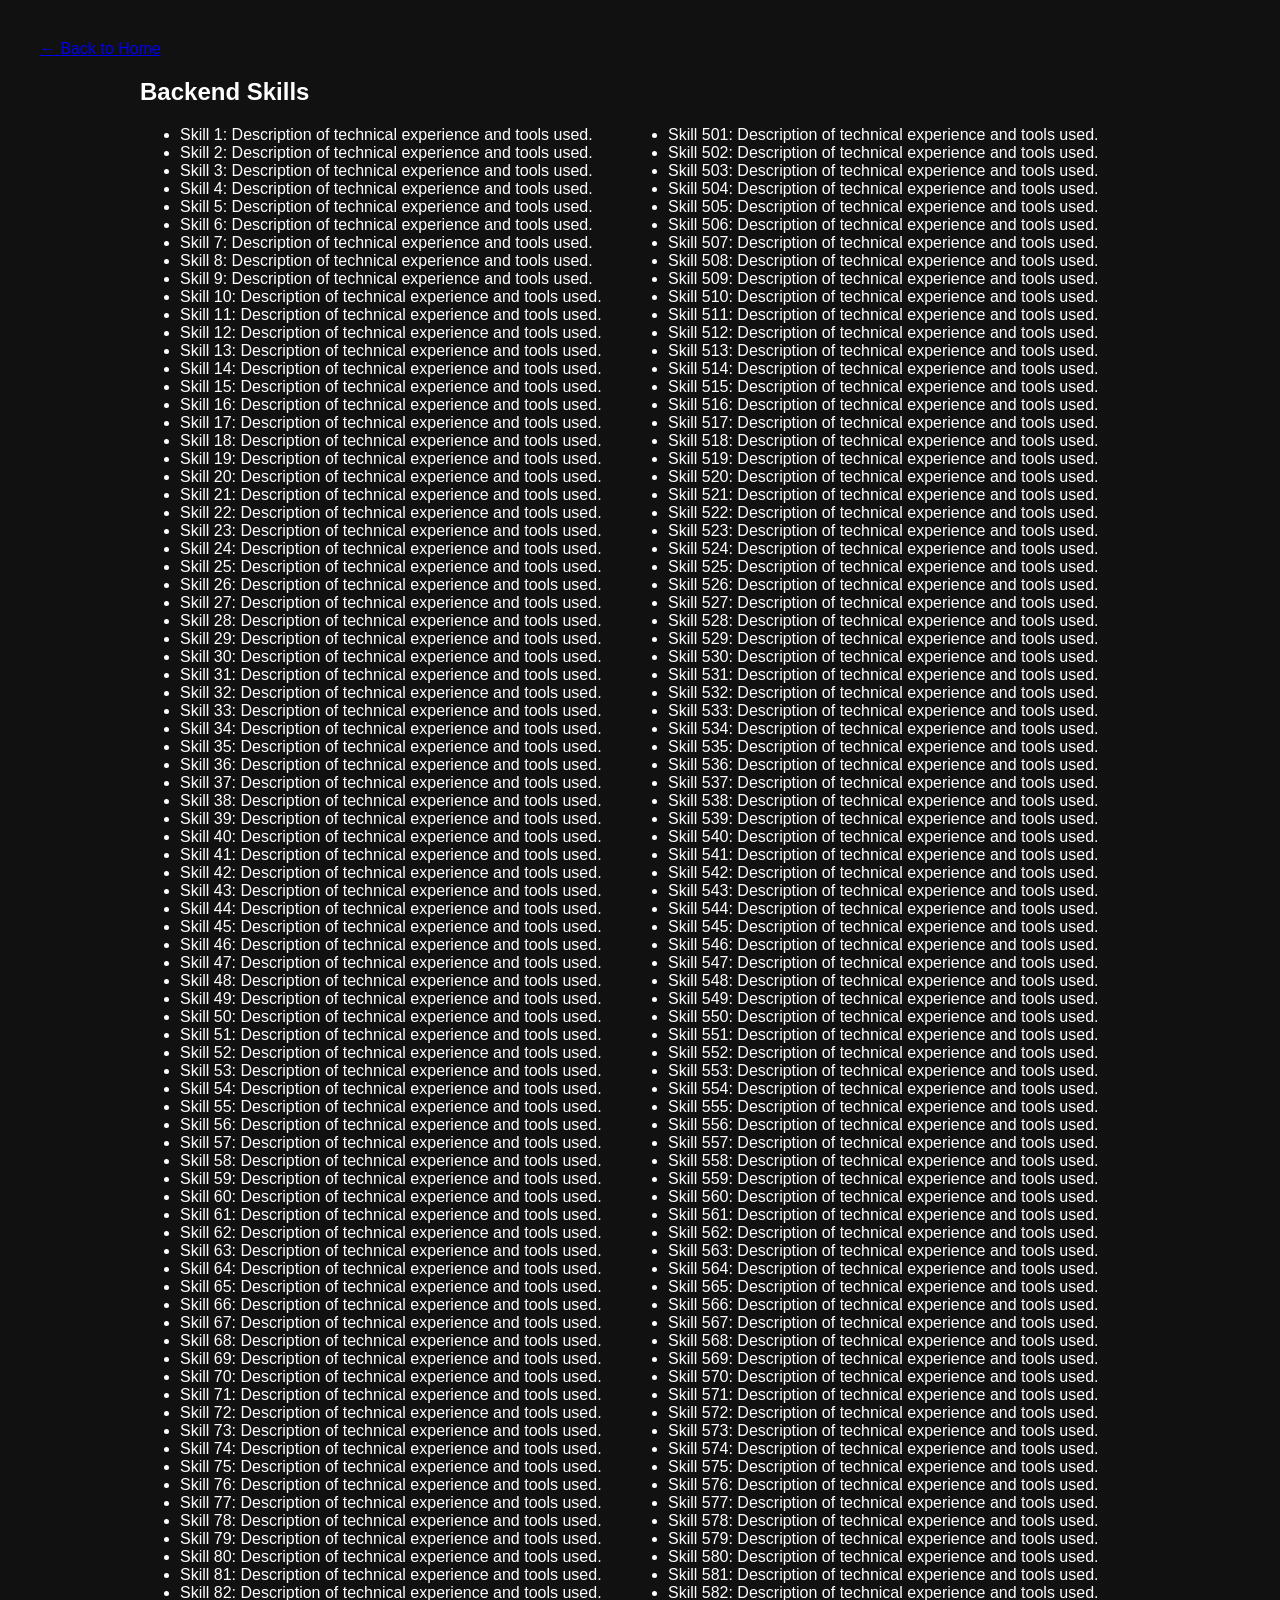
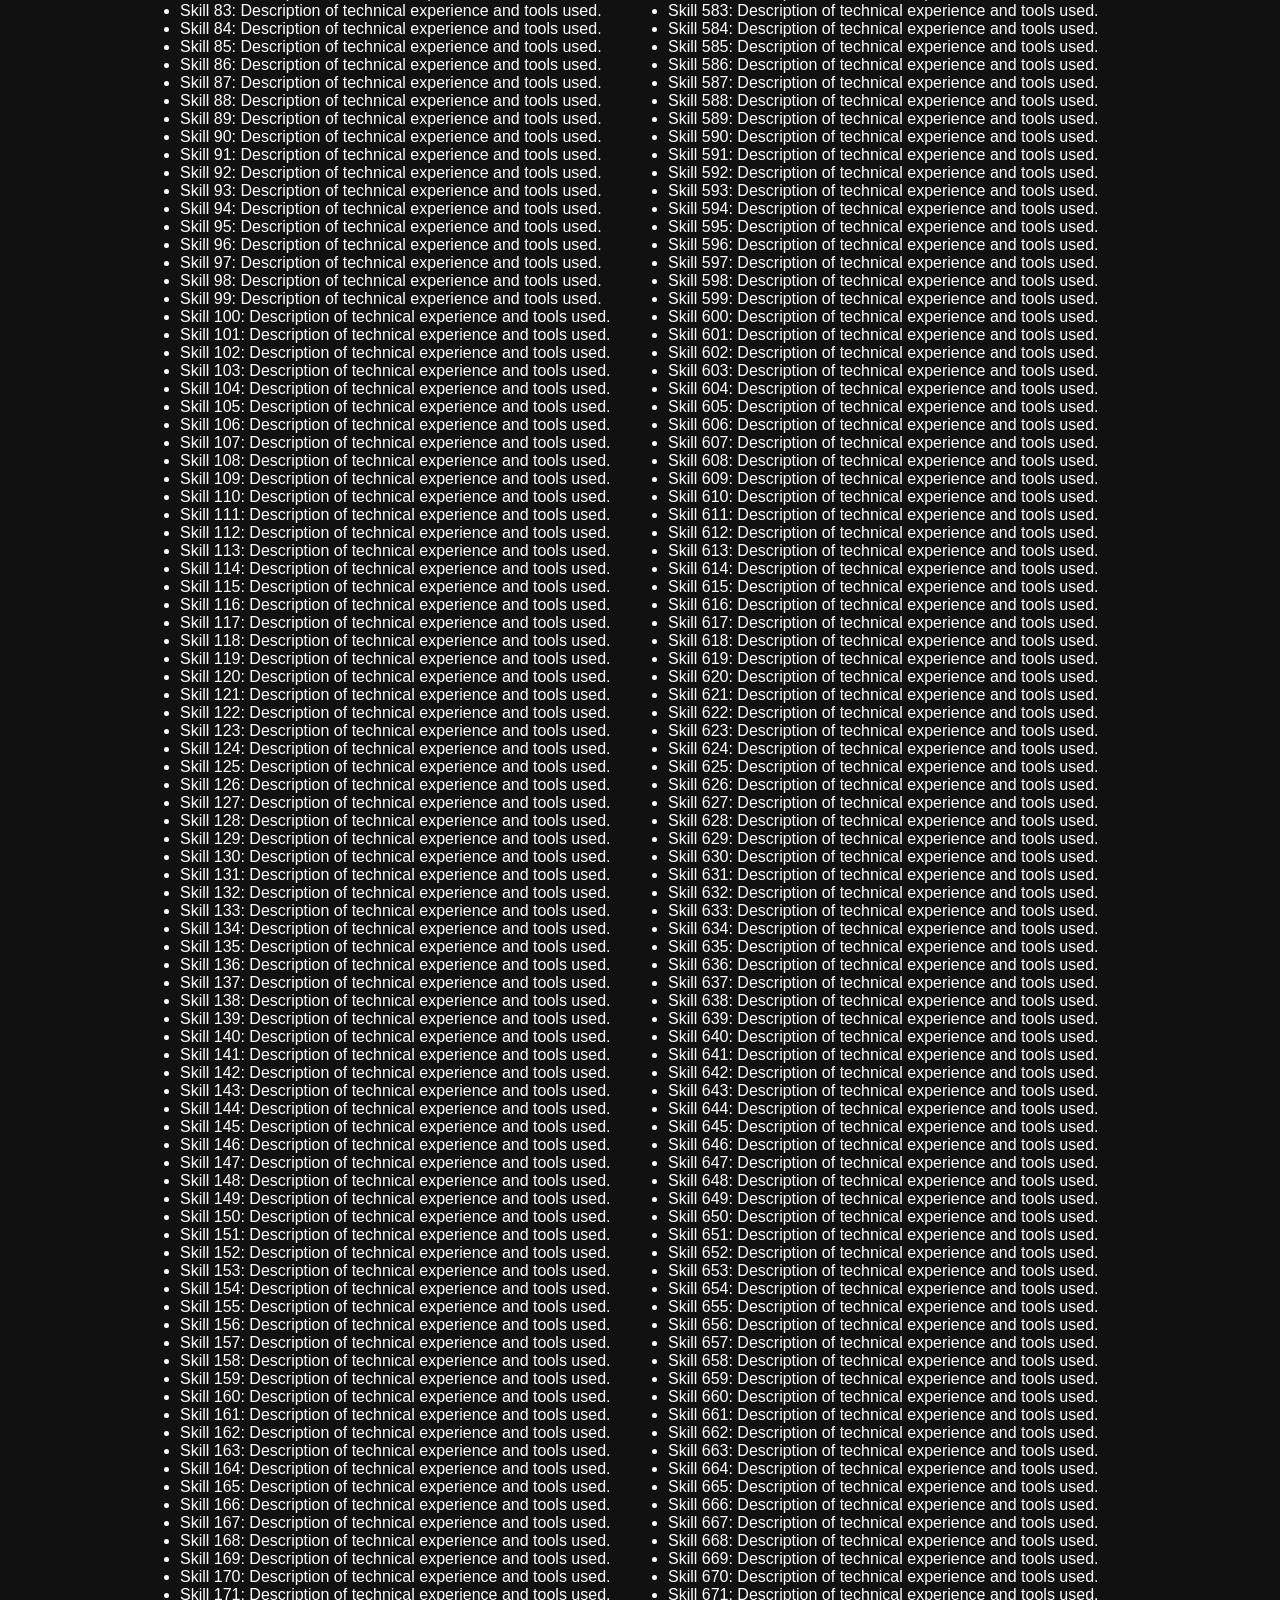
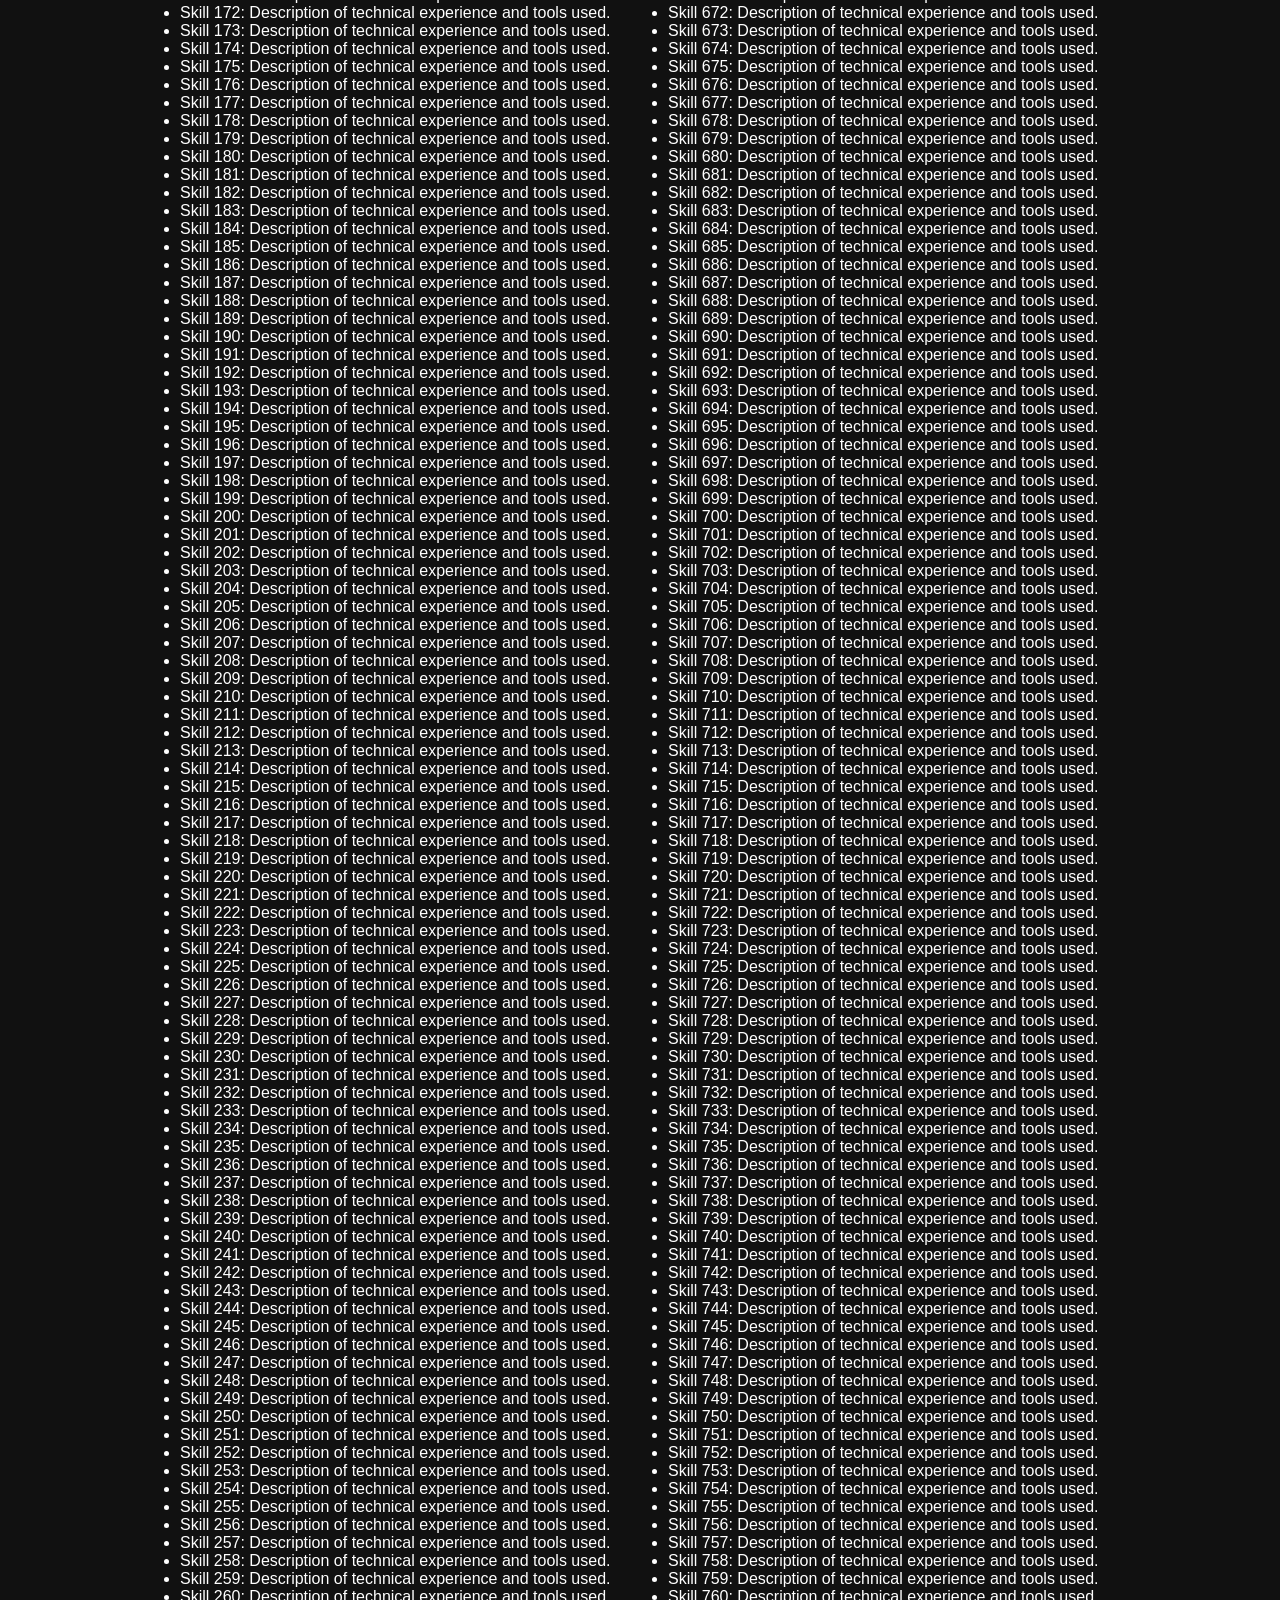
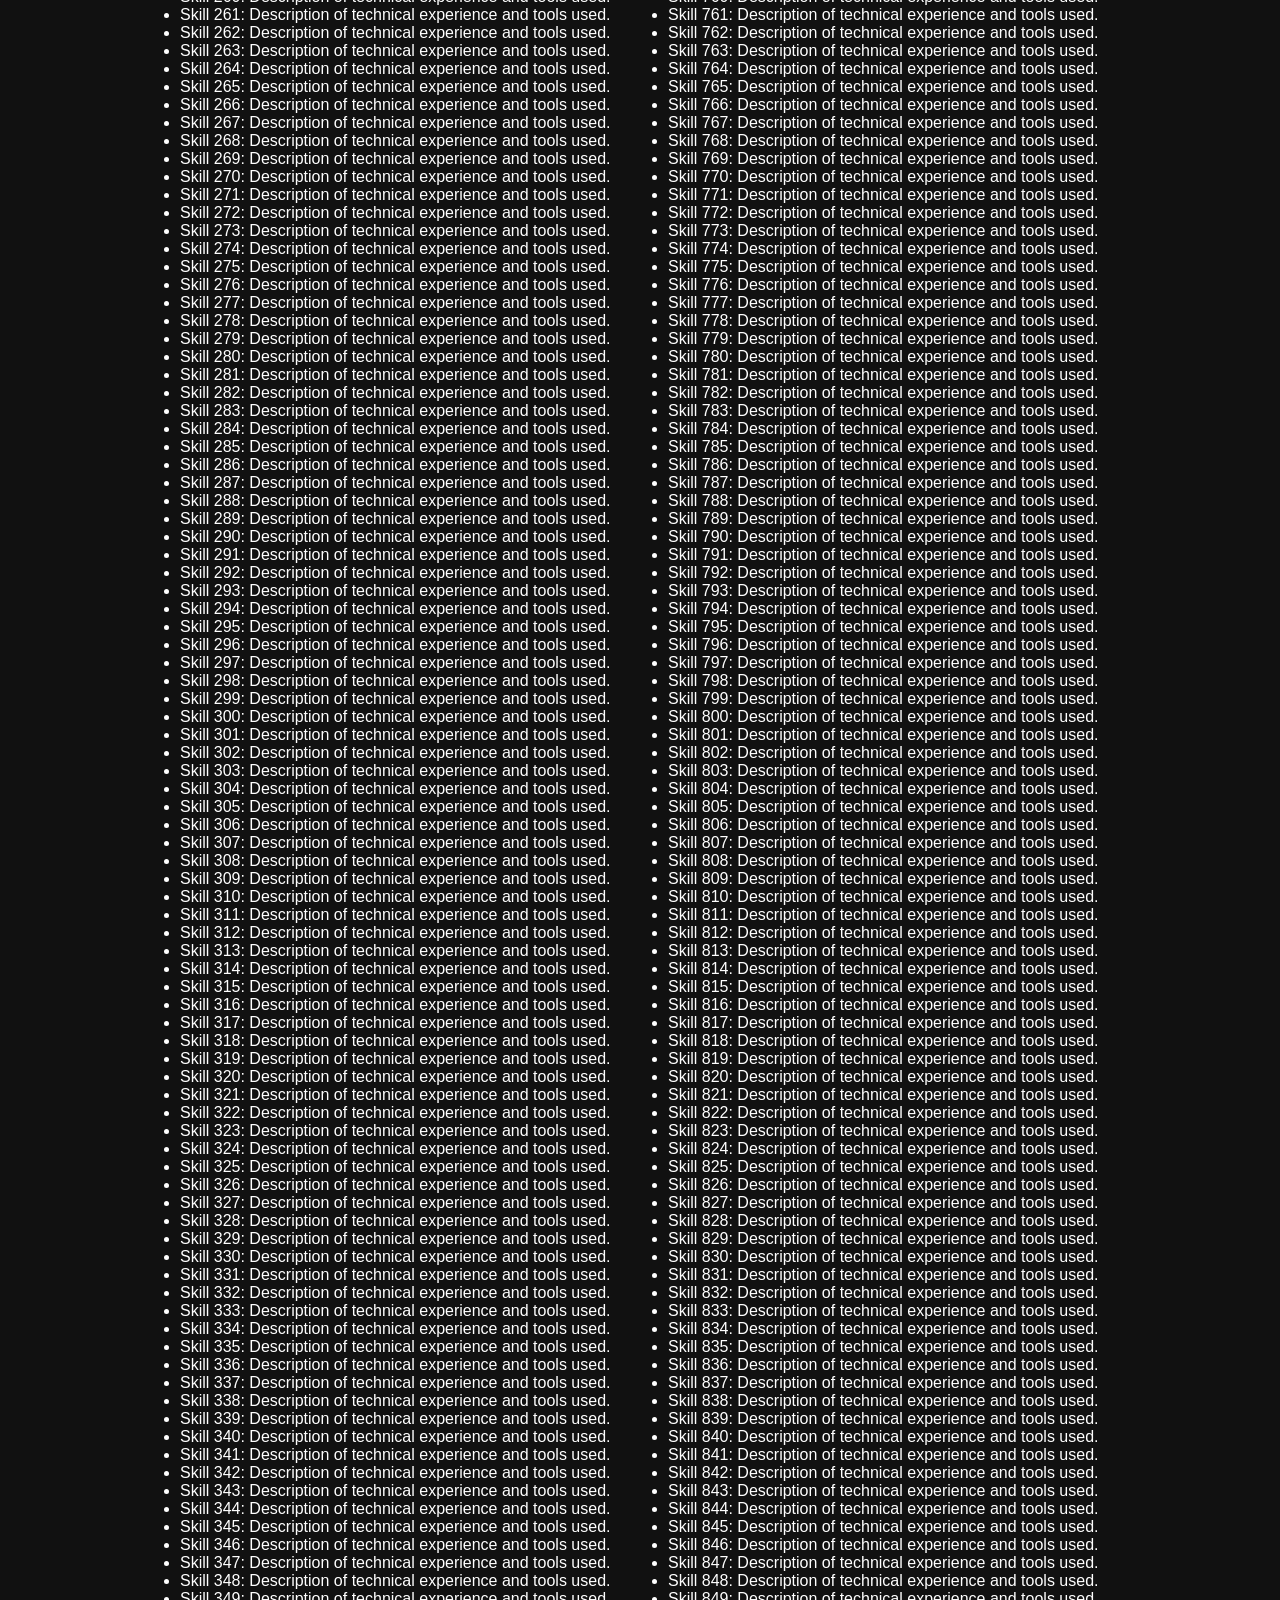
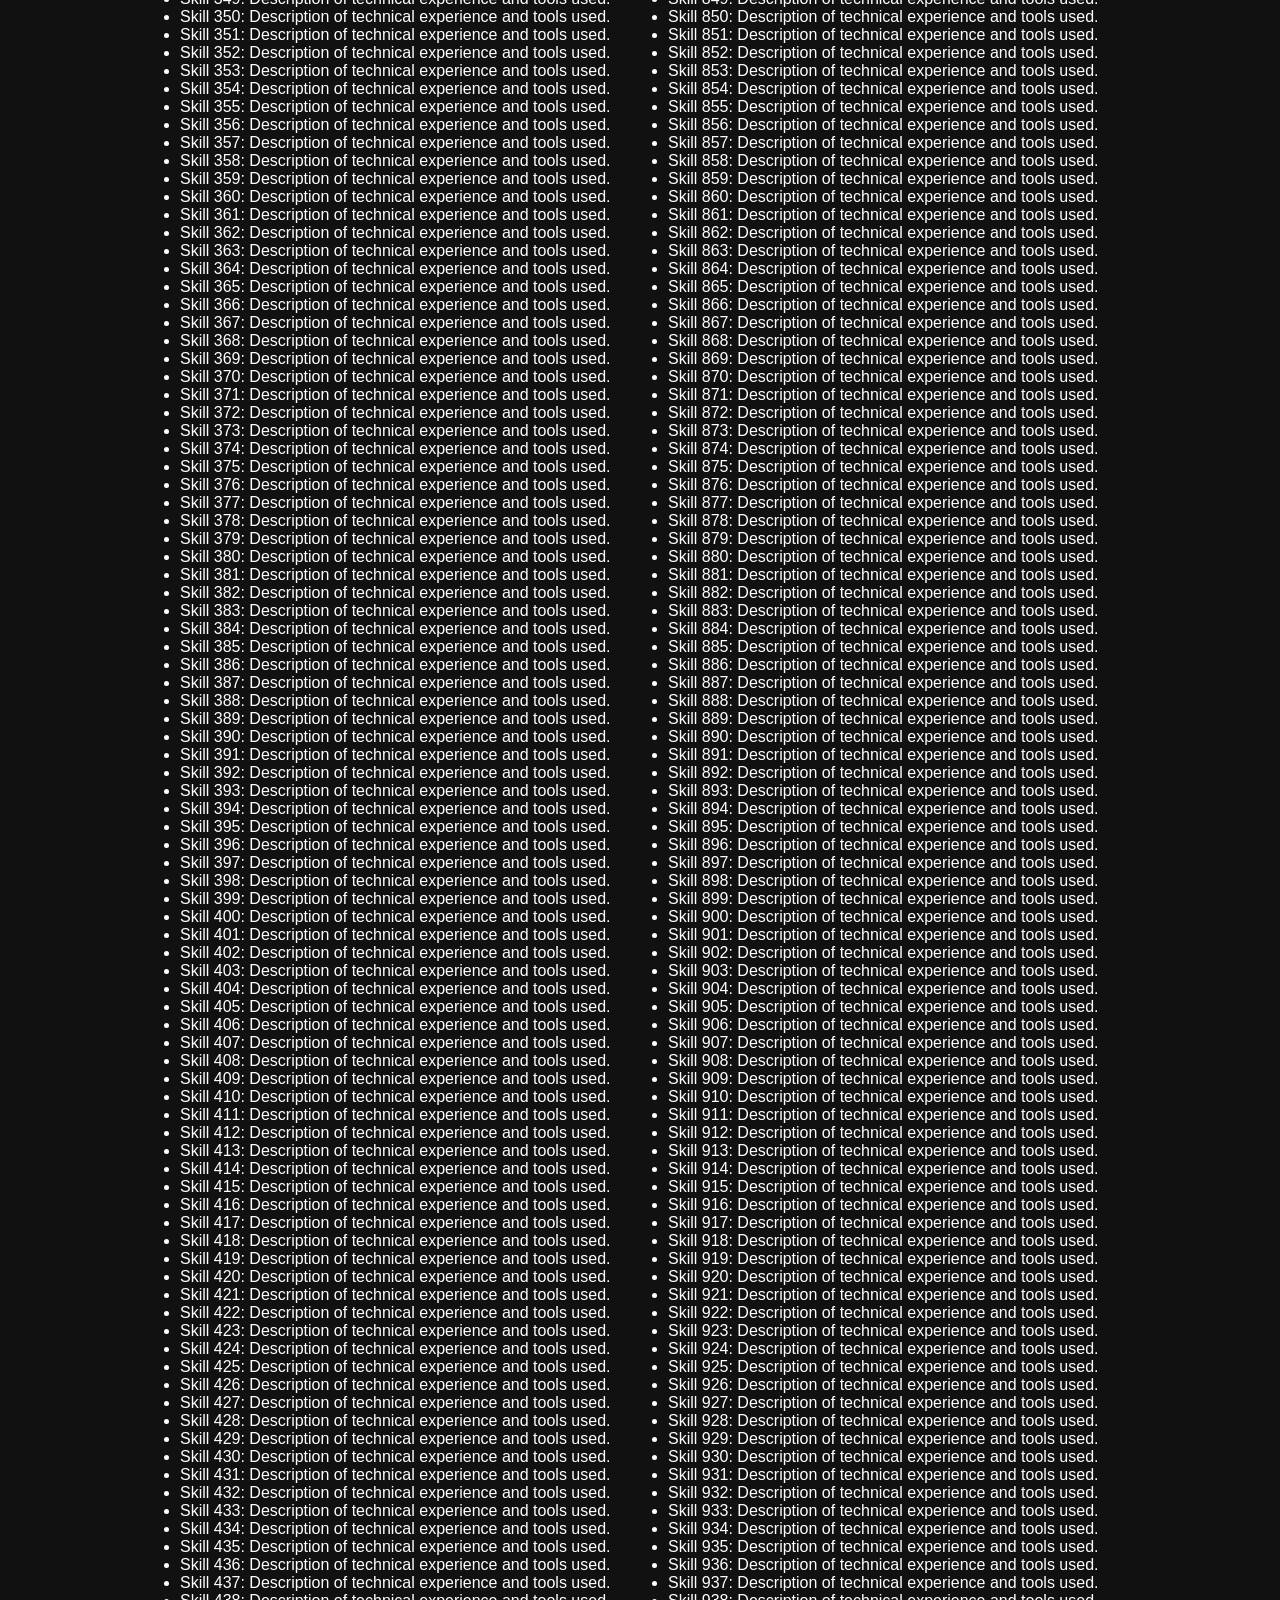
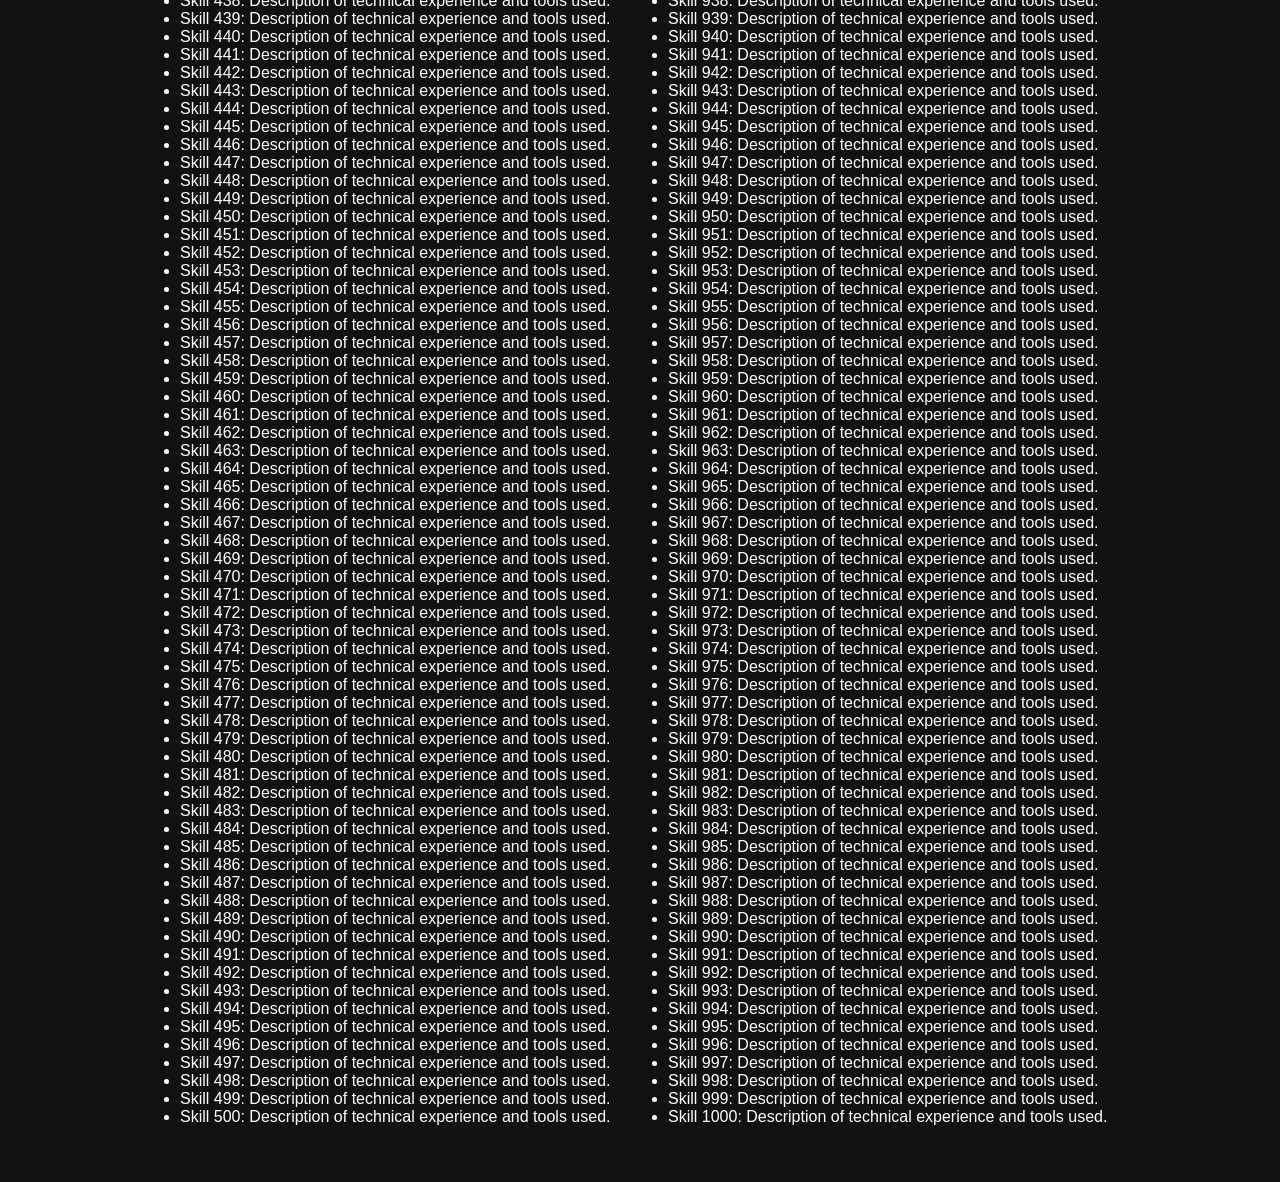
==== backend.html @ 87436a3a "Add files via upload" ====
<!DOCTYPE html>
<html>
<head>
  <meta charset="UTF-8" />
  <title>Backend Skills - Byheir Wise</title>
  <link rel="stylesheet" href="styles.css" />
</head>
<body>
  <nav class="navbar"><a href="index.html">← Back to Home</a></nav>
  <section class="info-section">
    <div class="content fade-up">
      <h2>Backend Skills</h2>
      <ul class="skills-list">
        <li>Skill 1: Description of technical experience and tools used.</li>
<li>Skill 2: Description of technical experience and tools used.</li>
<li>Skill 3: Description of technical experience and tools used.</li>
<li>Skill 4: Description of technical experience and tools used.</li>
<li>Skill 5: Description of technical experience and tools used.</li>
<li>Skill 6: Description of technical experience and tools used.</li>
<li>Skill 7: Description of technical experience and tools used.</li>
<li>Skill 8: Description of technical experience and tools used.</li>
<li>Skill 9: Description of technical experience and tools used.</li>
<li>Skill 10: Description of technical experience and tools used.</li>
<li>Skill 11: Description of technical experience and tools used.</li>
<li>Skill 12: Description of technical experience and tools used.</li>
<li>Skill 13: Description of technical experience and tools used.</li>
<li>Skill 14: Description of technical experience and tools used.</li>
<li>Skill 15: Description of technical experience and tools used.</li>
<li>Skill 16: Description of technical experience and tools used.</li>
<li>Skill 17: Description of technical experience and tools used.</li>
<li>Skill 18: Description of technical experience and tools used.</li>
<li>Skill 19: Description of technical experience and tools used.</li>
<li>Skill 20: Description of technical experience and tools used.</li>
<li>Skill 21: Description of technical experience and tools used.</li>
<li>Skill 22: Description of technical experience and tools used.</li>
<li>Skill 23: Description of technical experience and tools used.</li>
<li>Skill 24: Description of technical experience and tools used.</li>
<li>Skill 25: Description of technical experience and tools used.</li>
<li>Skill 26: Description of technical experience and tools used.</li>
<li>Skill 27: Description of technical experience and tools used.</li>
<li>Skill 28: Description of technical experience and tools used.</li>
<li>Skill 29: Description of technical experience and tools used.</li>
<li>Skill 30: Description of technical experience and tools used.</li>
<li>Skill 31: Description of technical experience and tools used.</li>
<li>Skill 32: Description of technical experience and tools used.</li>
<li>Skill 33: Description of technical experience and tools used.</li>
<li>Skill 34: Description of technical experience and tools used.</li>
<li>Skill 35: Description of technical experience and tools used.</li>
<li>Skill 36: Description of technical experience and tools used.</li>
<li>Skill 37: Description of technical experience and tools used.</li>
<li>Skill 38: Description of technical experience and tools used.</li>
<li>Skill 39: Description of technical experience and tools used.</li>
<li>Skill 40: Description of technical experience and tools used.</li>
<li>Skill 41: Description of technical experience and tools used.</li>
<li>Skill 42: Description of technical experience and tools used.</li>
<li>Skill 43: Description of technical experience and tools used.</li>
<li>Skill 44: Description of technical experience and tools used.</li>
<li>Skill 45: Description of technical experience and tools used.</li>
<li>Skill 46: Description of technical experience and tools used.</li>
<li>Skill 47: Description of technical experience and tools used.</li>
<li>Skill 48: Description of technical experience and tools used.</li>
<li>Skill 49: Description of technical experience and tools used.</li>
<li>Skill 50: Description of technical experience and tools used.</li>
<li>Skill 51: Description of technical experience and tools used.</li>
<li>Skill 52: Description of technical experience and tools used.</li>
<li>Skill 53: Description of technical experience and tools used.</li>
<li>Skill 54: Description of technical experience and tools used.</li>
<li>Skill 55: Description of technical experience and tools used.</li>
<li>Skill 56: Description of technical experience and tools used.</li>
<li>Skill 57: Description of technical experience and tools used.</li>
<li>Skill 58: Description of technical experience and tools used.</li>
<li>Skill 59: Description of technical experience and tools used.</li>
<li>Skill 60: Description of technical experience and tools used.</li>
<li>Skill 61: Description of technical experience and tools used.</li>
<li>Skill 62: Description of technical experience and tools used.</li>
<li>Skill 63: Description of technical experience and tools used.</li>
<li>Skill 64: Description of technical experience and tools used.</li>
<li>Skill 65: Description of technical experience and tools used.</li>
<li>Skill 66: Description of technical experience and tools used.</li>
<li>Skill 67: Description of technical experience and tools used.</li>
<li>Skill 68: Description of technical experience and tools used.</li>
<li>Skill 69: Description of technical experience and tools used.</li>
<li>Skill 70: Description of technical experience and tools used.</li>
<li>Skill 71: Description of technical experience and tools used.</li>
<li>Skill 72: Description of technical experience and tools used.</li>
<li>Skill 73: Description of technical experience and tools used.</li>
<li>Skill 74: Description of technical experience and tools used.</li>
<li>Skill 75: Description of technical experience and tools used.</li>
<li>Skill 76: Description of technical experience and tools used.</li>
<li>Skill 77: Description of technical experience and tools used.</li>
<li>Skill 78: Description of technical experience and tools used.</li>
<li>Skill 79: Description of technical experience and tools used.</li>
<li>Skill 80: Description of technical experience and tools used.</li>
<li>Skill 81: Description of technical experience and tools used.</li>
<li>Skill 82: Description of technical experience and tools used.</li>
<li>Skill 83: Description of technical experience and tools used.</li>
<li>Skill 84: Description of technical experience and tools used.</li>
<li>Skill 85: Description of technical experience and tools used.</li>
<li>Skill 86: Description of technical experience and tools used.</li>
<li>Skill 87: Description of technical experience and tools used.</li>
<li>Skill 88: Description of technical experience and tools used.</li>
<li>Skill 89: Description of technical experience and tools used.</li>
<li>Skill 90: Description of technical experience and tools used.</li>
<li>Skill 91: Description of technical experience and tools used.</li>
<li>Skill 92: Description of technical experience and tools used.</li>
<li>Skill 93: Description of technical experience and tools used.</li>
<li>Skill 94: Description of technical experience and tools used.</li>
<li>Skill 95: Description of technical experience and tools used.</li>
<li>Skill 96: Description of technical experience and tools used.</li>
<li>Skill 97: Description of technical experience and tools used.</li>
<li>Skill 98: Description of technical experience and tools used.</li>
<li>Skill 99: Description of technical experience and tools used.</li>
<li>Skill 100: Description of technical experience and tools used.</li>
<li>Skill 101: Description of technical experience and tools used.</li>
<li>Skill 102: Description of technical experience and tools used.</li>
<li>Skill 103: Description of technical experience and tools used.</li>
<li>Skill 104: Description of technical experience and tools used.</li>
<li>Skill 105: Description of technical experience and tools used.</li>
<li>Skill 106: Description of technical experience and tools used.</li>
<li>Skill 107: Description of technical experience and tools used.</li>
<li>Skill 108: Description of technical experience and tools used.</li>
<li>Skill 109: Description of technical experience and tools used.</li>
<li>Skill 110: Description of technical experience and tools used.</li>
<li>Skill 111: Description of technical experience and tools used.</li>
<li>Skill 112: Description of technical experience and tools used.</li>
<li>Skill 113: Description of technical experience and tools used.</li>
<li>Skill 114: Description of technical experience and tools used.</li>
<li>Skill 115: Description of technical experience and tools used.</li>
<li>Skill 116: Description of technical experience and tools used.</li>
<li>Skill 117: Description of technical experience and tools used.</li>
<li>Skill 118: Description of technical experience and tools used.</li>
<li>Skill 119: Description of technical experience and tools used.</li>
<li>Skill 120: Description of technical experience and tools used.</li>
<li>Skill 121: Description of technical experience and tools used.</li>
<li>Skill 122: Description of technical experience and tools used.</li>
<li>Skill 123: Description of technical experience and tools used.</li>
<li>Skill 124: Description of technical experience and tools used.</li>
<li>Skill 125: Description of technical experience and tools used.</li>
<li>Skill 126: Description of technical experience and tools used.</li>
<li>Skill 127: Description of technical experience and tools used.</li>
<li>Skill 128: Description of technical experience and tools used.</li>
<li>Skill 129: Description of technical experience and tools used.</li>
<li>Skill 130: Description of technical experience and tools used.</li>
<li>Skill 131: Description of technical experience and tools used.</li>
<li>Skill 132: Description of technical experience and tools used.</li>
<li>Skill 133: Description of technical experience and tools used.</li>
<li>Skill 134: Description of technical experience and tools used.</li>
<li>Skill 135: Description of technical experience and tools used.</li>
<li>Skill 136: Description of technical experience and tools used.</li>
<li>Skill 137: Description of technical experience and tools used.</li>
<li>Skill 138: Description of technical experience and tools used.</li>
<li>Skill 139: Description of technical experience and tools used.</li>
<li>Skill 140: Description of technical experience and tools used.</li>
<li>Skill 141: Description of technical experience and tools used.</li>
<li>Skill 142: Description of technical experience and tools used.</li>
<li>Skill 143: Description of technical experience and tools used.</li>
<li>Skill 144: Description of technical experience and tools used.</li>
<li>Skill 145: Description of technical experience and tools used.</li>
<li>Skill 146: Description of technical experience and tools used.</li>
<li>Skill 147: Description of technical experience and tools used.</li>
<li>Skill 148: Description of technical experience and tools used.</li>
<li>Skill 149: Description of technical experience and tools used.</li>
<li>Skill 150: Description of technical experience and tools used.</li>
<li>Skill 151: Description of technical experience and tools used.</li>
<li>Skill 152: Description of technical experience and tools used.</li>
<li>Skill 153: Description of technical experience and tools used.</li>
<li>Skill 154: Description of technical experience and tools used.</li>
<li>Skill 155: Description of technical experience and tools used.</li>
<li>Skill 156: Description of technical experience and tools used.</li>
<li>Skill 157: Description of technical experience and tools used.</li>
<li>Skill 158: Description of technical experience and tools used.</li>
<li>Skill 159: Description of technical experience and tools used.</li>
<li>Skill 160: Description of technical experience and tools used.</li>
<li>Skill 161: Description of technical experience and tools used.</li>
<li>Skill 162: Description of technical experience and tools used.</li>
<li>Skill 163: Description of technical experience and tools used.</li>
<li>Skill 164: Description of technical experience and tools used.</li>
<li>Skill 165: Description of technical experience and tools used.</li>
<li>Skill 166: Description of technical experience and tools used.</li>
<li>Skill 167: Description of technical experience and tools used.</li>
<li>Skill 168: Description of technical experience and tools used.</li>
<li>Skill 169: Description of technical experience and tools used.</li>
<li>Skill 170: Description of technical experience and tools used.</li>
<li>Skill 171: Description of technical experience and tools used.</li>
<li>Skill 172: Description of technical experience and tools used.</li>
<li>Skill 173: Description of technical experience and tools used.</li>
<li>Skill 174: Description of technical experience and tools used.</li>
<li>Skill 175: Description of technical experience and tools used.</li>
<li>Skill 176: Description of technical experience and tools used.</li>
<li>Skill 177: Description of technical experience and tools used.</li>
<li>Skill 178: Description of technical experience and tools used.</li>
<li>Skill 179: Description of technical experience and tools used.</li>
<li>Skill 180: Description of technical experience and tools used.</li>
<li>Skill 181: Description of technical experience and tools used.</li>
<li>Skill 182: Description of technical experience and tools used.</li>
<li>Skill 183: Description of technical experience and tools used.</li>
<li>Skill 184: Description of technical experience and tools used.</li>
<li>Skill 185: Description of technical experience and tools used.</li>
<li>Skill 186: Description of technical experience and tools used.</li>
<li>Skill 187: Description of technical experience and tools used.</li>
<li>Skill 188: Description of technical experience and tools used.</li>
<li>Skill 189: Description of technical experience and tools used.</li>
<li>Skill 190: Description of technical experience and tools used.</li>
<li>Skill 191: Description of technical experience and tools used.</li>
<li>Skill 192: Description of technical experience and tools used.</li>
<li>Skill 193: Description of technical experience and tools used.</li>
<li>Skill 194: Description of technical experience and tools used.</li>
<li>Skill 195: Description of technical experience and tools used.</li>
<li>Skill 196: Description of technical experience and tools used.</li>
<li>Skill 197: Description of technical experience and tools used.</li>
<li>Skill 198: Description of technical experience and tools used.</li>
<li>Skill 199: Description of technical experience and tools used.</li>
<li>Skill 200: Description of technical experience and tools used.</li>
<li>Skill 201: Description of technical experience and tools used.</li>
<li>Skill 202: Description of technical experience and tools used.</li>
<li>Skill 203: Description of technical experience and tools used.</li>
<li>Skill 204: Description of technical experience and tools used.</li>
<li>Skill 205: Description of technical experience and tools used.</li>
<li>Skill 206: Description of technical experience and tools used.</li>
<li>Skill 207: Description of technical experience and tools used.</li>
<li>Skill 208: Description of technical experience and tools used.</li>
<li>Skill 209: Description of technical experience and tools used.</li>
<li>Skill 210: Description of technical experience and tools used.</li>
<li>Skill 211: Description of technical experience and tools used.</li>
<li>Skill 212: Description of technical experience and tools used.</li>
<li>Skill 213: Description of technical experience and tools used.</li>
<li>Skill 214: Description of technical experience and tools used.</li>
<li>Skill 215: Description of technical experience and tools used.</li>
<li>Skill 216: Description of technical experience and tools used.</li>
<li>Skill 217: Description of technical experience and tools used.</li>
<li>Skill 218: Description of technical experience and tools used.</li>
<li>Skill 219: Description of technical experience and tools used.</li>
<li>Skill 220: Description of technical experience and tools used.</li>
<li>Skill 221: Description of technical experience and tools used.</li>
<li>Skill 222: Description of technical experience and tools used.</li>
<li>Skill 223: Description of technical experience and tools used.</li>
<li>Skill 224: Description of technical experience and tools used.</li>
<li>Skill 225: Description of technical experience and tools used.</li>
<li>Skill 226: Description of technical experience and tools used.</li>
<li>Skill 227: Description of technical experience and tools used.</li>
<li>Skill 228: Description of technical experience and tools used.</li>
<li>Skill 229: Description of technical experience and tools used.</li>
<li>Skill 230: Description of technical experience and tools used.</li>
<li>Skill 231: Description of technical experience and tools used.</li>
<li>Skill 232: Description of technical experience and tools used.</li>
<li>Skill 233: Description of technical experience and tools used.</li>
<li>Skill 234: Description of technical experience and tools used.</li>
<li>Skill 235: Description of technical experience and tools used.</li>
<li>Skill 236: Description of technical experience and tools used.</li>
<li>Skill 237: Description of technical experience and tools used.</li>
<li>Skill 238: Description of technical experience and tools used.</li>
<li>Skill 239: Description of technical experience and tools used.</li>
<li>Skill 240: Description of technical experience and tools used.</li>
<li>Skill 241: Description of technical experience and tools used.</li>
<li>Skill 242: Description of technical experience and tools used.</li>
<li>Skill 243: Description of technical experience and tools used.</li>
<li>Skill 244: Description of technical experience and tools used.</li>
<li>Skill 245: Description of technical experience and tools used.</li>
<li>Skill 246: Description of technical experience and tools used.</li>
<li>Skill 247: Description of technical experience and tools used.</li>
<li>Skill 248: Description of technical experience and tools used.</li>
<li>Skill 249: Description of technical experience and tools used.</li>
<li>Skill 250: Description of technical experience and tools used.</li>
<li>Skill 251: Description of technical experience and tools used.</li>
<li>Skill 252: Description of technical experience and tools used.</li>
<li>Skill 253: Description of technical experience and tools used.</li>
<li>Skill 254: Description of technical experience and tools used.</li>
<li>Skill 255: Description of technical experience and tools used.</li>
<li>Skill 256: Description of technical experience and tools used.</li>
<li>Skill 257: Description of technical experience and tools used.</li>
<li>Skill 258: Description of technical experience and tools used.</li>
<li>Skill 259: Description of technical experience and tools used.</li>
<li>Skill 260: Description of technical experience and tools used.</li>
<li>Skill 261: Description of technical experience and tools used.</li>
<li>Skill 262: Description of technical experience and tools used.</li>
<li>Skill 263: Description of technical experience and tools used.</li>
<li>Skill 264: Description of technical experience and tools used.</li>
<li>Skill 265: Description of technical experience and tools used.</li>
<li>Skill 266: Description of technical experience and tools used.</li>
<li>Skill 267: Description of technical experience and tools used.</li>
<li>Skill 268: Description of technical experience and tools used.</li>
<li>Skill 269: Description of technical experience and tools used.</li>
<li>Skill 270: Description of technical experience and tools used.</li>
<li>Skill 271: Description of technical experience and tools used.</li>
<li>Skill 272: Description of technical experience and tools used.</li>
<li>Skill 273: Description of technical experience and tools used.</li>
<li>Skill 274: Description of technical experience and tools used.</li>
<li>Skill 275: Description of technical experience and tools used.</li>
<li>Skill 276: Description of technical experience and tools used.</li>
<li>Skill 277: Description of technical experience and tools used.</li>
<li>Skill 278: Description of technical experience and tools used.</li>
<li>Skill 279: Description of technical experience and tools used.</li>
<li>Skill 280: Description of technical experience and tools used.</li>
<li>Skill 281: Description of technical experience and tools used.</li>
<li>Skill 282: Description of technical experience and tools used.</li>
<li>Skill 283: Description of technical experience and tools used.</li>
<li>Skill 284: Description of technical experience and tools used.</li>
<li>Skill 285: Description of technical experience and tools used.</li>
<li>Skill 286: Description of technical experience and tools used.</li>
<li>Skill 287: Description of technical experience and tools used.</li>
<li>Skill 288: Description of technical experience and tools used.</li>
<li>Skill 289: Description of technical experience and tools used.</li>
<li>Skill 290: Description of technical experience and tools used.</li>
<li>Skill 291: Description of technical experience and tools used.</li>
<li>Skill 292: Description of technical experience and tools used.</li>
<li>Skill 293: Description of technical experience and tools used.</li>
<li>Skill 294: Description of technical experience and tools used.</li>
<li>Skill 295: Description of technical experience and tools used.</li>
<li>Skill 296: Description of technical experience and tools used.</li>
<li>Skill 297: Description of technical experience and tools used.</li>
<li>Skill 298: Description of technical experience and tools used.</li>
<li>Skill 299: Description of technical experience and tools used.</li>
<li>Skill 300: Description of technical experience and tools used.</li>
<li>Skill 301: Description of technical experience and tools used.</li>
<li>Skill 302: Description of technical experience and tools used.</li>
<li>Skill 303: Description of technical experience and tools used.</li>
<li>Skill 304: Description of technical experience and tools used.</li>
<li>Skill 305: Description of technical experience and tools used.</li>
<li>Skill 306: Description of technical experience and tools used.</li>
<li>Skill 307: Description of technical experience and tools used.</li>
<li>Skill 308: Description of technical experience and tools used.</li>
<li>Skill 309: Description of technical experience and tools used.</li>
<li>Skill 310: Description of technical experience and tools used.</li>
<li>Skill 311: Description of technical experience and tools used.</li>
<li>Skill 312: Description of technical experience and tools used.</li>
<li>Skill 313: Description of technical experience and tools used.</li>
<li>Skill 314: Description of technical experience and tools used.</li>
<li>Skill 315: Description of technical experience and tools used.</li>
<li>Skill 316: Description of technical experience and tools used.</li>
<li>Skill 317: Description of technical experience and tools used.</li>
<li>Skill 318: Description of technical experience and tools used.</li>
<li>Skill 319: Description of technical experience and tools used.</li>
<li>Skill 320: Description of technical experience and tools used.</li>
<li>Skill 321: Description of technical experience and tools used.</li>
<li>Skill 322: Description of technical experience and tools used.</li>
<li>Skill 323: Description of technical experience and tools used.</li>
<li>Skill 324: Description of technical experience and tools used.</li>
<li>Skill 325: Description of technical experience and tools used.</li>
<li>Skill 326: Description of technical experience and tools used.</li>
<li>Skill 327: Description of technical experience and tools used.</li>
<li>Skill 328: Description of technical experience and tools used.</li>
<li>Skill 329: Description of technical experience and tools used.</li>
<li>Skill 330: Description of technical experience and tools used.</li>
<li>Skill 331: Description of technical experience and tools used.</li>
<li>Skill 332: Description of technical experience and tools used.</li>
<li>Skill 333: Description of technical experience and tools used.</li>
<li>Skill 334: Description of technical experience and tools used.</li>
<li>Skill 335: Description of technical experience and tools used.</li>
<li>Skill 336: Description of technical experience and tools used.</li>
<li>Skill 337: Description of technical experience and tools used.</li>
<li>Skill 338: Description of technical experience and tools used.</li>
<li>Skill 339: Description of technical experience and tools used.</li>
<li>Skill 340: Description of technical experience and tools used.</li>
<li>Skill 341: Description of technical experience and tools used.</li>
<li>Skill 342: Description of technical experience and tools used.</li>
<li>Skill 343: Description of technical experience and tools used.</li>
<li>Skill 344: Description of technical experience and tools used.</li>
<li>Skill 345: Description of technical experience and tools used.</li>
<li>Skill 346: Description of technical experience and tools used.</li>
<li>Skill 347: Description of technical experience and tools used.</li>
<li>Skill 348: Description of technical experience and tools used.</li>
<li>Skill 349: Description of technical experience and tools used.</li>
<li>Skill 350: Description of technical experience and tools used.</li>
<li>Skill 351: Description of technical experience and tools used.</li>
<li>Skill 352: Description of technical experience and tools used.</li>
<li>Skill 353: Description of technical experience and tools used.</li>
<li>Skill 354: Description of technical experience and tools used.</li>
<li>Skill 355: Description of technical experience and tools used.</li>
<li>Skill 356: Description of technical experience and tools used.</li>
<li>Skill 357: Description of technical experience and tools used.</li>
<li>Skill 358: Description of technical experience and tools used.</li>
<li>Skill 359: Description of technical experience and tools used.</li>
<li>Skill 360: Description of technical experience and tools used.</li>
<li>Skill 361: Description of technical experience and tools used.</li>
<li>Skill 362: Description of technical experience and tools used.</li>
<li>Skill 363: Description of technical experience and tools used.</li>
<li>Skill 364: Description of technical experience and tools used.</li>
<li>Skill 365: Description of technical experience and tools used.</li>
<li>Skill 366: Description of technical experience and tools used.</li>
<li>Skill 367: Description of technical experience and tools used.</li>
<li>Skill 368: Description of technical experience and tools used.</li>
<li>Skill 369: Description of technical experience and tools used.</li>
<li>Skill 370: Description of technical experience and tools used.</li>
<li>Skill 371: Description of technical experience and tools used.</li>
<li>Skill 372: Description of technical experience and tools used.</li>
<li>Skill 373: Description of technical experience and tools used.</li>
<li>Skill 374: Description of technical experience and tools used.</li>
<li>Skill 375: Description of technical experience and tools used.</li>
<li>Skill 376: Description of technical experience and tools used.</li>
<li>Skill 377: Description of technical experience and tools used.</li>
<li>Skill 378: Description of technical experience and tools used.</li>
<li>Skill 379: Description of technical experience and tools used.</li>
<li>Skill 380: Description of technical experience and tools used.</li>
<li>Skill 381: Description of technical experience and tools used.</li>
<li>Skill 382: Description of technical experience and tools used.</li>
<li>Skill 383: Description of technical experience and tools used.</li>
<li>Skill 384: Description of technical experience and tools used.</li>
<li>Skill 385: Description of technical experience and tools used.</li>
<li>Skill 386: Description of technical experience and tools used.</li>
<li>Skill 387: Description of technical experience and tools used.</li>
<li>Skill 388: Description of technical experience and tools used.</li>
<li>Skill 389: Description of technical experience and tools used.</li>
<li>Skill 390: Description of technical experience and tools used.</li>
<li>Skill 391: Description of technical experience and tools used.</li>
<li>Skill 392: Description of technical experience and tools used.</li>
<li>Skill 393: Description of technical experience and tools used.</li>
<li>Skill 394: Description of technical experience and tools used.</li>
<li>Skill 395: Description of technical experience and tools used.</li>
<li>Skill 396: Description of technical experience and tools used.</li>
<li>Skill 397: Description of technical experience and tools used.</li>
<li>Skill 398: Description of technical experience and tools used.</li>
<li>Skill 399: Description of technical experience and tools used.</li>
<li>Skill 400: Description of technical experience and tools used.</li>
<li>Skill 401: Description of technical experience and tools used.</li>
<li>Skill 402: Description of technical experience and tools used.</li>
<li>Skill 403: Description of technical experience and tools used.</li>
<li>Skill 404: Description of technical experience and tools used.</li>
<li>Skill 405: Description of technical experience and tools used.</li>
<li>Skill 406: Description of technical experience and tools used.</li>
<li>Skill 407: Description of technical experience and tools used.</li>
<li>Skill 408: Description of technical experience and tools used.</li>
<li>Skill 409: Description of technical experience and tools used.</li>
<li>Skill 410: Description of technical experience and tools used.</li>
<li>Skill 411: Description of technical experience and tools used.</li>
<li>Skill 412: Description of technical experience and tools used.</li>
<li>Skill 413: Description of technical experience and tools used.</li>
<li>Skill 414: Description of technical experience and tools used.</li>
<li>Skill 415: Description of technical experience and tools used.</li>
<li>Skill 416: Description of technical experience and tools used.</li>
<li>Skill 417: Description of technical experience and tools used.</li>
<li>Skill 418: Description of technical experience and tools used.</li>
<li>Skill 419: Description of technical experience and tools used.</li>
<li>Skill 420: Description of technical experience and tools used.</li>
<li>Skill 421: Description of technical experience and tools used.</li>
<li>Skill 422: Description of technical experience and tools used.</li>
<li>Skill 423: Description of technical experience and tools used.</li>
<li>Skill 424: Description of technical experience and tools used.</li>
<li>Skill 425: Description of technical experience and tools used.</li>
<li>Skill 426: Description of technical experience and tools used.</li>
<li>Skill 427: Description of technical experience and tools used.</li>
<li>Skill 428: Description of technical experience and tools used.</li>
<li>Skill 429: Description of technical experience and tools used.</li>
<li>Skill 430: Description of technical experience and tools used.</li>
<li>Skill 431: Description of technical experience and tools used.</li>
<li>Skill 432: Description of technical experience and tools used.</li>
<li>Skill 433: Description of technical experience and tools used.</li>
<li>Skill 434: Description of technical experience and tools used.</li>
<li>Skill 435: Description of technical experience and tools used.</li>
<li>Skill 436: Description of technical experience and tools used.</li>
<li>Skill 437: Description of technical experience and tools used.</li>
<li>Skill 438: Description of technical experience and tools used.</li>
<li>Skill 439: Description of technical experience and tools used.</li>
<li>Skill 440: Description of technical experience and tools used.</li>
<li>Skill 441: Description of technical experience and tools used.</li>
<li>Skill 442: Description of technical experience and tools used.</li>
<li>Skill 443: Description of technical experience and tools used.</li>
<li>Skill 444: Description of technical experience and tools used.</li>
<li>Skill 445: Description of technical experience and tools used.</li>
<li>Skill 446: Description of technical experience and tools used.</li>
<li>Skill 447: Description of technical experience and tools used.</li>
<li>Skill 448: Description of technical experience and tools used.</li>
<li>Skill 449: Description of technical experience and tools used.</li>
<li>Skill 450: Description of technical experience and tools used.</li>
<li>Skill 451: Description of technical experience and tools used.</li>
<li>Skill 452: Description of technical experience and tools used.</li>
<li>Skill 453: Description of technical experience and tools used.</li>
<li>Skill 454: Description of technical experience and tools used.</li>
<li>Skill 455: Description of technical experience and tools used.</li>
<li>Skill 456: Description of technical experience and tools used.</li>
<li>Skill 457: Description of technical experience and tools used.</li>
<li>Skill 458: Description of technical experience and tools used.</li>
<li>Skill 459: Description of technical experience and tools used.</li>
<li>Skill 460: Description of technical experience and tools used.</li>
<li>Skill 461: Description of technical experience and tools used.</li>
<li>Skill 462: Description of technical experience and tools used.</li>
<li>Skill 463: Description of technical experience and tools used.</li>
<li>Skill 464: Description of technical experience and tools used.</li>
<li>Skill 465: Description of technical experience and tools used.</li>
<li>Skill 466: Description of technical experience and tools used.</li>
<li>Skill 467: Description of technical experience and tools used.</li>
<li>Skill 468: Description of technical experience and tools used.</li>
<li>Skill 469: Description of technical experience and tools used.</li>
<li>Skill 470: Description of technical experience and tools used.</li>
<li>Skill 471: Description of technical experience and tools used.</li>
<li>Skill 472: Description of technical experience and tools used.</li>
<li>Skill 473: Description of technical experience and tools used.</li>
<li>Skill 474: Description of technical experience and tools used.</li>
<li>Skill 475: Description of technical experience and tools used.</li>
<li>Skill 476: Description of technical experience and tools used.</li>
<li>Skill 477: Description of technical experience and tools used.</li>
<li>Skill 478: Description of technical experience and tools used.</li>
<li>Skill 479: Description of technical experience and tools used.</li>
<li>Skill 480: Description of technical experience and tools used.</li>
<li>Skill 481: Description of technical experience and tools used.</li>
<li>Skill 482: Description of technical experience and tools used.</li>
<li>Skill 483: Description of technical experience and tools used.</li>
<li>Skill 484: Description of technical experience and tools used.</li>
<li>Skill 485: Description of technical experience and tools used.</li>
<li>Skill 486: Description of technical experience and tools used.</li>
<li>Skill 487: Description of technical experience and tools used.</li>
<li>Skill 488: Description of technical experience and tools used.</li>
<li>Skill 489: Description of technical experience and tools used.</li>
<li>Skill 490: Description of technical experience and tools used.</li>
<li>Skill 491: Description of technical experience and tools used.</li>
<li>Skill 492: Description of technical experience and tools used.</li>
<li>Skill 493: Description of technical experience and tools used.</li>
<li>Skill 494: Description of technical experience and tools used.</li>
<li>Skill 495: Description of technical experience and tools used.</li>
<li>Skill 496: Description of technical experience and tools used.</li>
<li>Skill 497: Description of technical experience and tools used.</li>
<li>Skill 498: Description of technical experience and tools used.</li>
<li>Skill 499: Description of technical experience and tools used.</li>
<li>Skill 500: Description of technical experience and tools used.</li>
<li>Skill 501: Description of technical experience and tools used.</li>
<li>Skill 502: Description of technical experience and tools used.</li>
<li>Skill 503: Description of technical experience and tools used.</li>
<li>Skill 504: Description of technical experience and tools used.</li>
<li>Skill 505: Description of technical experience and tools used.</li>
<li>Skill 506: Description of technical experience and tools used.</li>
<li>Skill 507: Description of technical experience and tools used.</li>
<li>Skill 508: Description of technical experience and tools used.</li>
<li>Skill 509: Description of technical experience and tools used.</li>
<li>Skill 510: Description of technical experience and tools used.</li>
<li>Skill 511: Description of technical experience and tools used.</li>
<li>Skill 512: Description of technical experience and tools used.</li>
<li>Skill 513: Description of technical experience and tools used.</li>
<li>Skill 514: Description of technical experience and tools used.</li>
<li>Skill 515: Description of technical experience and tools used.</li>
<li>Skill 516: Description of technical experience and tools used.</li>
<li>Skill 517: Description of technical experience and tools used.</li>
<li>Skill 518: Description of technical experience and tools used.</li>
<li>Skill 519: Description of technical experience and tools used.</li>
<li>Skill 520: Description of technical experience and tools used.</li>
<li>Skill 521: Description of technical experience and tools used.</li>
<li>Skill 522: Description of technical experience and tools used.</li>
<li>Skill 523: Description of technical experience and tools used.</li>
<li>Skill 524: Description of technical experience and tools used.</li>
<li>Skill 525: Description of technical experience and tools used.</li>
<li>Skill 526: Description of technical experience and tools used.</li>
<li>Skill 527: Description of technical experience and tools used.</li>
<li>Skill 528: Description of technical experience and tools used.</li>
<li>Skill 529: Description of technical experience and tools used.</li>
<li>Skill 530: Description of technical experience and tools used.</li>
<li>Skill 531: Description of technical experience and tools used.</li>
<li>Skill 532: Description of technical experience and tools used.</li>
<li>Skill 533: Description of technical experience and tools used.</li>
<li>Skill 534: Description of technical experience and tools used.</li>
<li>Skill 535: Description of technical experience and tools used.</li>
<li>Skill 536: Description of technical experience and tools used.</li>
<li>Skill 537: Description of technical experience and tools used.</li>
<li>Skill 538: Description of technical experience and tools used.</li>
<li>Skill 539: Description of technical experience and tools used.</li>
<li>Skill 540: Description of technical experience and tools used.</li>
<li>Skill 541: Description of technical experience and tools used.</li>
<li>Skill 542: Description of technical experience and tools used.</li>
<li>Skill 543: Description of technical experience and tools used.</li>
<li>Skill 544: Description of technical experience and tools used.</li>
<li>Skill 545: Description of technical experience and tools used.</li>
<li>Skill 546: Description of technical experience and tools used.</li>
<li>Skill 547: Description of technical experience and tools used.</li>
<li>Skill 548: Description of technical experience and tools used.</li>
<li>Skill 549: Description of technical experience and tools used.</li>
<li>Skill 550: Description of technical experience and tools used.</li>
<li>Skill 551: Description of technical experience and tools used.</li>
<li>Skill 552: Description of technical experience and tools used.</li>
<li>Skill 553: Description of technical experience and tools used.</li>
<li>Skill 554: Description of technical experience and tools used.</li>
<li>Skill 555: Description of technical experience and tools used.</li>
<li>Skill 556: Description of technical experience and tools used.</li>
<li>Skill 557: Description of technical experience and tools used.</li>
<li>Skill 558: Description of technical experience and tools used.</li>
<li>Skill 559: Description of technical experience and tools used.</li>
<li>Skill 560: Description of technical experience and tools used.</li>
<li>Skill 561: Description of technical experience and tools used.</li>
<li>Skill 562: Description of technical experience and tools used.</li>
<li>Skill 563: Description of technical experience and tools used.</li>
<li>Skill 564: Description of technical experience and tools used.</li>
<li>Skill 565: Description of technical experience and tools used.</li>
<li>Skill 566: Description of technical experience and tools used.</li>
<li>Skill 567: Description of technical experience and tools used.</li>
<li>Skill 568: Description of technical experience and tools used.</li>
<li>Skill 569: Description of technical experience and tools used.</li>
<li>Skill 570: Description of technical experience and tools used.</li>
<li>Skill 571: Description of technical experience and tools used.</li>
<li>Skill 572: Description of technical experience and tools used.</li>
<li>Skill 573: Description of technical experience and tools used.</li>
<li>Skill 574: Description of technical experience and tools used.</li>
<li>Skill 575: Description of technical experience and tools used.</li>
<li>Skill 576: Description of technical experience and tools used.</li>
<li>Skill 577: Description of technical experience and tools used.</li>
<li>Skill 578: Description of technical experience and tools used.</li>
<li>Skill 579: Description of technical experience and tools used.</li>
<li>Skill 580: Description of technical experience and tools used.</li>
<li>Skill 581: Description of technical experience and tools used.</li>
<li>Skill 582: Description of technical experience and tools used.</li>
<li>Skill 583: Description of technical experience and tools used.</li>
<li>Skill 584: Description of technical experience and tools used.</li>
<li>Skill 585: Description of technical experience and tools used.</li>
<li>Skill 586: Description of technical experience and tools used.</li>
<li>Skill 587: Description of technical experience and tools used.</li>
<li>Skill 588: Description of technical experience and tools used.</li>
<li>Skill 589: Description of technical experience and tools used.</li>
<li>Skill 590: Description of technical experience and tools used.</li>
<li>Skill 591: Description of technical experience and tools used.</li>
<li>Skill 592: Description of technical experience and tools used.</li>
<li>Skill 593: Description of technical experience and tools used.</li>
<li>Skill 594: Description of technical experience and tools used.</li>
<li>Skill 595: Description of technical experience and tools used.</li>
<li>Skill 596: Description of technical experience and tools used.</li>
<li>Skill 597: Description of technical experience and tools used.</li>
<li>Skill 598: Description of technical experience and tools used.</li>
<li>Skill 599: Description of technical experience and tools used.</li>
<li>Skill 600: Description of technical experience and tools used.</li>
<li>Skill 601: Description of technical experience and tools used.</li>
<li>Skill 602: Description of technical experience and tools used.</li>
<li>Skill 603: Description of technical experience and tools used.</li>
<li>Skill 604: Description of technical experience and tools used.</li>
<li>Skill 605: Description of technical experience and tools used.</li>
<li>Skill 606: Description of technical experience and tools used.</li>
<li>Skill 607: Description of technical experience and tools used.</li>
<li>Skill 608: Description of technical experience and tools used.</li>
<li>Skill 609: Description of technical experience and tools used.</li>
<li>Skill 610: Description of technical experience and tools used.</li>
<li>Skill 611: Description of technical experience and tools used.</li>
<li>Skill 612: Description of technical experience and tools used.</li>
<li>Skill 613: Description of technical experience and tools used.</li>
<li>Skill 614: Description of technical experience and tools used.</li>
<li>Skill 615: Description of technical experience and tools used.</li>
<li>Skill 616: Description of technical experience and tools used.</li>
<li>Skill 617: Description of technical experience and tools used.</li>
<li>Skill 618: Description of technical experience and tools used.</li>
<li>Skill 619: Description of technical experience and tools used.</li>
<li>Skill 620: Description of technical experience and tools used.</li>
<li>Skill 621: Description of technical experience and tools used.</li>
<li>Skill 622: Description of technical experience and tools used.</li>
<li>Skill 623: Description of technical experience and tools used.</li>
<li>Skill 624: Description of technical experience and tools used.</li>
<li>Skill 625: Description of technical experience and tools used.</li>
<li>Skill 626: Description of technical experience and tools used.</li>
<li>Skill 627: Description of technical experience and tools used.</li>
<li>Skill 628: Description of technical experience and tools used.</li>
<li>Skill 629: Description of technical experience and tools used.</li>
<li>Skill 630: Description of technical experience and tools used.</li>
<li>Skill 631: Description of technical experience and tools used.</li>
<li>Skill 632: Description of technical experience and tools used.</li>
<li>Skill 633: Description of technical experience and tools used.</li>
<li>Skill 634: Description of technical experience and tools used.</li>
<li>Skill 635: Description of technical experience and tools used.</li>
<li>Skill 636: Description of technical experience and tools used.</li>
<li>Skill 637: Description of technical experience and tools used.</li>
<li>Skill 638: Description of technical experience and tools used.</li>
<li>Skill 639: Description of technical experience and tools used.</li>
<li>Skill 640: Description of technical experience and tools used.</li>
<li>Skill 641: Description of technical experience and tools used.</li>
<li>Skill 642: Description of technical experience and tools used.</li>
<li>Skill 643: Description of technical experience and tools used.</li>
<li>Skill 644: Description of technical experience and tools used.</li>
<li>Skill 645: Description of technical experience and tools used.</li>
<li>Skill 646: Description of technical experience and tools used.</li>
<li>Skill 647: Description of technical experience and tools used.</li>
<li>Skill 648: Description of technical experience and tools used.</li>
<li>Skill 649: Description of technical experience and tools used.</li>
<li>Skill 650: Description of technical experience and tools used.</li>
<li>Skill 651: Description of technical experience and tools used.</li>
<li>Skill 652: Description of technical experience and tools used.</li>
<li>Skill 653: Description of technical experience and tools used.</li>
<li>Skill 654: Description of technical experience and tools used.</li>
<li>Skill 655: Description of technical experience and tools used.</li>
<li>Skill 656: Description of technical experience and tools used.</li>
<li>Skill 657: Description of technical experience and tools used.</li>
<li>Skill 658: Description of technical experience and tools used.</li>
<li>Skill 659: Description of technical experience and tools used.</li>
<li>Skill 660: Description of technical experience and tools used.</li>
<li>Skill 661: Description of technical experience and tools used.</li>
<li>Skill 662: Description of technical experience and tools used.</li>
<li>Skill 663: Description of technical experience and tools used.</li>
<li>Skill 664: Description of technical experience and tools used.</li>
<li>Skill 665: Description of technical experience and tools used.</li>
<li>Skill 666: Description of technical experience and tools used.</li>
<li>Skill 667: Description of technical experience and tools used.</li>
<li>Skill 668: Description of technical experience and tools used.</li>
<li>Skill 669: Description of technical experience and tools used.</li>
<li>Skill 670: Description of technical experience and tools used.</li>
<li>Skill 671: Description of technical experience and tools used.</li>
<li>Skill 672: Description of technical experience and tools used.</li>
<li>Skill 673: Description of technical experience and tools used.</li>
<li>Skill 674: Description of technical experience and tools used.</li>
<li>Skill 675: Description of technical experience and tools used.</li>
<li>Skill 676: Description of technical experience and tools used.</li>
<li>Skill 677: Description of technical experience and tools used.</li>
<li>Skill 678: Description of technical experience and tools used.</li>
<li>Skill 679: Description of technical experience and tools used.</li>
<li>Skill 680: Description of technical experience and tools used.</li>
<li>Skill 681: Description of technical experience and tools used.</li>
<li>Skill 682: Description of technical experience and tools used.</li>
<li>Skill 683: Description of technical experience and tools used.</li>
<li>Skill 684: Description of technical experience and tools used.</li>
<li>Skill 685: Description of technical experience and tools used.</li>
<li>Skill 686: Description of technical experience and tools used.</li>
<li>Skill 687: Description of technical experience and tools used.</li>
<li>Skill 688: Description of technical experience and tools used.</li>
<li>Skill 689: Description of technical experience and tools used.</li>
<li>Skill 690: Description of technical experience and tools used.</li>
<li>Skill 691: Description of technical experience and tools used.</li>
<li>Skill 692: Description of technical experience and tools used.</li>
<li>Skill 693: Description of technical experience and tools used.</li>
<li>Skill 694: Description of technical experience and tools used.</li>
<li>Skill 695: Description of technical experience and tools used.</li>
<li>Skill 696: Description of technical experience and tools used.</li>
<li>Skill 697: Description of technical experience and tools used.</li>
<li>Skill 698: Description of technical experience and tools used.</li>
<li>Skill 699: Description of technical experience and tools used.</li>
<li>Skill 700: Description of technical experience and tools used.</li>
<li>Skill 701: Description of technical experience and tools used.</li>
<li>Skill 702: Description of technical experience and tools used.</li>
<li>Skill 703: Description of technical experience and tools used.</li>
<li>Skill 704: Description of technical experience and tools used.</li>
<li>Skill 705: Description of technical experience and tools used.</li>
<li>Skill 706: Description of technical experience and tools used.</li>
<li>Skill 707: Description of technical experience and tools used.</li>
<li>Skill 708: Description of technical experience and tools used.</li>
<li>Skill 709: Description of technical experience and tools used.</li>
<li>Skill 710: Description of technical experience and tools used.</li>
<li>Skill 711: Description of technical experience and tools used.</li>
<li>Skill 712: Description of technical experience and tools used.</li>
<li>Skill 713: Description of technical experience and tools used.</li>
<li>Skill 714: Description of technical experience and tools used.</li>
<li>Skill 715: Description of technical experience and tools used.</li>
<li>Skill 716: Description of technical experience and tools used.</li>
<li>Skill 717: Description of technical experience and tools used.</li>
<li>Skill 718: Description of technical experience and tools used.</li>
<li>Skill 719: Description of technical experience and tools used.</li>
<li>Skill 720: Description of technical experience and tools used.</li>
<li>Skill 721: Description of technical experience and tools used.</li>
<li>Skill 722: Description of technical experience and tools used.</li>
<li>Skill 723: Description of technical experience and tools used.</li>
<li>Skill 724: Description of technical experience and tools used.</li>
<li>Skill 725: Description of technical experience and tools used.</li>
<li>Skill 726: Description of technical experience and tools used.</li>
<li>Skill 727: Description of technical experience and tools used.</li>
<li>Skill 728: Description of technical experience and tools used.</li>
<li>Skill 729: Description of technical experience and tools used.</li>
<li>Skill 730: Description of technical experience and tools used.</li>
<li>Skill 731: Description of technical experience and tools used.</li>
<li>Skill 732: Description of technical experience and tools used.</li>
<li>Skill 733: Description of technical experience and tools used.</li>
<li>Skill 734: Description of technical experience and tools used.</li>
<li>Skill 735: Description of technical experience and tools used.</li>
<li>Skill 736: Description of technical experience and tools used.</li>
<li>Skill 737: Description of technical experience and tools used.</li>
<li>Skill 738: Description of technical experience and tools used.</li>
<li>Skill 739: Description of technical experience and tools used.</li>
<li>Skill 740: Description of technical experience and tools used.</li>
<li>Skill 741: Description of technical experience and tools used.</li>
<li>Skill 742: Description of technical experience and tools used.</li>
<li>Skill 743: Description of technical experience and tools used.</li>
<li>Skill 744: Description of technical experience and tools used.</li>
<li>Skill 745: Description of technical experience and tools used.</li>
<li>Skill 746: Description of technical experience and tools used.</li>
<li>Skill 747: Description of technical experience and tools used.</li>
<li>Skill 748: Description of technical experience and tools used.</li>
<li>Skill 749: Description of technical experience and tools used.</li>
<li>Skill 750: Description of technical experience and tools used.</li>
<li>Skill 751: Description of technical experience and tools used.</li>
<li>Skill 752: Description of technical experience and tools used.</li>
<li>Skill 753: Description of technical experience and tools used.</li>
<li>Skill 754: Description of technical experience and tools used.</li>
<li>Skill 755: Description of technical experience and tools used.</li>
<li>Skill 756: Description of technical experience and tools used.</li>
<li>Skill 757: Description of technical experience and tools used.</li>
<li>Skill 758: Description of technical experience and tools used.</li>
<li>Skill 759: Description of technical experience and tools used.</li>
<li>Skill 760: Description of technical experience and tools used.</li>
<li>Skill 761: Description of technical experience and tools used.</li>
<li>Skill 762: Description of technical experience and tools used.</li>
<li>Skill 763: Description of technical experience and tools used.</li>
<li>Skill 764: Description of technical experience and tools used.</li>
<li>Skill 765: Description of technical experience and tools used.</li>
<li>Skill 766: Description of technical experience and tools used.</li>
<li>Skill 767: Description of technical experience and tools used.</li>
<li>Skill 768: Description of technical experience and tools used.</li>
<li>Skill 769: Description of technical experience and tools used.</li>
<li>Skill 770: Description of technical experience and tools used.</li>
<li>Skill 771: Description of technical experience and tools used.</li>
<li>Skill 772: Description of technical experience and tools used.</li>
<li>Skill 773: Description of technical experience and tools used.</li>
<li>Skill 774: Description of technical experience and tools used.</li>
<li>Skill 775: Description of technical experience and tools used.</li>
<li>Skill 776: Description of technical experience and tools used.</li>
<li>Skill 777: Description of technical experience and tools used.</li>
<li>Skill 778: Description of technical experience and tools used.</li>
<li>Skill 779: Description of technical experience and tools used.</li>
<li>Skill 780: Description of technical experience and tools used.</li>
<li>Skill 781: Description of technical experience and tools used.</li>
<li>Skill 782: Description of technical experience and tools used.</li>
<li>Skill 783: Description of technical experience and tools used.</li>
<li>Skill 784: Description of technical experience and tools used.</li>
<li>Skill 785: Description of technical experience and tools used.</li>
<li>Skill 786: Description of technical experience and tools used.</li>
<li>Skill 787: Description of technical experience and tools used.</li>
<li>Skill 788: Description of technical experience and tools used.</li>
<li>Skill 789: Description of technical experience and tools used.</li>
<li>Skill 790: Description of technical experience and tools used.</li>
<li>Skill 791: Description of technical experience and tools used.</li>
<li>Skill 792: Description of technical experience and tools used.</li>
<li>Skill 793: Description of technical experience and tools used.</li>
<li>Skill 794: Description of technical experience and tools used.</li>
<li>Skill 795: Description of technical experience and tools used.</li>
<li>Skill 796: Description of technical experience and tools used.</li>
<li>Skill 797: Description of technical experience and tools used.</li>
<li>Skill 798: Description of technical experience and tools used.</li>
<li>Skill 799: Description of technical experience and tools used.</li>
<li>Skill 800: Description of technical experience and tools used.</li>
<li>Skill 801: Description of technical experience and tools used.</li>
<li>Skill 802: Description of technical experience and tools used.</li>
<li>Skill 803: Description of technical experience and tools used.</li>
<li>Skill 804: Description of technical experience and tools used.</li>
<li>Skill 805: Description of technical experience and tools used.</li>
<li>Skill 806: Description of technical experience and tools used.</li>
<li>Skill 807: Description of technical experience and tools used.</li>
<li>Skill 808: Description of technical experience and tools used.</li>
<li>Skill 809: Description of technical experience and tools used.</li>
<li>Skill 810: Description of technical experience and tools used.</li>
<li>Skill 811: Description of technical experience and tools used.</li>
<li>Skill 812: Description of technical experience and tools used.</li>
<li>Skill 813: Description of technical experience and tools used.</li>
<li>Skill 814: Description of technical experience and tools used.</li>
<li>Skill 815: Description of technical experience and tools used.</li>
<li>Skill 816: Description of technical experience and tools used.</li>
<li>Skill 817: Description of technical experience and tools used.</li>
<li>Skill 818: Description of technical experience and tools used.</li>
<li>Skill 819: Description of technical experience and tools used.</li>
<li>Skill 820: Description of technical experience and tools used.</li>
<li>Skill 821: Description of technical experience and tools used.</li>
<li>Skill 822: Description of technical experience and tools used.</li>
<li>Skill 823: Description of technical experience and tools used.</li>
<li>Skill 824: Description of technical experience and tools used.</li>
<li>Skill 825: Description of technical experience and tools used.</li>
<li>Skill 826: Description of technical experience and tools used.</li>
<li>Skill 827: Description of technical experience and tools used.</li>
<li>Skill 828: Description of technical experience and tools used.</li>
<li>Skill 829: Description of technical experience and tools used.</li>
<li>Skill 830: Description of technical experience and tools used.</li>
<li>Skill 831: Description of technical experience and tools used.</li>
<li>Skill 832: Description of technical experience and tools used.</li>
<li>Skill 833: Description of technical experience and tools used.</li>
<li>Skill 834: Description of technical experience and tools used.</li>
<li>Skill 835: Description of technical experience and tools used.</li>
<li>Skill 836: Description of technical experience and tools used.</li>
<li>Skill 837: Description of technical experience and tools used.</li>
<li>Skill 838: Description of technical experience and tools used.</li>
<li>Skill 839: Description of technical experience and tools used.</li>
<li>Skill 840: Description of technical experience and tools used.</li>
<li>Skill 841: Description of technical experience and tools used.</li>
<li>Skill 842: Description of technical experience and tools used.</li>
<li>Skill 843: Description of technical experience and tools used.</li>
<li>Skill 844: Description of technical experience and tools used.</li>
<li>Skill 845: Description of technical experience and tools used.</li>
<li>Skill 846: Description of technical experience and tools used.</li>
<li>Skill 847: Description of technical experience and tools used.</li>
<li>Skill 848: Description of technical experience and tools used.</li>
<li>Skill 849: Description of technical experience and tools used.</li>
<li>Skill 850: Description of technical experience and tools used.</li>
<li>Skill 851: Description of technical experience and tools used.</li>
<li>Skill 852: Description of technical experience and tools used.</li>
<li>Skill 853: Description of technical experience and tools used.</li>
<li>Skill 854: Description of technical experience and tools used.</li>
<li>Skill 855: Description of technical experience and tools used.</li>
<li>Skill 856: Description of technical experience and tools used.</li>
<li>Skill 857: Description of technical experience and tools used.</li>
<li>Skill 858: Description of technical experience and tools used.</li>
<li>Skill 859: Description of technical experience and tools used.</li>
<li>Skill 860: Description of technical experience and tools used.</li>
<li>Skill 861: Description of technical experience and tools used.</li>
<li>Skill 862: Description of technical experience and tools used.</li>
<li>Skill 863: Description of technical experience and tools used.</li>
<li>Skill 864: Description of technical experience and tools used.</li>
<li>Skill 865: Description of technical experience and tools used.</li>
<li>Skill 866: Description of technical experience and tools used.</li>
<li>Skill 867: Description of technical experience and tools used.</li>
<li>Skill 868: Description of technical experience and tools used.</li>
<li>Skill 869: Description of technical experience and tools used.</li>
<li>Skill 870: Description of technical experience and tools used.</li>
<li>Skill 871: Description of technical experience and tools used.</li>
<li>Skill 872: Description of technical experience and tools used.</li>
<li>Skill 873: Description of technical experience and tools used.</li>
<li>Skill 874: Description of technical experience and tools used.</li>
<li>Skill 875: Description of technical experience and tools used.</li>
<li>Skill 876: Description of technical experience and tools used.</li>
<li>Skill 877: Description of technical experience and tools used.</li>
<li>Skill 878: Description of technical experience and tools used.</li>
<li>Skill 879: Description of technical experience and tools used.</li>
<li>Skill 880: Description of technical experience and tools used.</li>
<li>Skill 881: Description of technical experience and tools used.</li>
<li>Skill 882: Description of technical experience and tools used.</li>
<li>Skill 883: Description of technical experience and tools used.</li>
<li>Skill 884: Description of technical experience and tools used.</li>
<li>Skill 885: Description of technical experience and tools used.</li>
<li>Skill 886: Description of technical experience and tools used.</li>
<li>Skill 887: Description of technical experience and tools used.</li>
<li>Skill 888: Description of technical experience and tools used.</li>
<li>Skill 889: Description of technical experience and tools used.</li>
<li>Skill 890: Description of technical experience and tools used.</li>
<li>Skill 891: Description of technical experience and tools used.</li>
<li>Skill 892: Description of technical experience and tools used.</li>
<li>Skill 893: Description of technical experience and tools used.</li>
<li>Skill 894: Description of technical experience and tools used.</li>
<li>Skill 895: Description of technical experience and tools used.</li>
<li>Skill 896: Description of technical experience and tools used.</li>
<li>Skill 897: Description of technical experience and tools used.</li>
<li>Skill 898: Description of technical experience and tools used.</li>
<li>Skill 899: Description of technical experience and tools used.</li>
<li>Skill 900: Description of technical experience and tools used.</li>
<li>Skill 901: Description of technical experience and tools used.</li>
<li>Skill 902: Description of technical experience and tools used.</li>
<li>Skill 903: Description of technical experience and tools used.</li>
<li>Skill 904: Description of technical experience and tools used.</li>
<li>Skill 905: Description of technical experience and tools used.</li>
<li>Skill 906: Description of technical experience and tools used.</li>
<li>Skill 907: Description of technical experience and tools used.</li>
<li>Skill 908: Description of technical experience and tools used.</li>
<li>Skill 909: Description of technical experience and tools used.</li>
<li>Skill 910: Description of technical experience and tools used.</li>
<li>Skill 911: Description of technical experience and tools used.</li>
<li>Skill 912: Description of technical experience and tools used.</li>
<li>Skill 913: Description of technical experience and tools used.</li>
<li>Skill 914: Description of technical experience and tools used.</li>
<li>Skill 915: Description of technical experience and tools used.</li>
<li>Skill 916: Description of technical experience and tools used.</li>
<li>Skill 917: Description of technical experience and tools used.</li>
<li>Skill 918: Description of technical experience and tools used.</li>
<li>Skill 919: Description of technical experience and tools used.</li>
<li>Skill 920: Description of technical experience and tools used.</li>
<li>Skill 921: Description of technical experience and tools used.</li>
<li>Skill 922: Description of technical experience and tools used.</li>
<li>Skill 923: Description of technical experience and tools used.</li>
<li>Skill 924: Description of technical experience and tools used.</li>
<li>Skill 925: Description of technical experience and tools used.</li>
<li>Skill 926: Description of technical experience and tools used.</li>
<li>Skill 927: Description of technical experience and tools used.</li>
<li>Skill 928: Description of technical experience and tools used.</li>
<li>Skill 929: Description of technical experience and tools used.</li>
<li>Skill 930: Description of technical experience and tools used.</li>
<li>Skill 931: Description of technical experience and tools used.</li>
<li>Skill 932: Description of technical experience and tools used.</li>
<li>Skill 933: Description of technical experience and tools used.</li>
<li>Skill 934: Description of technical experience and tools used.</li>
<li>Skill 935: Description of technical experience and tools used.</li>
<li>Skill 936: Description of technical experience and tools used.</li>
<li>Skill 937: Description of technical experience and tools used.</li>
<li>Skill 938: Description of technical experience and tools used.</li>
<li>Skill 939: Description of technical experience and tools used.</li>
<li>Skill 940: Description of technical experience and tools used.</li>
<li>Skill 941: Description of technical experience and tools used.</li>
<li>Skill 942: Description of technical experience and tools used.</li>
<li>Skill 943: Description of technical experience and tools used.</li>
<li>Skill 944: Description of technical experience and tools used.</li>
<li>Skill 945: Description of technical experience and tools used.</li>
<li>Skill 946: Description of technical experience and tools used.</li>
<li>Skill 947: Description of technical experience and tools used.</li>
<li>Skill 948: Description of technical experience and tools used.</li>
<li>Skill 949: Description of technical experience and tools used.</li>
<li>Skill 950: Description of technical experience and tools used.</li>
<li>Skill 951: Description of technical experience and tools used.</li>
<li>Skill 952: Description of technical experience and tools used.</li>
<li>Skill 953: Description of technical experience and tools used.</li>
<li>Skill 954: Description of technical experience and tools used.</li>
<li>Skill 955: Description of technical experience and tools used.</li>
<li>Skill 956: Description of technical experience and tools used.</li>
<li>Skill 957: Description of technical experience and tools used.</li>
<li>Skill 958: Description of technical experience and tools used.</li>
<li>Skill 959: Description of technical experience and tools used.</li>
<li>Skill 960: Description of technical experience and tools used.</li>
<li>Skill 961: Description of technical experience and tools used.</li>
<li>Skill 962: Description of technical experience and tools used.</li>
<li>Skill 963: Description of technical experience and tools used.</li>
<li>Skill 964: Description of technical experience and tools used.</li>
<li>Skill 965: Description of technical experience and tools used.</li>
<li>Skill 966: Description of technical experience and tools used.</li>
<li>Skill 967: Description of technical experience and tools used.</li>
<li>Skill 968: Description of technical experience and tools used.</li>
<li>Skill 969: Description of technical experience and tools used.</li>
<li>Skill 970: Description of technical experience and tools used.</li>
<li>Skill 971: Description of technical experience and tools used.</li>
<li>Skill 972: Description of technical experience and tools used.</li>
<li>Skill 973: Description of technical experience and tools used.</li>
<li>Skill 974: Description of technical experience and tools used.</li>
<li>Skill 975: Description of technical experience and tools used.</li>
<li>Skill 976: Description of technical experience and tools used.</li>
<li>Skill 977: Description of technical experience and tools used.</li>
<li>Skill 978: Description of technical experience and tools used.</li>
<li>Skill 979: Description of technical experience and tools used.</li>
<li>Skill 980: Description of technical experience and tools used.</li>
<li>Skill 981: Description of technical experience and tools used.</li>
<li>Skill 982: Description of technical experience and tools used.</li>
<li>Skill 983: Description of technical experience and tools used.</li>
<li>Skill 984: Description of technical experience and tools used.</li>
<li>Skill 985: Description of technical experience and tools used.</li>
<li>Skill 986: Description of technical experience and tools used.</li>
<li>Skill 987: Description of technical experience and tools used.</li>
<li>Skill 988: Description of technical experience and tools used.</li>
<li>Skill 989: Description of technical experience and tools used.</li>
<li>Skill 990: Description of technical experience and tools used.</li>
<li>Skill 991: Description of technical experience and tools used.</li>
<li>Skill 992: Description of technical experience and tools used.</li>
<li>Skill 993: Description of technical experience and tools used.</li>
<li>Skill 994: Description of technical experience and tools used.</li>
<li>Skill 995: Description of technical experience and tools used.</li>
<li>Skill 996: Description of technical experience and tools used.</li>
<li>Skill 997: Description of technical experience and tools used.</li>
<li>Skill 998: Description of technical experience and tools used.</li>
<li>Skill 999: Description of technical experience and tools used.</li>
<li>Skill 1000: Description of technical experience and tools used.</li>
      </ul>
    </div>
  </section>
</body>
</html>
---- styles.css ----
body { background: #111; color: white; font-family: sans-serif; padding: 2rem; } .navbar ul { list-style: none; display: flex; gap: 1rem; } .content { max-width: 1000px; margin: auto; } .skills-list { columns: 2; }
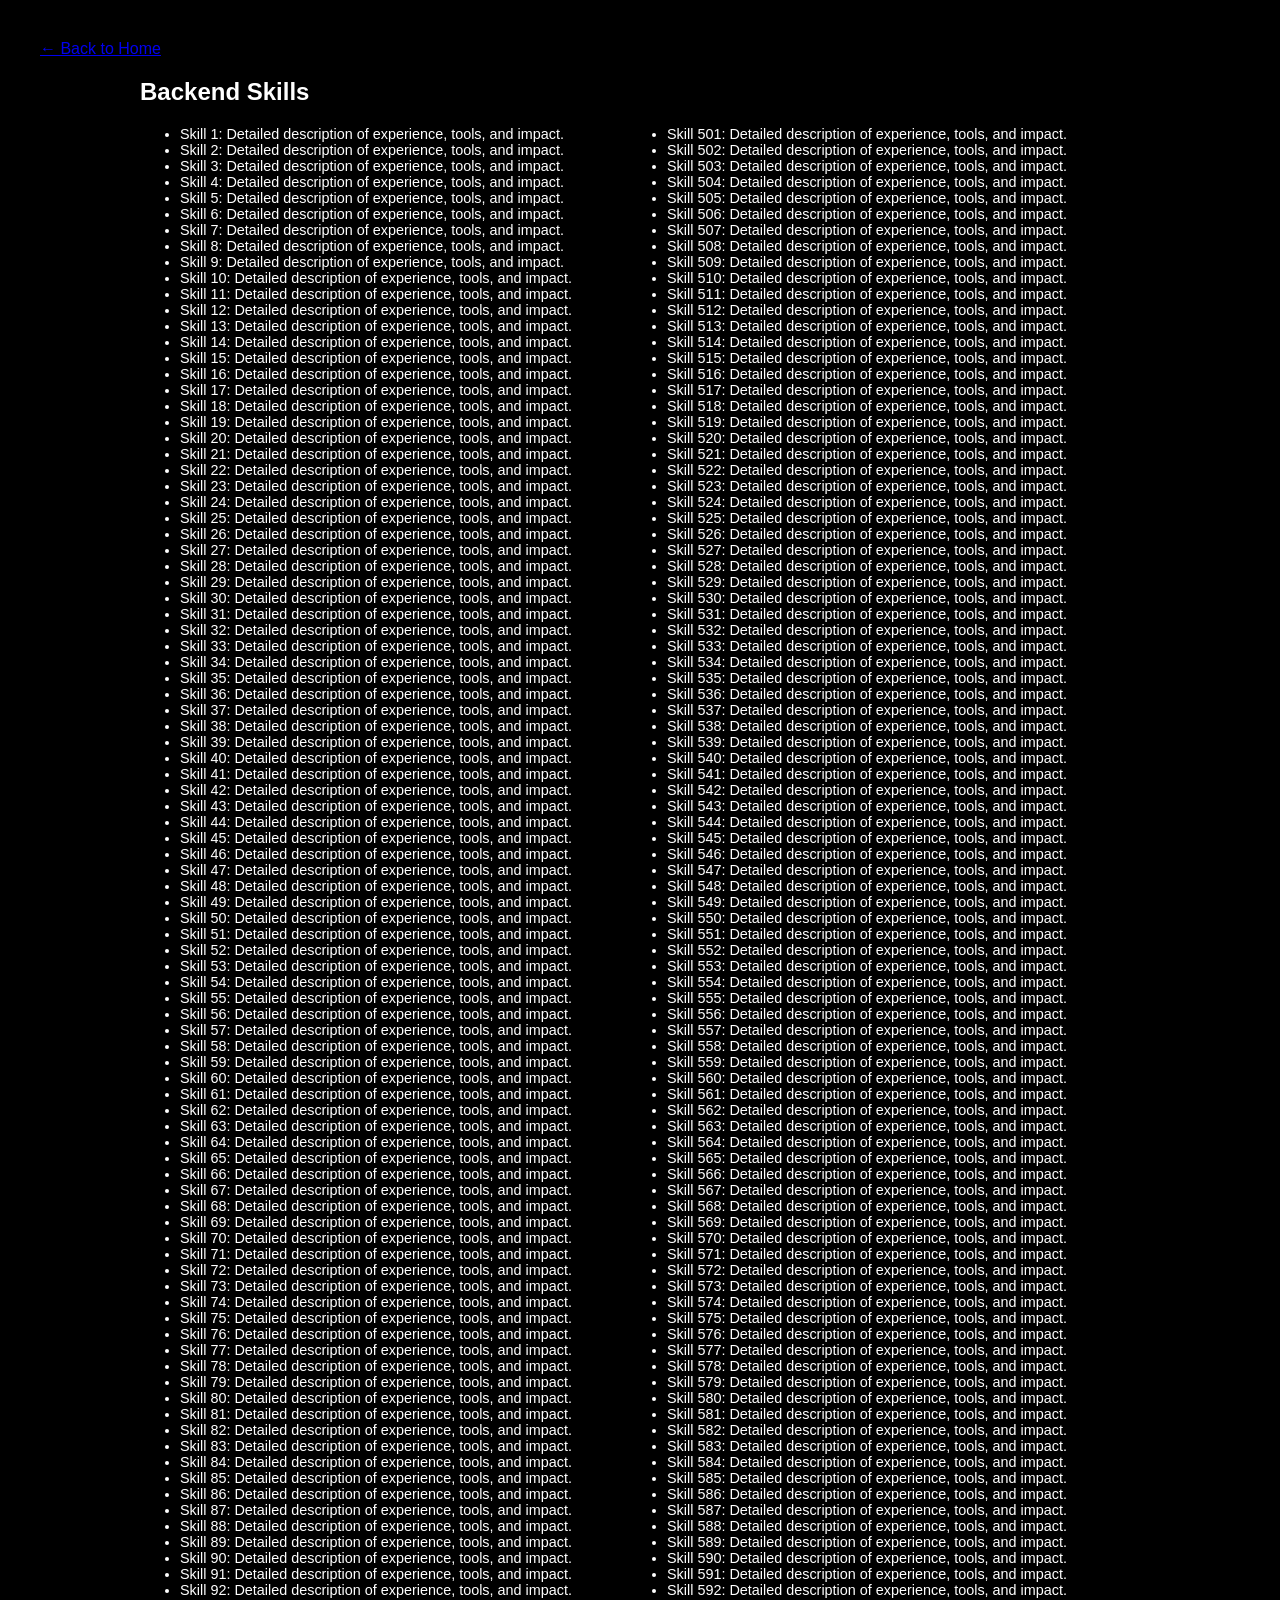
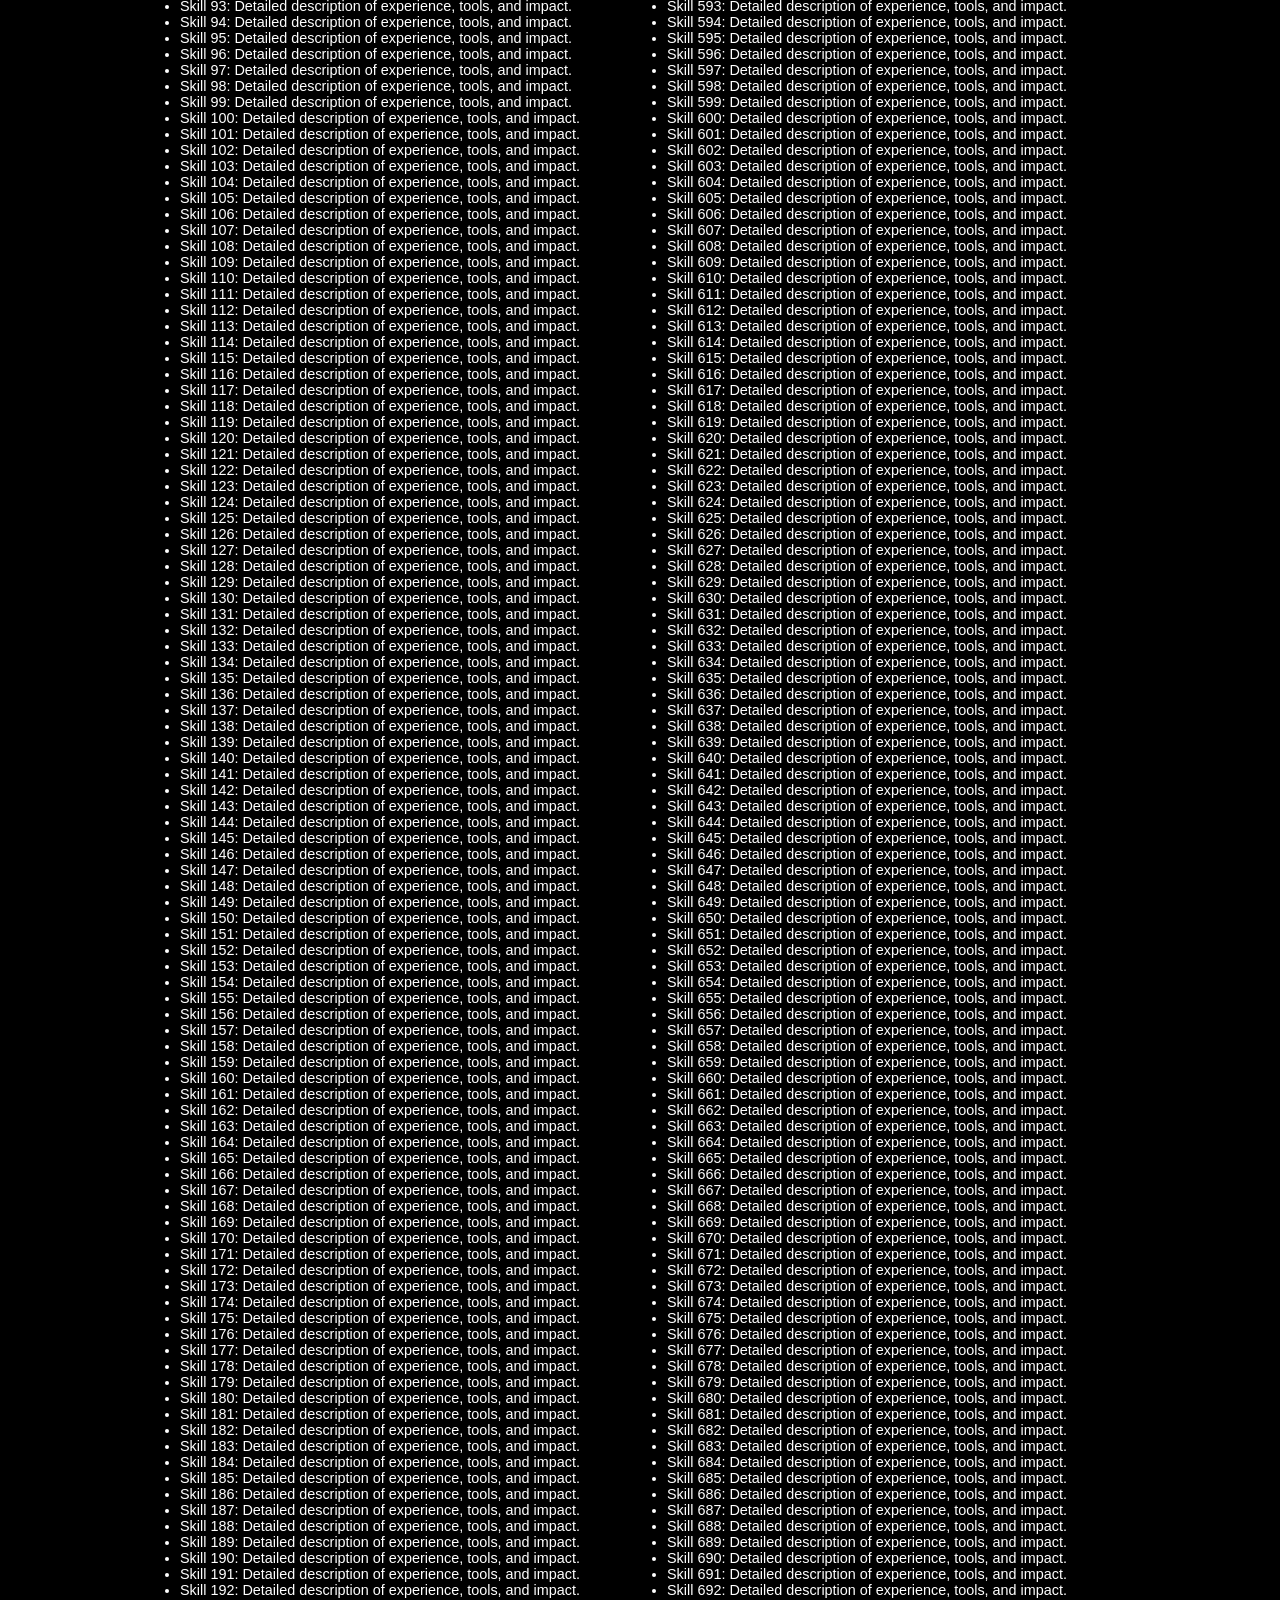
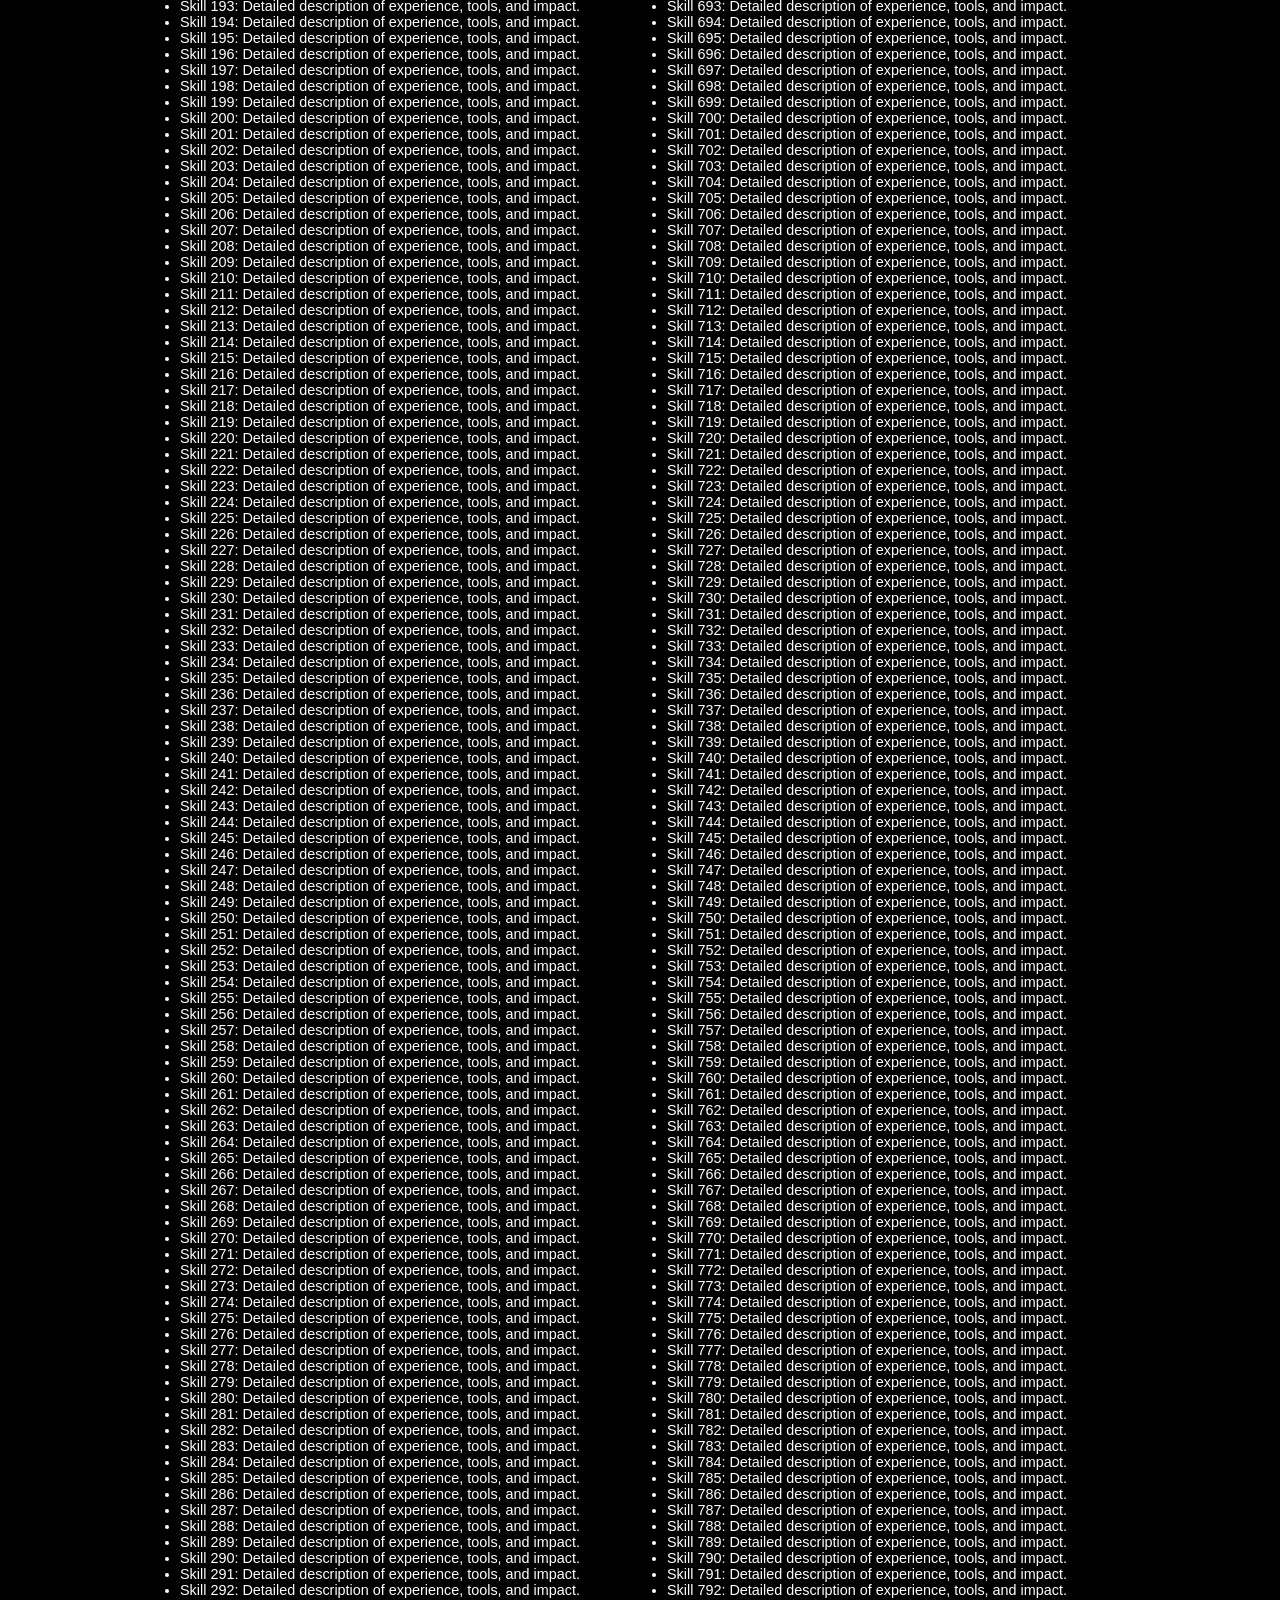
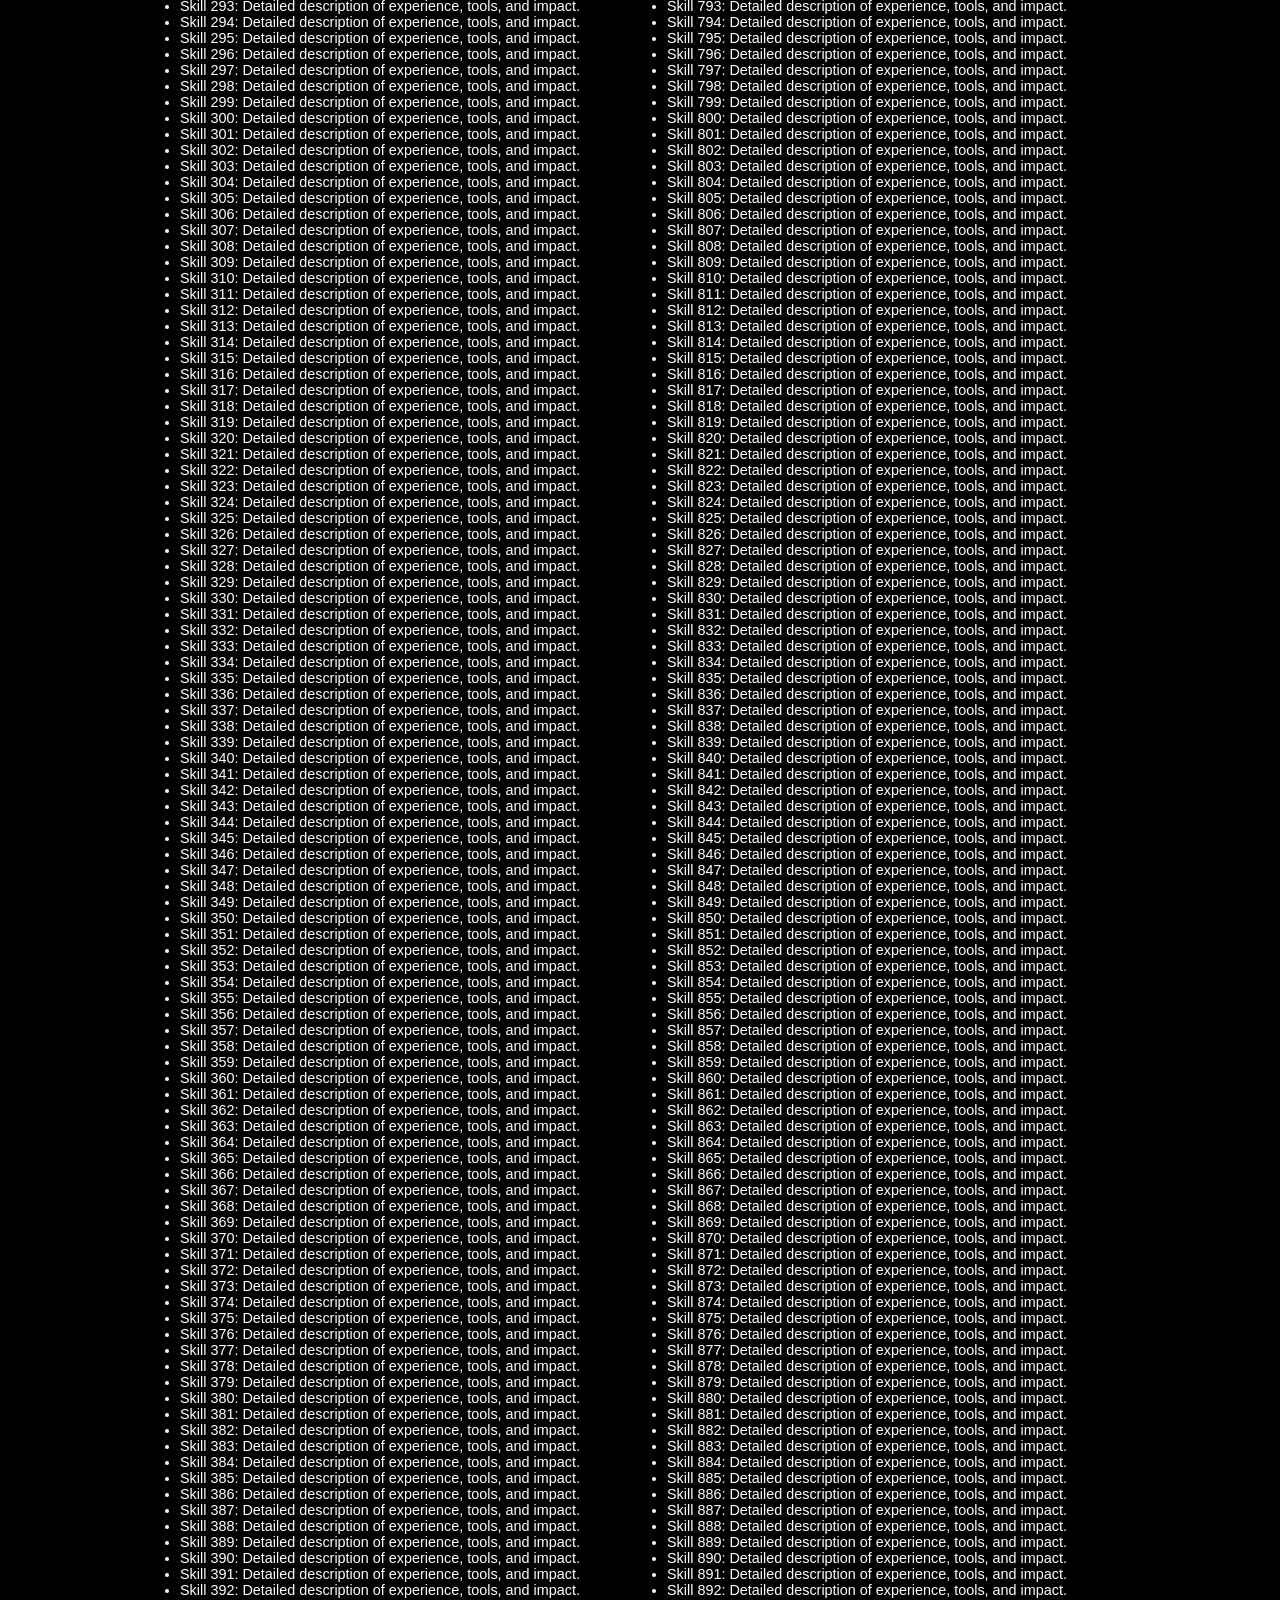
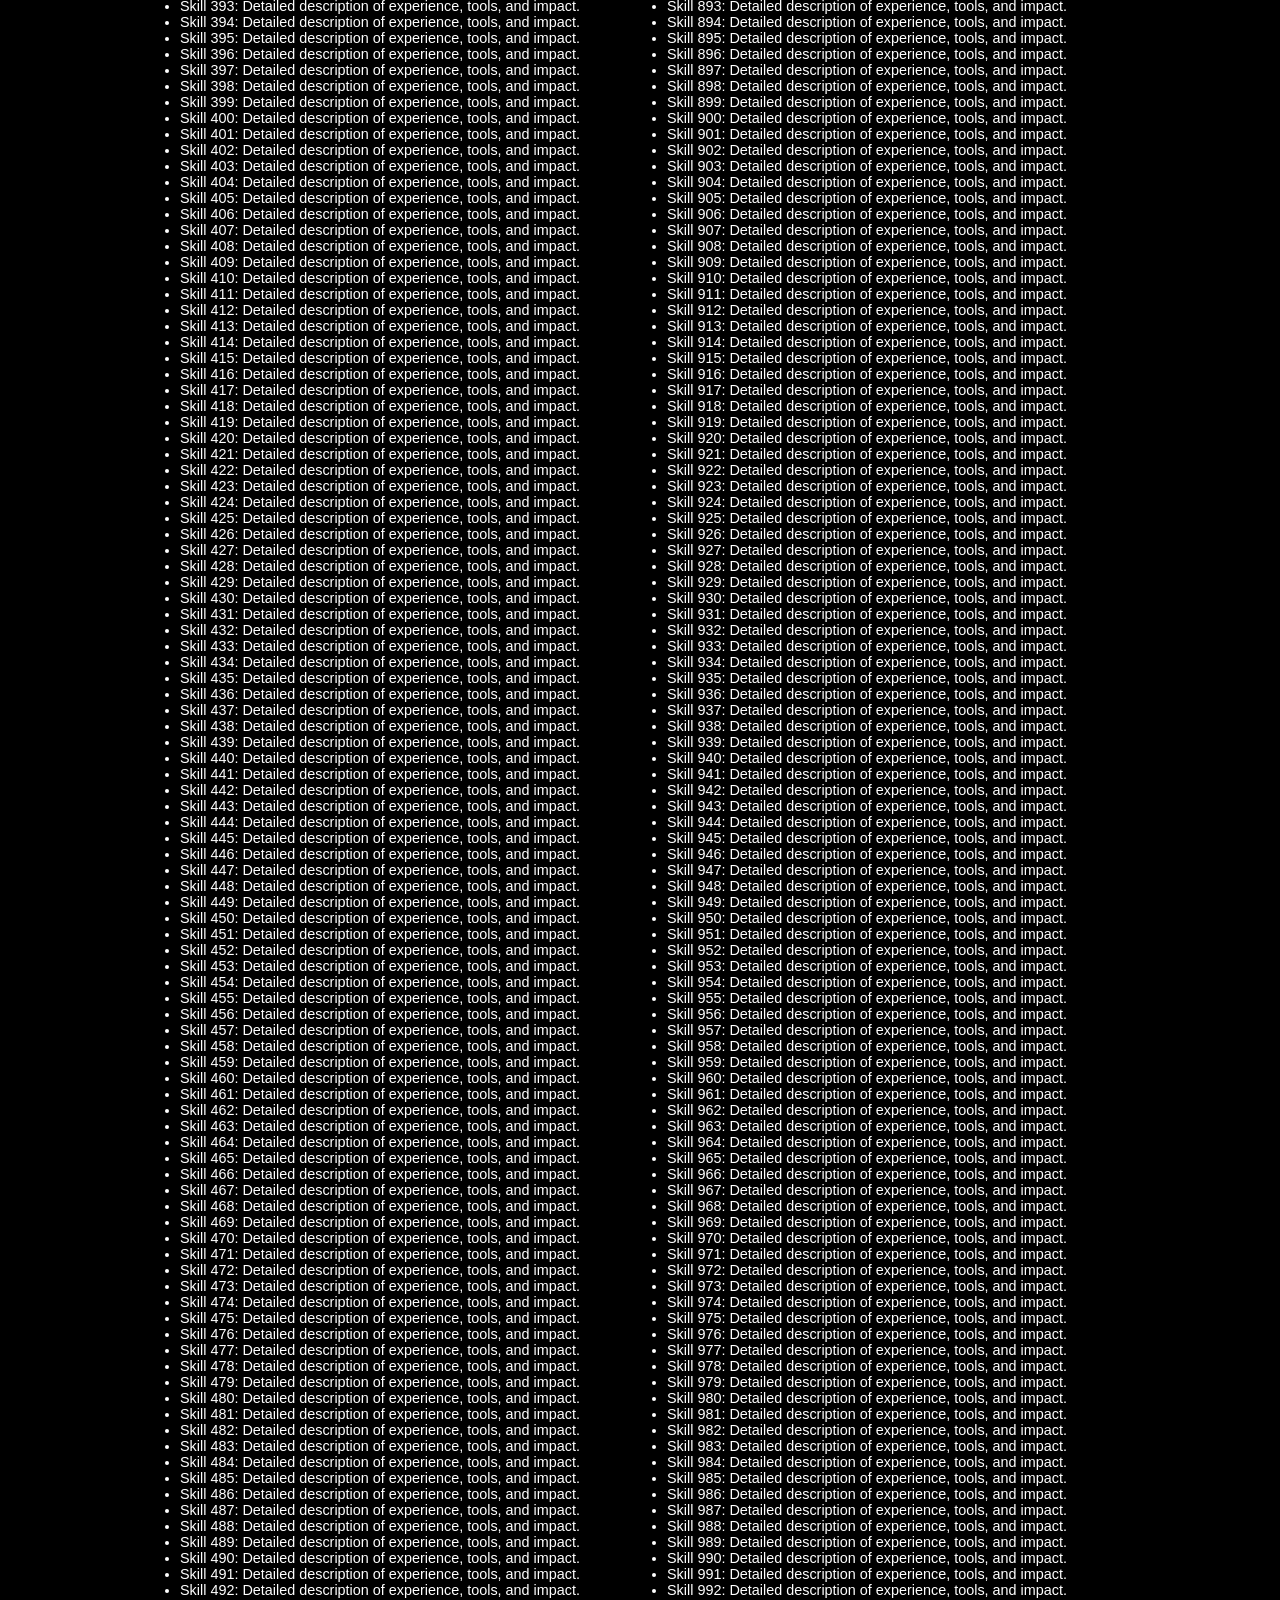
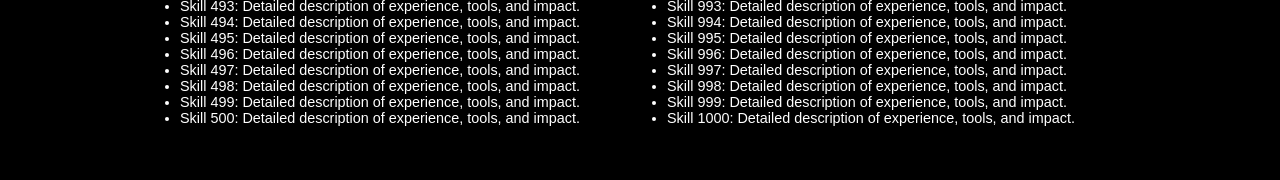
==== commit 59b84c9a: "Add files via upload" ====
--- a/backend.html
+++ b/backend.html
@@ -10,1008 +10,1006 @@
   <section class="info-section">
     <div class="content fade-up">
       <h2>Backend Skills</h2>
-      <ul class="skills-list">
-        <li>Skill 1: Description of technical experience and tools used.</li>
-<li>Skill 2: Description of technical experience and tools used.</li>
-<li>Skill 3: Description of technical experience and tools used.</li>
-<li>Skill 4: Description of technical experience and tools used.</li>
-<li>Skill 5: Description of technical experience and tools used.</li>
-<li>Skill 6: Description of technical experience and tools used.</li>
-<li>Skill 7: Description of technical experience and tools used.</li>
-<li>Skill 8: Description of technical experience and tools used.</li>
-<li>Skill 9: Description of technical experience and tools used.</li>
-<li>Skill 10: Description of technical experience and tools used.</li>
-<li>Skill 11: Description of technical experience and tools used.</li>
-<li>Skill 12: Description of technical experience and tools used.</li>
-<li>Skill 13: Description of technical experience and tools used.</li>
-<li>Skill 14: Description of technical experience and tools used.</li>
-<li>Skill 15: Description of technical experience and tools used.</li>
-<li>Skill 16: Description of technical experience and tools used.</li>
-<li>Skill 17: Description of technical experience and tools used.</li>
-<li>Skill 18: Description of technical experience and tools used.</li>
-<li>Skill 19: Description of technical experience and tools used.</li>
-<li>Skill 20: Description of technical experience and tools used.</li>
-<li>Skill 21: Description of technical experience and tools used.</li>
-<li>Skill 22: Description of technical experience and tools used.</li>
-<li>Skill 23: Description of technical experience and tools used.</li>
-<li>Skill 24: Description of technical experience and tools used.</li>
-<li>Skill 25: Description of technical experience and tools used.</li>
-<li>Skill 26: Description of technical experience and tools used.</li>
-<li>Skill 27: Description of technical experience and tools used.</li>
-<li>Skill 28: Description of technical experience and tools used.</li>
-<li>Skill 29: Description of technical experience and tools used.</li>
-<li>Skill 30: Description of technical experience and tools used.</li>
-<li>Skill 31: Description of technical experience and tools used.</li>
-<li>Skill 32: Description of technical experience and tools used.</li>
-<li>Skill 33: Description of technical experience and tools used.</li>
-<li>Skill 34: Description of technical experience and tools used.</li>
-<li>Skill 35: Description of technical experience and tools used.</li>
-<li>Skill 36: Description of technical experience and tools used.</li>
-<li>Skill 37: Description of technical experience and tools used.</li>
-<li>Skill 38: Description of technical experience and tools used.</li>
-<li>Skill 39: Description of technical experience and tools used.</li>
-<li>Skill 40: Description of technical experience and tools used.</li>
-<li>Skill 41: Description of technical experience and tools used.</li>
-<li>Skill 42: Description of technical experience and tools used.</li>
-<li>Skill 43: Description of technical experience and tools used.</li>
-<li>Skill 44: Description of technical experience and tools used.</li>
-<li>Skill 45: Description of technical experience and tools used.</li>
-<li>Skill 46: Description of technical experience and tools used.</li>
-<li>Skill 47: Description of technical experience and tools used.</li>
-<li>Skill 48: Description of technical experience and tools used.</li>
-<li>Skill 49: Description of technical experience and tools used.</li>
-<li>Skill 50: Description of technical experience and tools used.</li>
-<li>Skill 51: Description of technical experience and tools used.</li>
-<li>Skill 52: Description of technical experience and tools used.</li>
-<li>Skill 53: Description of technical experience and tools used.</li>
-<li>Skill 54: Description of technical experience and tools used.</li>
-<li>Skill 55: Description of technical experience and tools used.</li>
-<li>Skill 56: Description of technical experience and tools used.</li>
-<li>Skill 57: Description of technical experience and tools used.</li>
-<li>Skill 58: Description of technical experience and tools used.</li>
-<li>Skill 59: Description of technical experience and tools used.</li>
-<li>Skill 60: Description of technical experience and tools used.</li>
-<li>Skill 61: Description of technical experience and tools used.</li>
-<li>Skill 62: Description of technical experience and tools used.</li>
-<li>Skill 63: Description of technical experience and tools used.</li>
-<li>Skill 64: Description of technical experience and tools used.</li>
-<li>Skill 65: Description of technical experience and tools used.</li>
-<li>Skill 66: Description of technical experience and tools used.</li>
-<li>Skill 67: Description of technical experience and tools used.</li>
-<li>Skill 68: Description of technical experience and tools used.</li>
-<li>Skill 69: Description of technical experience and tools used.</li>
-<li>Skill 70: Description of technical experience and tools used.</li>
-<li>Skill 71: Description of technical experience and tools used.</li>
-<li>Skill 72: Description of technical experience and tools used.</li>
-<li>Skill 73: Description of technical experience and tools used.</li>
-<li>Skill 74: Description of technical experience and tools used.</li>
-<li>Skill 75: Description of technical experience and tools used.</li>
-<li>Skill 76: Description of technical experience and tools used.</li>
-<li>Skill 77: Description of technical experience and tools used.</li>
-<li>Skill 78: Description of technical experience and tools used.</li>
-<li>Skill 79: Description of technical experience and tools used.</li>
-<li>Skill 80: Description of technical experience and tools used.</li>
-<li>Skill 81: Description of technical experience and tools used.</li>
-<li>Skill 82: Description of technical experience and tools used.</li>
-<li>Skill 83: Description of technical experience and tools used.</li>
-<li>Skill 84: Description of technical experience and tools used.</li>
-<li>Skill 85: Description of technical experience and tools used.</li>
-<li>Skill 86: Description of technical experience and tools used.</li>
-<li>Skill 87: Description of technical experience and tools used.</li>
-<li>Skill 88: Description of technical experience and tools used.</li>
-<li>Skill 89: Description of technical experience and tools used.</li>
-<li>Skill 90: Description of technical experience and tools used.</li>
-<li>Skill 91: Description of technical experience and tools used.</li>
-<li>Skill 92: Description of technical experience and tools used.</li>
-<li>Skill 93: Description of technical experience and tools used.</li>
-<li>Skill 94: Description of technical experience and tools used.</li>
-<li>Skill 95: Description of technical experience and tools used.</li>
-<li>Skill 96: Description of technical experience and tools used.</li>
-<li>Skill 97: Description of technical experience and tools used.</li>
-<li>Skill 98: Description of technical experience and tools used.</li>
-<li>Skill 99: Description of technical experience and tools used.</li>
-<li>Skill 100: Description of technical experience and tools used.</li>
-<li>Skill 101: Description of technical experience and tools used.</li>
-<li>Skill 102: Description of technical experience and tools used.</li>
-<li>Skill 103: Description of technical experience and tools used.</li>
-<li>Skill 104: Description of technical experience and tools used.</li>
-<li>Skill 105: Description of technical experience and tools used.</li>
-<li>Skill 106: Description of technical experience and tools used.</li>
-<li>Skill 107: Description of technical experience and tools used.</li>
-<li>Skill 108: Description of technical experience and tools used.</li>
-<li>Skill 109: Description of technical experience and tools used.</li>
-<li>Skill 110: Description of technical experience and tools used.</li>
-<li>Skill 111: Description of technical experience and tools used.</li>
-<li>Skill 112: Description of technical experience and tools used.</li>
-<li>Skill 113: Description of technical experience and tools used.</li>
-<li>Skill 114: Description of technical experience and tools used.</li>
-<li>Skill 115: Description of technical experience and tools used.</li>
-<li>Skill 116: Description of technical experience and tools used.</li>
-<li>Skill 117: Description of technical experience and tools used.</li>
-<li>Skill 118: Description of technical experience and tools used.</li>
-<li>Skill 119: Description of technical experience and tools used.</li>
-<li>Skill 120: Description of technical experience and tools used.</li>
-<li>Skill 121: Description of technical experience and tools used.</li>
-<li>Skill 122: Description of technical experience and tools used.</li>
-<li>Skill 123: Description of technical experience and tools used.</li>
-<li>Skill 124: Description of technical experience and tools used.</li>
-<li>Skill 125: Description of technical experience and tools used.</li>
-<li>Skill 126: Description of technical experience and tools used.</li>
-<li>Skill 127: Description of technical experience and tools used.</li>
-<li>Skill 128: Description of technical experience and tools used.</li>
-<li>Skill 129: Description of technical experience and tools used.</li>
-<li>Skill 130: Description of technical experience and tools used.</li>
-<li>Skill 131: Description of technical experience and tools used.</li>
-<li>Skill 132: Description of technical experience and tools used.</li>
-<li>Skill 133: Description of technical experience and tools used.</li>
-<li>Skill 134: Description of technical experience and tools used.</li>
-<li>Skill 135: Description of technical experience and tools used.</li>
-<li>Skill 136: Description of technical experience and tools used.</li>
-<li>Skill 137: Description of technical experience and tools used.</li>
-<li>Skill 138: Description of technical experience and tools used.</li>
-<li>Skill 139: Description of technical experience and tools used.</li>
-<li>Skill 140: Description of technical experience and tools used.</li>
-<li>Skill 141: Description of technical experience and tools used.</li>
-<li>Skill 142: Description of technical experience and tools used.</li>
-<li>Skill 143: Description of technical experience and tools used.</li>
-<li>Skill 144: Description of technical experience and tools used.</li>
-<li>Skill 145: Description of technical experience and tools used.</li>
-<li>Skill 146: Description of technical experience and tools used.</li>
-<li>Skill 147: Description of technical experience and tools used.</li>
-<li>Skill 148: Description of technical experience and tools used.</li>
-<li>Skill 149: Description of technical experience and tools used.</li>
-<li>Skill 150: Description of technical experience and tools used.</li>
-<li>Skill 151: Description of technical experience and tools used.</li>
-<li>Skill 152: Description of technical experience and tools used.</li>
-<li>Skill 153: Description of technical experience and tools used.</li>
-<li>Skill 154: Description of technical experience and tools used.</li>
-<li>Skill 155: Description of technical experience and tools used.</li>
-<li>Skill 156: Description of technical experience and tools used.</li>
-<li>Skill 157: Description of technical experience and tools used.</li>
-<li>Skill 158: Description of technical experience and tools used.</li>
-<li>Skill 159: Description of technical experience and tools used.</li>
-<li>Skill 160: Description of technical experience and tools used.</li>
-<li>Skill 161: Description of technical experience and tools used.</li>
-<li>Skill 162: Description of technical experience and tools used.</li>
-<li>Skill 163: Description of technical experience and tools used.</li>
-<li>Skill 164: Description of technical experience and tools used.</li>
-<li>Skill 165: Description of technical experience and tools used.</li>
-<li>Skill 166: Description of technical experience and tools used.</li>
-<li>Skill 167: Description of technical experience and tools used.</li>
-<li>Skill 168: Description of technical experience and tools used.</li>
-<li>Skill 169: Description of technical experience and tools used.</li>
-<li>Skill 170: Description of technical experience and tools used.</li>
-<li>Skill 171: Description of technical experience and tools used.</li>
-<li>Skill 172: Description of technical experience and tools used.</li>
-<li>Skill 173: Description of technical experience and tools used.</li>
-<li>Skill 174: Description of technical experience and tools used.</li>
-<li>Skill 175: Description of technical experience and tools used.</li>
-<li>Skill 176: Description of technical experience and tools used.</li>
-<li>Skill 177: Description of technical experience and tools used.</li>
-<li>Skill 178: Description of technical experience and tools used.</li>
-<li>Skill 179: Description of technical experience and tools used.</li>
-<li>Skill 180: Description of technical experience and tools used.</li>
-<li>Skill 181: Description of technical experience and tools used.</li>
-<li>Skill 182: Description of technical experience and tools used.</li>
-<li>Skill 183: Description of technical experience and tools used.</li>
-<li>Skill 184: Description of technical experience and tools used.</li>
-<li>Skill 185: Description of technical experience and tools used.</li>
-<li>Skill 186: Description of technical experience and tools used.</li>
-<li>Skill 187: Description of technical experience and tools used.</li>
-<li>Skill 188: Description of technical experience and tools used.</li>
-<li>Skill 189: Description of technical experience and tools used.</li>
-<li>Skill 190: Description of technical experience and tools used.</li>
-<li>Skill 191: Description of technical experience and tools used.</li>
-<li>Skill 192: Description of technical experience and tools used.</li>
-<li>Skill 193: Description of technical experience and tools used.</li>
-<li>Skill 194: Description of technical experience and tools used.</li>
-<li>Skill 195: Description of technical experience and tools used.</li>
-<li>Skill 196: Description of technical experience and tools used.</li>
-<li>Skill 197: Description of technical experience and tools used.</li>
-<li>Skill 198: Description of technical experience and tools used.</li>
-<li>Skill 199: Description of technical experience and tools used.</li>
-<li>Skill 200: Description of technical experience and tools used.</li>
-<li>Skill 201: Description of technical experience and tools used.</li>
-<li>Skill 202: Description of technical experience and tools used.</li>
-<li>Skill 203: Description of technical experience and tools used.</li>
-<li>Skill 204: Description of technical experience and tools used.</li>
-<li>Skill 205: Description of technical experience and tools used.</li>
-<li>Skill 206: Description of technical experience and tools used.</li>
-<li>Skill 207: Description of technical experience and tools used.</li>
-<li>Skill 208: Description of technical experience and tools used.</li>
-<li>Skill 209: Description of technical experience and tools used.</li>
-<li>Skill 210: Description of technical experience and tools used.</li>
-<li>Skill 211: Description of technical experience and tools used.</li>
-<li>Skill 212: Description of technical experience and tools used.</li>
-<li>Skill 213: Description of technical experience and tools used.</li>
-<li>Skill 214: Description of technical experience and tools used.</li>
-<li>Skill 215: Description of technical experience and tools used.</li>
-<li>Skill 216: Description of technical experience and tools used.</li>
-<li>Skill 217: Description of technical experience and tools used.</li>
-<li>Skill 218: Description of technical experience and tools used.</li>
-<li>Skill 219: Description of technical experience and tools used.</li>
-<li>Skill 220: Description of technical experience and tools used.</li>
-<li>Skill 221: Description of technical experience and tools used.</li>
-<li>Skill 222: Description of technical experience and tools used.</li>
-<li>Skill 223: Description of technical experience and tools used.</li>
-<li>Skill 224: Description of technical experience and tools used.</li>
-<li>Skill 225: Description of technical experience and tools used.</li>
-<li>Skill 226: Description of technical experience and tools used.</li>
-<li>Skill 227: Description of technical experience and tools used.</li>
-<li>Skill 228: Description of technical experience and tools used.</li>
-<li>Skill 229: Description of technical experience and tools used.</li>
-<li>Skill 230: Description of technical experience and tools used.</li>
-<li>Skill 231: Description of technical experience and tools used.</li>
-<li>Skill 232: Description of technical experience and tools used.</li>
-<li>Skill 233: Description of technical experience and tools used.</li>
-<li>Skill 234: Description of technical experience and tools used.</li>
-<li>Skill 235: Description of technical experience and tools used.</li>
-<li>Skill 236: Description of technical experience and tools used.</li>
-<li>Skill 237: Description of technical experience and tools used.</li>
-<li>Skill 238: Description of technical experience and tools used.</li>
-<li>Skill 239: Description of technical experience and tools used.</li>
-<li>Skill 240: Description of technical experience and tools used.</li>
-<li>Skill 241: Description of technical experience and tools used.</li>
-<li>Skill 242: Description of technical experience and tools used.</li>
-<li>Skill 243: Description of technical experience and tools used.</li>
-<li>Skill 244: Description of technical experience and tools used.</li>
-<li>Skill 245: Description of technical experience and tools used.</li>
-<li>Skill 246: Description of technical experience and tools used.</li>
-<li>Skill 247: Description of technical experience and tools used.</li>
-<li>Skill 248: Description of technical experience and tools used.</li>
-<li>Skill 249: Description of technical experience and tools used.</li>
-<li>Skill 250: Description of technical experience and tools used.</li>
-<li>Skill 251: Description of technical experience and tools used.</li>
-<li>Skill 252: Description of technical experience and tools used.</li>
-<li>Skill 253: Description of technical experience and tools used.</li>
-<li>Skill 254: Description of technical experience and tools used.</li>
-<li>Skill 255: Description of technical experience and tools used.</li>
-<li>Skill 256: Description of technical experience and tools used.</li>
-<li>Skill 257: Description of technical experience and tools used.</li>
-<li>Skill 258: Description of technical experience and tools used.</li>
-<li>Skill 259: Description of technical experience and tools used.</li>
-<li>Skill 260: Description of technical experience and tools used.</li>
-<li>Skill 261: Description of technical experience and tools used.</li>
-<li>Skill 262: Description of technical experience and tools used.</li>
-<li>Skill 263: Description of technical experience and tools used.</li>
-<li>Skill 264: Description of technical experience and tools used.</li>
-<li>Skill 265: Description of technical experience and tools used.</li>
-<li>Skill 266: Description of technical experience and tools used.</li>
-<li>Skill 267: Description of technical experience and tools used.</li>
-<li>Skill 268: Description of technical experience and tools used.</li>
-<li>Skill 269: Description of technical experience and tools used.</li>
-<li>Skill 270: Description of technical experience and tools used.</li>
-<li>Skill 271: Description of technical experience and tools used.</li>
-<li>Skill 272: Description of technical experience and tools used.</li>
-<li>Skill 273: Description of technical experience and tools used.</li>
-<li>Skill 274: Description of technical experience and tools used.</li>
-<li>Skill 275: Description of technical experience and tools used.</li>
-<li>Skill 276: Description of technical experience and tools used.</li>
-<li>Skill 277: Description of technical experience and tools used.</li>
-<li>Skill 278: Description of technical experience and tools used.</li>
-<li>Skill 279: Description of technical experience and tools used.</li>
-<li>Skill 280: Description of technical experience and tools used.</li>
-<li>Skill 281: Description of technical experience and tools used.</li>
-<li>Skill 282: Description of technical experience and tools used.</li>
-<li>Skill 283: Description of technical experience and tools used.</li>
-<li>Skill 284: Description of technical experience and tools used.</li>
-<li>Skill 285: Description of technical experience and tools used.</li>
-<li>Skill 286: Description of technical experience and tools used.</li>
-<li>Skill 287: Description of technical experience and tools used.</li>
-<li>Skill 288: Description of technical experience and tools used.</li>
-<li>Skill 289: Description of technical experience and tools used.</li>
-<li>Skill 290: Description of technical experience and tools used.</li>
-<li>Skill 291: Description of technical experience and tools used.</li>
-<li>Skill 292: Description of technical experience and tools used.</li>
-<li>Skill 293: Description of technical experience and tools used.</li>
-<li>Skill 294: Description of technical experience and tools used.</li>
-<li>Skill 295: Description of technical experience and tools used.</li>
-<li>Skill 296: Description of technical experience and tools used.</li>
-<li>Skill 297: Description of technical experience and tools used.</li>
-<li>Skill 298: Description of technical experience and tools used.</li>
-<li>Skill 299: Description of technical experience and tools used.</li>
-<li>Skill 300: Description of technical experience and tools used.</li>
-<li>Skill 301: Description of technical experience and tools used.</li>
-<li>Skill 302: Description of technical experience and tools used.</li>
-<li>Skill 303: Description of technical experience and tools used.</li>
-<li>Skill 304: Description of technical experience and tools used.</li>
-<li>Skill 305: Description of technical experience and tools used.</li>
-<li>Skill 306: Description of technical experience and tools used.</li>
-<li>Skill 307: Description of technical experience and tools used.</li>
-<li>Skill 308: Description of technical experience and tools used.</li>
-<li>Skill 309: Description of technical experience and tools used.</li>
-<li>Skill 310: Description of technical experience and tools used.</li>
-<li>Skill 311: Description of technical experience and tools used.</li>
-<li>Skill 312: Description of technical experience and tools used.</li>
-<li>Skill 313: Description of technical experience and tools used.</li>
-<li>Skill 314: Description of technical experience and tools used.</li>
-<li>Skill 315: Description of technical experience and tools used.</li>
-<li>Skill 316: Description of technical experience and tools used.</li>
-<li>Skill 317: Description of technical experience and tools used.</li>
-<li>Skill 318: Description of technical experience and tools used.</li>
-<li>Skill 319: Description of technical experience and tools used.</li>
-<li>Skill 320: Description of technical experience and tools used.</li>
-<li>Skill 321: Description of technical experience and tools used.</li>
-<li>Skill 322: Description of technical experience and tools used.</li>
-<li>Skill 323: Description of technical experience and tools used.</li>
-<li>Skill 324: Description of technical experience and tools used.</li>
-<li>Skill 325: Description of technical experience and tools used.</li>
-<li>Skill 326: Description of technical experience and tools used.</li>
-<li>Skill 327: Description of technical experience and tools used.</li>
-<li>Skill 328: Description of technical experience and tools used.</li>
-<li>Skill 329: Description of technical experience and tools used.</li>
-<li>Skill 330: Description of technical experience and tools used.</li>
-<li>Skill 331: Description of technical experience and tools used.</li>
-<li>Skill 332: Description of technical experience and tools used.</li>
-<li>Skill 333: Description of technical experience and tools used.</li>
-<li>Skill 334: Description of technical experience and tools used.</li>
-<li>Skill 335: Description of technical experience and tools used.</li>
-<li>Skill 336: Description of technical experience and tools used.</li>
-<li>Skill 337: Description of technical experience and tools used.</li>
-<li>Skill 338: Description of technical experience and tools used.</li>
-<li>Skill 339: Description of technical experience and tools used.</li>
-<li>Skill 340: Description of technical experience and tools used.</li>
-<li>Skill 341: Description of technical experience and tools used.</li>
-<li>Skill 342: Description of technical experience and tools used.</li>
-<li>Skill 343: Description of technical experience and tools used.</li>
-<li>Skill 344: Description of technical experience and tools used.</li>
-<li>Skill 345: Description of technical experience and tools used.</li>
-<li>Skill 346: Description of technical experience and tools used.</li>
-<li>Skill 347: Description of technical experience and tools used.</li>
-<li>Skill 348: Description of technical experience and tools used.</li>
-<li>Skill 349: Description of technical experience and tools used.</li>
-<li>Skill 350: Description of technical experience and tools used.</li>
-<li>Skill 351: Description of technical experience and tools used.</li>
-<li>Skill 352: Description of technical experience and tools used.</li>
-<li>Skill 353: Description of technical experience and tools used.</li>
-<li>Skill 354: Description of technical experience and tools used.</li>
-<li>Skill 355: Description of technical experience and tools used.</li>
-<li>Skill 356: Description of technical experience and tools used.</li>
-<li>Skill 357: Description of technical experience and tools used.</li>
-<li>Skill 358: Description of technical experience and tools used.</li>
-<li>Skill 359: Description of technical experience and tools used.</li>
-<li>Skill 360: Description of technical experience and tools used.</li>
-<li>Skill 361: Description of technical experience and tools used.</li>
-<li>Skill 362: Description of technical experience and tools used.</li>
-<li>Skill 363: Description of technical experience and tools used.</li>
-<li>Skill 364: Description of technical experience and tools used.</li>
-<li>Skill 365: Description of technical experience and tools used.</li>
-<li>Skill 366: Description of technical experience and tools used.</li>
-<li>Skill 367: Description of technical experience and tools used.</li>
-<li>Skill 368: Description of technical experience and tools used.</li>
-<li>Skill 369: Description of technical experience and tools used.</li>
-<li>Skill 370: Description of technical experience and tools used.</li>
-<li>Skill 371: Description of technical experience and tools used.</li>
-<li>Skill 372: Description of technical experience and tools used.</li>
-<li>Skill 373: Description of technical experience and tools used.</li>
-<li>Skill 374: Description of technical experience and tools used.</li>
-<li>Skill 375: Description of technical experience and tools used.</li>
-<li>Skill 376: Description of technical experience and tools used.</li>
-<li>Skill 377: Description of technical experience and tools used.</li>
-<li>Skill 378: Description of technical experience and tools used.</li>
-<li>Skill 379: Description of technical experience and tools used.</li>
-<li>Skill 380: Description of technical experience and tools used.</li>
-<li>Skill 381: Description of technical experience and tools used.</li>
-<li>Skill 382: Description of technical experience and tools used.</li>
-<li>Skill 383: Description of technical experience and tools used.</li>
-<li>Skill 384: Description of technical experience and tools used.</li>
-<li>Skill 385: Description of technical experience and tools used.</li>
-<li>Skill 386: Description of technical experience and tools used.</li>
-<li>Skill 387: Description of technical experience and tools used.</li>
-<li>Skill 388: Description of technical experience and tools used.</li>
-<li>Skill 389: Description of technical experience and tools used.</li>
-<li>Skill 390: Description of technical experience and tools used.</li>
-<li>Skill 391: Description of technical experience and tools used.</li>
-<li>Skill 392: Description of technical experience and tools used.</li>
-<li>Skill 393: Description of technical experience and tools used.</li>
-<li>Skill 394: Description of technical experience and tools used.</li>
-<li>Skill 395: Description of technical experience and tools used.</li>
-<li>Skill 396: Description of technical experience and tools used.</li>
-<li>Skill 397: Description of technical experience and tools used.</li>
-<li>Skill 398: Description of technical experience and tools used.</li>
-<li>Skill 399: Description of technical experience and tools used.</li>
-<li>Skill 400: Description of technical experience and tools used.</li>
-<li>Skill 401: Description of technical experience and tools used.</li>
-<li>Skill 402: Description of technical experience and tools used.</li>
-<li>Skill 403: Description of technical experience and tools used.</li>
-<li>Skill 404: Description of technical experience and tools used.</li>
-<li>Skill 405: Description of technical experience and tools used.</li>
-<li>Skill 406: Description of technical experience and tools used.</li>
-<li>Skill 407: Description of technical experience and tools used.</li>
-<li>Skill 408: Description of technical experience and tools used.</li>
-<li>Skill 409: Description of technical experience and tools used.</li>
-<li>Skill 410: Description of technical experience and tools used.</li>
-<li>Skill 411: Description of technical experience and tools used.</li>
-<li>Skill 412: Description of technical experience and tools used.</li>
-<li>Skill 413: Description of technical experience and tools used.</li>
-<li>Skill 414: Description of technical experience and tools used.</li>
-<li>Skill 415: Description of technical experience and tools used.</li>
-<li>Skill 416: Description of technical experience and tools used.</li>
-<li>Skill 417: Description of technical experience and tools used.</li>
-<li>Skill 418: Description of technical experience and tools used.</li>
-<li>Skill 419: Description of technical experience and tools used.</li>
-<li>Skill 420: Description of technical experience and tools used.</li>
-<li>Skill 421: Description of technical experience and tools used.</li>
-<li>Skill 422: Description of technical experience and tools used.</li>
-<li>Skill 423: Description of technical experience and tools used.</li>
-<li>Skill 424: Description of technical experience and tools used.</li>
-<li>Skill 425: Description of technical experience and tools used.</li>
-<li>Skill 426: Description of technical experience and tools used.</li>
-<li>Skill 427: Description of technical experience and tools used.</li>
-<li>Skill 428: Description of technical experience and tools used.</li>
-<li>Skill 429: Description of technical experience and tools used.</li>
-<li>Skill 430: Description of technical experience and tools used.</li>
-<li>Skill 431: Description of technical experience and tools used.</li>
-<li>Skill 432: Description of technical experience and tools used.</li>
-<li>Skill 433: Description of technical experience and tools used.</li>
-<li>Skill 434: Description of technical experience and tools used.</li>
-<li>Skill 435: Description of technical experience and tools used.</li>
-<li>Skill 436: Description of technical experience and tools used.</li>
-<li>Skill 437: Description of technical experience and tools used.</li>
-<li>Skill 438: Description of technical experience and tools used.</li>
-<li>Skill 439: Description of technical experience and tools used.</li>
-<li>Skill 440: Description of technical experience and tools used.</li>
-<li>Skill 441: Description of technical experience and tools used.</li>
-<li>Skill 442: Description of technical experience and tools used.</li>
-<li>Skill 443: Description of technical experience and tools used.</li>
-<li>Skill 444: Description of technical experience and tools used.</li>
-<li>Skill 445: Description of technical experience and tools used.</li>
-<li>Skill 446: Description of technical experience and tools used.</li>
-<li>Skill 447: Description of technical experience and tools used.</li>
-<li>Skill 448: Description of technical experience and tools used.</li>
-<li>Skill 449: Description of technical experience and tools used.</li>
-<li>Skill 450: Description of technical experience and tools used.</li>
-<li>Skill 451: Description of technical experience and tools used.</li>
-<li>Skill 452: Description of technical experience and tools used.</li>
-<li>Skill 453: Description of technical experience and tools used.</li>
-<li>Skill 454: Description of technical experience and tools used.</li>
-<li>Skill 455: Description of technical experience and tools used.</li>
-<li>Skill 456: Description of technical experience and tools used.</li>
-<li>Skill 457: Description of technical experience and tools used.</li>
-<li>Skill 458: Description of technical experience and tools used.</li>
-<li>Skill 459: Description of technical experience and tools used.</li>
-<li>Skill 460: Description of technical experience and tools used.</li>
-<li>Skill 461: Description of technical experience and tools used.</li>
-<li>Skill 462: Description of technical experience and tools used.</li>
-<li>Skill 463: Description of technical experience and tools used.</li>
-<li>Skill 464: Description of technical experience and tools used.</li>
-<li>Skill 465: Description of technical experience and tools used.</li>
-<li>Skill 466: Description of technical experience and tools used.</li>
-<li>Skill 467: Description of technical experience and tools used.</li>
-<li>Skill 468: Description of technical experience and tools used.</li>
-<li>Skill 469: Description of technical experience and tools used.</li>
-<li>Skill 470: Description of technical experience and tools used.</li>
-<li>Skill 471: Description of technical experience and tools used.</li>
-<li>Skill 472: Description of technical experience and tools used.</li>
-<li>Skill 473: Description of technical experience and tools used.</li>
-<li>Skill 474: Description of technical experience and tools used.</li>
-<li>Skill 475: Description of technical experience and tools used.</li>
-<li>Skill 476: Description of technical experience and tools used.</li>
-<li>Skill 477: Description of technical experience and tools used.</li>
-<li>Skill 478: Description of technical experience and tools used.</li>
-<li>Skill 479: Description of technical experience and tools used.</li>
-<li>Skill 480: Description of technical experience and tools used.</li>
-<li>Skill 481: Description of technical experience and tools used.</li>
-<li>Skill 482: Description of technical experience and tools used.</li>
-<li>Skill 483: Description of technical experience and tools used.</li>
-<li>Skill 484: Description of technical experience and tools used.</li>
-<li>Skill 485: Description of technical experience and tools used.</li>
-<li>Skill 486: Description of technical experience and tools used.</li>
-<li>Skill 487: Description of technical experience and tools used.</li>
-<li>Skill 488: Description of technical experience and tools used.</li>
-<li>Skill 489: Description of technical experience and tools used.</li>
-<li>Skill 490: Description of technical experience and tools used.</li>
-<li>Skill 491: Description of technical experience and tools used.</li>
-<li>Skill 492: Description of technical experience and tools used.</li>
-<li>Skill 493: Description of technical experience and tools used.</li>
-<li>Skill 494: Description of technical experience and tools used.</li>
-<li>Skill 495: Description of technical experience and tools used.</li>
-<li>Skill 496: Description of technical experience and tools used.</li>
-<li>Skill 497: Description of technical experience and tools used.</li>
-<li>Skill 498: Description of technical experience and tools used.</li>
-<li>Skill 499: Description of technical experience and tools used.</li>
-<li>Skill 500: Description of technical experience and tools used.</li>
-<li>Skill 501: Description of technical experience and tools used.</li>
-<li>Skill 502: Description of technical experience and tools used.</li>
-<li>Skill 503: Description of technical experience and tools used.</li>
-<li>Skill 504: Description of technical experience and tools used.</li>
-<li>Skill 505: Description of technical experience and tools used.</li>
-<li>Skill 506: Description of technical experience and tools used.</li>
-<li>Skill 507: Description of technical experience and tools used.</li>
-<li>Skill 508: Description of technical experience and tools used.</li>
-<li>Skill 509: Description of technical experience and tools used.</li>
-<li>Skill 510: Description of technical experience and tools used.</li>
-<li>Skill 511: Description of technical experience and tools used.</li>
-<li>Skill 512: Description of technical experience and tools used.</li>
-<li>Skill 513: Description of technical experience and tools used.</li>
-<li>Skill 514: Description of technical experience and tools used.</li>
-<li>Skill 515: Description of technical experience and tools used.</li>
-<li>Skill 516: Description of technical experience and tools used.</li>
-<li>Skill 517: Description of technical experience and tools used.</li>
-<li>Skill 518: Description of technical experience and tools used.</li>
-<li>Skill 519: Description of technical experience and tools used.</li>
-<li>Skill 520: Description of technical experience and tools used.</li>
-<li>Skill 521: Description of technical experience and tools used.</li>
-<li>Skill 522: Description of technical experience and tools used.</li>
-<li>Skill 523: Description of technical experience and tools used.</li>
-<li>Skill 524: Description of technical experience and tools used.</li>
-<li>Skill 525: Description of technical experience and tools used.</li>
-<li>Skill 526: Description of technical experience and tools used.</li>
-<li>Skill 527: Description of technical experience and tools used.</li>
-<li>Skill 528: Description of technical experience and tools used.</li>
-<li>Skill 529: Description of technical experience and tools used.</li>
-<li>Skill 530: Description of technical experience and tools used.</li>
-<li>Skill 531: Description of technical experience and tools used.</li>
-<li>Skill 532: Description of technical experience and tools used.</li>
-<li>Skill 533: Description of technical experience and tools used.</li>
-<li>Skill 534: Description of technical experience and tools used.</li>
-<li>Skill 535: Description of technical experience and tools used.</li>
-<li>Skill 536: Description of technical experience and tools used.</li>
-<li>Skill 537: Description of technical experience and tools used.</li>
-<li>Skill 538: Description of technical experience and tools used.</li>
-<li>Skill 539: Description of technical experience and tools used.</li>
-<li>Skill 540: Description of technical experience and tools used.</li>
-<li>Skill 541: Description of technical experience and tools used.</li>
-<li>Skill 542: Description of technical experience and tools used.</li>
-<li>Skill 543: Description of technical experience and tools used.</li>
-<li>Skill 544: Description of technical experience and tools used.</li>
-<li>Skill 545: Description of technical experience and tools used.</li>
-<li>Skill 546: Description of technical experience and tools used.</li>
-<li>Skill 547: Description of technical experience and tools used.</li>
-<li>Skill 548: Description of technical experience and tools used.</li>
-<li>Skill 549: Description of technical experience and tools used.</li>
-<li>Skill 550: Description of technical experience and tools used.</li>
-<li>Skill 551: Description of technical experience and tools used.</li>
-<li>Skill 552: Description of technical experience and tools used.</li>
-<li>Skill 553: Description of technical experience and tools used.</li>
-<li>Skill 554: Description of technical experience and tools used.</li>
-<li>Skill 555: Description of technical experience and tools used.</li>
-<li>Skill 556: Description of technical experience and tools used.</li>
-<li>Skill 557: Description of technical experience and tools used.</li>
-<li>Skill 558: Description of technical experience and tools used.</li>
-<li>Skill 559: Description of technical experience and tools used.</li>
-<li>Skill 560: Description of technical experience and tools used.</li>
-<li>Skill 561: Description of technical experience and tools used.</li>
-<li>Skill 562: Description of technical experience and tools used.</li>
-<li>Skill 563: Description of technical experience and tools used.</li>
-<li>Skill 564: Description of technical experience and tools used.</li>
-<li>Skill 565: Description of technical experience and tools used.</li>
-<li>Skill 566: Description of technical experience and tools used.</li>
-<li>Skill 567: Description of technical experience and tools used.</li>
-<li>Skill 568: Description of technical experience and tools used.</li>
-<li>Skill 569: Description of technical experience and tools used.</li>
-<li>Skill 570: Description of technical experience and tools used.</li>
-<li>Skill 571: Description of technical experience and tools used.</li>
-<li>Skill 572: Description of technical experience and tools used.</li>
-<li>Skill 573: Description of technical experience and tools used.</li>
-<li>Skill 574: Description of technical experience and tools used.</li>
-<li>Skill 575: Description of technical experience and tools used.</li>
-<li>Skill 576: Description of technical experience and tools used.</li>
-<li>Skill 577: Description of technical experience and tools used.</li>
-<li>Skill 578: Description of technical experience and tools used.</li>
-<li>Skill 579: Description of technical experience and tools used.</li>
-<li>Skill 580: Description of technical experience and tools used.</li>
-<li>Skill 581: Description of technical experience and tools used.</li>
-<li>Skill 582: Description of technical experience and tools used.</li>
-<li>Skill 583: Description of technical experience and tools used.</li>
-<li>Skill 584: Description of technical experience and tools used.</li>
-<li>Skill 585: Description of technical experience and tools used.</li>
-<li>Skill 586: Description of technical experience and tools used.</li>
-<li>Skill 587: Description of technical experience and tools used.</li>
-<li>Skill 588: Description of technical experience and tools used.</li>
-<li>Skill 589: Description of technical experience and tools used.</li>
-<li>Skill 590: Description of technical experience and tools used.</li>
-<li>Skill 591: Description of technical experience and tools used.</li>
-<li>Skill 592: Description of technical experience and tools used.</li>
-<li>Skill 593: Description of technical experience and tools used.</li>
-<li>Skill 594: Description of technical experience and tools used.</li>
-<li>Skill 595: Description of technical experience and tools used.</li>
-<li>Skill 596: Description of technical experience and tools used.</li>
-<li>Skill 597: Description of technical experience and tools used.</li>
-<li>Skill 598: Description of technical experience and tools used.</li>
-<li>Skill 599: Description of technical experience and tools used.</li>
-<li>Skill 600: Description of technical experience and tools used.</li>
-<li>Skill 601: Description of technical experience and tools used.</li>
-<li>Skill 602: Description of technical experience and tools used.</li>
-<li>Skill 603: Description of technical experience and tools used.</li>
-<li>Skill 604: Description of technical experience and tools used.</li>
-<li>Skill 605: Description of technical experience and tools used.</li>
-<li>Skill 606: Description of technical experience and tools used.</li>
-<li>Skill 607: Description of technical experience and tools used.</li>
-<li>Skill 608: Description of technical experience and tools used.</li>
-<li>Skill 609: Description of technical experience and tools used.</li>
-<li>Skill 610: Description of technical experience and tools used.</li>
-<li>Skill 611: Description of technical experience and tools used.</li>
-<li>Skill 612: Description of technical experience and tools used.</li>
-<li>Skill 613: Description of technical experience and tools used.</li>
-<li>Skill 614: Description of technical experience and tools used.</li>
-<li>Skill 615: Description of technical experience and tools used.</li>
-<li>Skill 616: Description of technical experience and tools used.</li>
-<li>Skill 617: Description of technical experience and tools used.</li>
-<li>Skill 618: Description of technical experience and tools used.</li>
-<li>Skill 619: Description of technical experience and tools used.</li>
-<li>Skill 620: Description of technical experience and tools used.</li>
-<li>Skill 621: Description of technical experience and tools used.</li>
-<li>Skill 622: Description of technical experience and tools used.</li>
-<li>Skill 623: Description of technical experience and tools used.</li>
-<li>Skill 624: Description of technical experience and tools used.</li>
-<li>Skill 625: Description of technical experience and tools used.</li>
-<li>Skill 626: Description of technical experience and tools used.</li>
-<li>Skill 627: Description of technical experience and tools used.</li>
-<li>Skill 628: Description of technical experience and tools used.</li>
-<li>Skill 629: Description of technical experience and tools used.</li>
-<li>Skill 630: Description of technical experience and tools used.</li>
-<li>Skill 631: Description of technical experience and tools used.</li>
-<li>Skill 632: Description of technical experience and tools used.</li>
-<li>Skill 633: Description of technical experience and tools used.</li>
-<li>Skill 634: Description of technical experience and tools used.</li>
-<li>Skill 635: Description of technical experience and tools used.</li>
-<li>Skill 636: Description of technical experience and tools used.</li>
-<li>Skill 637: Description of technical experience and tools used.</li>
-<li>Skill 638: Description of technical experience and tools used.</li>
-<li>Skill 639: Description of technical experience and tools used.</li>
-<li>Skill 640: Description of technical experience and tools used.</li>
-<li>Skill 641: Description of technical experience and tools used.</li>
-<li>Skill 642: Description of technical experience and tools used.</li>
-<li>Skill 643: Description of technical experience and tools used.</li>
-<li>Skill 644: Description of technical experience and tools used.</li>
-<li>Skill 645: Description of technical experience and tools used.</li>
-<li>Skill 646: Description of technical experience and tools used.</li>
-<li>Skill 647: Description of technical experience and tools used.</li>
-<li>Skill 648: Description of technical experience and tools used.</li>
-<li>Skill 649: Description of technical experience and tools used.</li>
-<li>Skill 650: Description of technical experience and tools used.</li>
-<li>Skill 651: Description of technical experience and tools used.</li>
-<li>Skill 652: Description of technical experience and tools used.</li>
-<li>Skill 653: Description of technical experience and tools used.</li>
-<li>Skill 654: Description of technical experience and tools used.</li>
-<li>Skill 655: Description of technical experience and tools used.</li>
-<li>Skill 656: Description of technical experience and tools used.</li>
-<li>Skill 657: Description of technical experience and tools used.</li>
-<li>Skill 658: Description of technical experience and tools used.</li>
-<li>Skill 659: Description of technical experience and tools used.</li>
-<li>Skill 660: Description of technical experience and tools used.</li>
-<li>Skill 661: Description of technical experience and tools used.</li>
-<li>Skill 662: Description of technical experience and tools used.</li>
-<li>Skill 663: Description of technical experience and tools used.</li>
-<li>Skill 664: Description of technical experience and tools used.</li>
-<li>Skill 665: Description of technical experience and tools used.</li>
-<li>Skill 666: Description of technical experience and tools used.</li>
-<li>Skill 667: Description of technical experience and tools used.</li>
-<li>Skill 668: Description of technical experience and tools used.</li>
-<li>Skill 669: Description of technical experience and tools used.</li>
-<li>Skill 670: Description of technical experience and tools used.</li>
-<li>Skill 671: Description of technical experience and tools used.</li>
-<li>Skill 672: Description of technical experience and tools used.</li>
-<li>Skill 673: Description of technical experience and tools used.</li>
-<li>Skill 674: Description of technical experience and tools used.</li>
-<li>Skill 675: Description of technical experience and tools used.</li>
-<li>Skill 676: Description of technical experience and tools used.</li>
-<li>Skill 677: Description of technical experience and tools used.</li>
-<li>Skill 678: Description of technical experience and tools used.</li>
-<li>Skill 679: Description of technical experience and tools used.</li>
-<li>Skill 680: Description of technical experience and tools used.</li>
-<li>Skill 681: Description of technical experience and tools used.</li>
-<li>Skill 682: Description of technical experience and tools used.</li>
-<li>Skill 683: Description of technical experience and tools used.</li>
-<li>Skill 684: Description of technical experience and tools used.</li>
-<li>Skill 685: Description of technical experience and tools used.</li>
-<li>Skill 686: Description of technical experience and tools used.</li>
-<li>Skill 687: Description of technical experience and tools used.</li>
-<li>Skill 688: Description of technical experience and tools used.</li>
-<li>Skill 689: Description of technical experience and tools used.</li>
-<li>Skill 690: Description of technical experience and tools used.</li>
-<li>Skill 691: Description of technical experience and tools used.</li>
-<li>Skill 692: Description of technical experience and tools used.</li>
-<li>Skill 693: Description of technical experience and tools used.</li>
-<li>Skill 694: Description of technical experience and tools used.</li>
-<li>Skill 695: Description of technical experience and tools used.</li>
-<li>Skill 696: Description of technical experience and tools used.</li>
-<li>Skill 697: Description of technical experience and tools used.</li>
-<li>Skill 698: Description of technical experience and tools used.</li>
-<li>Skill 699: Description of technical experience and tools used.</li>
-<li>Skill 700: Description of technical experience and tools used.</li>
-<li>Skill 701: Description of technical experience and tools used.</li>
-<li>Skill 702: Description of technical experience and tools used.</li>
-<li>Skill 703: Description of technical experience and tools used.</li>
-<li>Skill 704: Description of technical experience and tools used.</li>
-<li>Skill 705: Description of technical experience and tools used.</li>
-<li>Skill 706: Description of technical experience and tools used.</li>
-<li>Skill 707: Description of technical experience and tools used.</li>
-<li>Skill 708: Description of technical experience and tools used.</li>
-<li>Skill 709: Description of technical experience and tools used.</li>
-<li>Skill 710: Description of technical experience and tools used.</li>
-<li>Skill 711: Description of technical experience and tools used.</li>
-<li>Skill 712: Description of technical experience and tools used.</li>
-<li>Skill 713: Description of technical experience and tools used.</li>
-<li>Skill 714: Description of technical experience and tools used.</li>
-<li>Skill 715: Description of technical experience and tools used.</li>
-<li>Skill 716: Description of technical experience and tools used.</li>
-<li>Skill 717: Description of technical experience and tools used.</li>
-<li>Skill 718: Description of technical experience and tools used.</li>
-<li>Skill 719: Description of technical experience and tools used.</li>
-<li>Skill 720: Description of technical experience and tools used.</li>
-<li>Skill 721: Description of technical experience and tools used.</li>
-<li>Skill 722: Description of technical experience and tools used.</li>
-<li>Skill 723: Description of technical experience and tools used.</li>
-<li>Skill 724: Description of technical experience and tools used.</li>
-<li>Skill 725: Description of technical experience and tools used.</li>
-<li>Skill 726: Description of technical experience and tools used.</li>
-<li>Skill 727: Description of technical experience and tools used.</li>
-<li>Skill 728: Description of technical experience and tools used.</li>
-<li>Skill 729: Description of technical experience and tools used.</li>
-<li>Skill 730: Description of technical experience and tools used.</li>
-<li>Skill 731: Description of technical experience and tools used.</li>
-<li>Skill 732: Description of technical experience and tools used.</li>
-<li>Skill 733: Description of technical experience and tools used.</li>
-<li>Skill 734: Description of technical experience and tools used.</li>
-<li>Skill 735: Description of technical experience and tools used.</li>
-<li>Skill 736: Description of technical experience and tools used.</li>
-<li>Skill 737: Description of technical experience and tools used.</li>
-<li>Skill 738: Description of technical experience and tools used.</li>
-<li>Skill 739: Description of technical experience and tools used.</li>
-<li>Skill 740: Description of technical experience and tools used.</li>
-<li>Skill 741: Description of technical experience and tools used.</li>
-<li>Skill 742: Description of technical experience and tools used.</li>
-<li>Skill 743: Description of technical experience and tools used.</li>
-<li>Skill 744: Description of technical experience and tools used.</li>
-<li>Skill 745: Description of technical experience and tools used.</li>
-<li>Skill 746: Description of technical experience and tools used.</li>
-<li>Skill 747: Description of technical experience and tools used.</li>
-<li>Skill 748: Description of technical experience and tools used.</li>
-<li>Skill 749: Description of technical experience and tools used.</li>
-<li>Skill 750: Description of technical experience and tools used.</li>
-<li>Skill 751: Description of technical experience and tools used.</li>
-<li>Skill 752: Description of technical experience and tools used.</li>
-<li>Skill 753: Description of technical experience and tools used.</li>
-<li>Skill 754: Description of technical experience and tools used.</li>
-<li>Skill 755: Description of technical experience and tools used.</li>
-<li>Skill 756: Description of technical experience and tools used.</li>
-<li>Skill 757: Description of technical experience and tools used.</li>
-<li>Skill 758: Description of technical experience and tools used.</li>
-<li>Skill 759: Description of technical experience and tools used.</li>
-<li>Skill 760: Description of technical experience and tools used.</li>
-<li>Skill 761: Description of technical experience and tools used.</li>
-<li>Skill 762: Description of technical experience and tools used.</li>
-<li>Skill 763: Description of technical experience and tools used.</li>
-<li>Skill 764: Description of technical experience and tools used.</li>
-<li>Skill 765: Description of technical experience and tools used.</li>
-<li>Skill 766: Description of technical experience and tools used.</li>
-<li>Skill 767: Description of technical experience and tools used.</li>
-<li>Skill 768: Description of technical experience and tools used.</li>
-<li>Skill 769: Description of technical experience and tools used.</li>
-<li>Skill 770: Description of technical experience and tools used.</li>
-<li>Skill 771: Description of technical experience and tools used.</li>
-<li>Skill 772: Description of technical experience and tools used.</li>
-<li>Skill 773: Description of technical experience and tools used.</li>
-<li>Skill 774: Description of technical experience and tools used.</li>
-<li>Skill 775: Description of technical experience and tools used.</li>
-<li>Skill 776: Description of technical experience and tools used.</li>
-<li>Skill 777: Description of technical experience and tools used.</li>
-<li>Skill 778: Description of technical experience and tools used.</li>
-<li>Skill 779: Description of technical experience and tools used.</li>
-<li>Skill 780: Description of technical experience and tools used.</li>
-<li>Skill 781: Description of technical experience and tools used.</li>
-<li>Skill 782: Description of technical experience and tools used.</li>
-<li>Skill 783: Description of technical experience and tools used.</li>
-<li>Skill 784: Description of technical experience and tools used.</li>
-<li>Skill 785: Description of technical experience and tools used.</li>
-<li>Skill 786: Description of technical experience and tools used.</li>
-<li>Skill 787: Description of technical experience and tools used.</li>
-<li>Skill 788: Description of technical experience and tools used.</li>
-<li>Skill 789: Description of technical experience and tools used.</li>
-<li>Skill 790: Description of technical experience and tools used.</li>
-<li>Skill 791: Description of technical experience and tools used.</li>
-<li>Skill 792: Description of technical experience and tools used.</li>
-<li>Skill 793: Description of technical experience and tools used.</li>
-<li>Skill 794: Description of technical experience and tools used.</li>
-<li>Skill 795: Description of technical experience and tools used.</li>
-<li>Skill 796: Description of technical experience and tools used.</li>
-<li>Skill 797: Description of technical experience and tools used.</li>
-<li>Skill 798: Description of technical experience and tools used.</li>
-<li>Skill 799: Description of technical experience and tools used.</li>
-<li>Skill 800: Description of technical experience and tools used.</li>
-<li>Skill 801: Description of technical experience and tools used.</li>
-<li>Skill 802: Description of technical experience and tools used.</li>
-<li>Skill 803: Description of technical experience and tools used.</li>
-<li>Skill 804: Description of technical experience and tools used.</li>
-<li>Skill 805: Description of technical experience and tools used.</li>
-<li>Skill 806: Description of technical experience and tools used.</li>
-<li>Skill 807: Description of technical experience and tools used.</li>
-<li>Skill 808: Description of technical experience and tools used.</li>
-<li>Skill 809: Description of technical experience and tools used.</li>
-<li>Skill 810: Description of technical experience and tools used.</li>
-<li>Skill 811: Description of technical experience and tools used.</li>
-<li>Skill 812: Description of technical experience and tools used.</li>
-<li>Skill 813: Description of technical experience and tools used.</li>
-<li>Skill 814: Description of technical experience and tools used.</li>
-<li>Skill 815: Description of technical experience and tools used.</li>
-<li>Skill 816: Description of technical experience and tools used.</li>
-<li>Skill 817: Description of technical experience and tools used.</li>
-<li>Skill 818: Description of technical experience and tools used.</li>
-<li>Skill 819: Description of technical experience and tools used.</li>
-<li>Skill 820: Description of technical experience and tools used.</li>
-<li>Skill 821: Description of technical experience and tools used.</li>
-<li>Skill 822: Description of technical experience and tools used.</li>
-<li>Skill 823: Description of technical experience and tools used.</li>
-<li>Skill 824: Description of technical experience and tools used.</li>
-<li>Skill 825: Description of technical experience and tools used.</li>
-<li>Skill 826: Description of technical experience and tools used.</li>
-<li>Skill 827: Description of technical experience and tools used.</li>
-<li>Skill 828: Description of technical experience and tools used.</li>
-<li>Skill 829: Description of technical experience and tools used.</li>
-<li>Skill 830: Description of technical experience and tools used.</li>
-<li>Skill 831: Description of technical experience and tools used.</li>
-<li>Skill 832: Description of technical experience and tools used.</li>
-<li>Skill 833: Description of technical experience and tools used.</li>
-<li>Skill 834: Description of technical experience and tools used.</li>
-<li>Skill 835: Description of technical experience and tools used.</li>
-<li>Skill 836: Description of technical experience and tools used.</li>
-<li>Skill 837: Description of technical experience and tools used.</li>
-<li>Skill 838: Description of technical experience and tools used.</li>
-<li>Skill 839: Description of technical experience and tools used.</li>
-<li>Skill 840: Description of technical experience and tools used.</li>
-<li>Skill 841: Description of technical experience and tools used.</li>
-<li>Skill 842: Description of technical experience and tools used.</li>
-<li>Skill 843: Description of technical experience and tools used.</li>
-<li>Skill 844: Description of technical experience and tools used.</li>
-<li>Skill 845: Description of technical experience and tools used.</li>
-<li>Skill 846: Description of technical experience and tools used.</li>
-<li>Skill 847: Description of technical experience and tools used.</li>
-<li>Skill 848: Description of technical experience and tools used.</li>
-<li>Skill 849: Description of technical experience and tools used.</li>
-<li>Skill 850: Description of technical experience and tools used.</li>
-<li>Skill 851: Description of technical experience and tools used.</li>
-<li>Skill 852: Description of technical experience and tools used.</li>
-<li>Skill 853: Description of technical experience and tools used.</li>
-<li>Skill 854: Description of technical experience and tools used.</li>
-<li>Skill 855: Description of technical experience and tools used.</li>
-<li>Skill 856: Description of technical experience and tools used.</li>
-<li>Skill 857: Description of technical experience and tools used.</li>
-<li>Skill 858: Description of technical experience and tools used.</li>
-<li>Skill 859: Description of technical experience and tools used.</li>
-<li>Skill 860: Description of technical experience and tools used.</li>
-<li>Skill 861: Description of technical experience and tools used.</li>
-<li>Skill 862: Description of technical experience and tools used.</li>
-<li>Skill 863: Description of technical experience and tools used.</li>
-<li>Skill 864: Description of technical experience and tools used.</li>
-<li>Skill 865: Description of technical experience and tools used.</li>
-<li>Skill 866: Description of technical experience and tools used.</li>
-<li>Skill 867: Description of technical experience and tools used.</li>
-<li>Skill 868: Description of technical experience and tools used.</li>
-<li>Skill 869: Description of technical experience and tools used.</li>
-<li>Skill 870: Description of technical experience and tools used.</li>
-<li>Skill 871: Description of technical experience and tools used.</li>
-<li>Skill 872: Description of technical experience and tools used.</li>
-<li>Skill 873: Description of technical experience and tools used.</li>
-<li>Skill 874: Description of technical experience and tools used.</li>
-<li>Skill 875: Description of technical experience and tools used.</li>
-<li>Skill 876: Description of technical experience and tools used.</li>
-<li>Skill 877: Description of technical experience and tools used.</li>
-<li>Skill 878: Description of technical experience and tools used.</li>
-<li>Skill 879: Description of technical experience and tools used.</li>
-<li>Skill 880: Description of technical experience and tools used.</li>
-<li>Skill 881: Description of technical experience and tools used.</li>
-<li>Skill 882: Description of technical experience and tools used.</li>
-<li>Skill 883: Description of technical experience and tools used.</li>
-<li>Skill 884: Description of technical experience and tools used.</li>
-<li>Skill 885: Description of technical experience and tools used.</li>
-<li>Skill 886: Description of technical experience and tools used.</li>
-<li>Skill 887: Description of technical experience and tools used.</li>
-<li>Skill 888: Description of technical experience and tools used.</li>
-<li>Skill 889: Description of technical experience and tools used.</li>
-<li>Skill 890: Description of technical experience and tools used.</li>
-<li>Skill 891: Description of technical experience and tools used.</li>
-<li>Skill 892: Description of technical experience and tools used.</li>
-<li>Skill 893: Description of technical experience and tools used.</li>
-<li>Skill 894: Description of technical experience and tools used.</li>
-<li>Skill 895: Description of technical experience and tools used.</li>
-<li>Skill 896: Description of technical experience and tools used.</li>
-<li>Skill 897: Description of technical experience and tools used.</li>
-<li>Skill 898: Description of technical experience and tools used.</li>
-<li>Skill 899: Description of technical experience and tools used.</li>
-<li>Skill 900: Description of technical experience and tools used.</li>
-<li>Skill 901: Description of technical experience and tools used.</li>
-<li>Skill 902: Description of technical experience and tools used.</li>
-<li>Skill 903: Description of technical experience and tools used.</li>
-<li>Skill 904: Description of technical experience and tools used.</li>
-<li>Skill 905: Description of technical experience and tools used.</li>
-<li>Skill 906: Description of technical experience and tools used.</li>
-<li>Skill 907: Description of technical experience and tools used.</li>
-<li>Skill 908: Description of technical experience and tools used.</li>
-<li>Skill 909: Description of technical experience and tools used.</li>
-<li>Skill 910: Description of technical experience and tools used.</li>
-<li>Skill 911: Description of technical experience and tools used.</li>
-<li>Skill 912: Description of technical experience and tools used.</li>
-<li>Skill 913: Description of technical experience and tools used.</li>
-<li>Skill 914: Description of technical experience and tools used.</li>
-<li>Skill 915: Description of technical experience and tools used.</li>
-<li>Skill 916: Description of technical experience and tools used.</li>
-<li>Skill 917: Description of technical experience and tools used.</li>
-<li>Skill 918: Description of technical experience and tools used.</li>
-<li>Skill 919: Description of technical experience and tools used.</li>
-<li>Skill 920: Description of technical experience and tools used.</li>
-<li>Skill 921: Description of technical experience and tools used.</li>
-<li>Skill 922: Description of technical experience and tools used.</li>
-<li>Skill 923: Description of technical experience and tools used.</li>
-<li>Skill 924: Description of technical experience and tools used.</li>
-<li>Skill 925: Description of technical experience and tools used.</li>
-<li>Skill 926: Description of technical experience and tools used.</li>
-<li>Skill 927: Description of technical experience and tools used.</li>
-<li>Skill 928: Description of technical experience and tools used.</li>
-<li>Skill 929: Description of technical experience and tools used.</li>
-<li>Skill 930: Description of technical experience and tools used.</li>
-<li>Skill 931: Description of technical experience and tools used.</li>
-<li>Skill 932: Description of technical experience and tools used.</li>
-<li>Skill 933: Description of technical experience and tools used.</li>
-<li>Skill 934: Description of technical experience and tools used.</li>
-<li>Skill 935: Description of technical experience and tools used.</li>
-<li>Skill 936: Description of technical experience and tools used.</li>
-<li>Skill 937: Description of technical experience and tools used.</li>
-<li>Skill 938: Description of technical experience and tools used.</li>
-<li>Skill 939: Description of technical experience and tools used.</li>
-<li>Skill 940: Description of technical experience and tools used.</li>
-<li>Skill 941: Description of technical experience and tools used.</li>
-<li>Skill 942: Description of technical experience and tools used.</li>
-<li>Skill 943: Description of technical experience and tools used.</li>
-<li>Skill 944: Description of technical experience and tools used.</li>
-<li>Skill 945: Description of technical experience and tools used.</li>
-<li>Skill 946: Description of technical experience and tools used.</li>
-<li>Skill 947: Description of technical experience and tools used.</li>
-<li>Skill 948: Description of technical experience and tools used.</li>
-<li>Skill 949: Description of technical experience and tools used.</li>
-<li>Skill 950: Description of technical experience and tools used.</li>
-<li>Skill 951: Description of technical experience and tools used.</li>
-<li>Skill 952: Description of technical experience and tools used.</li>
-<li>Skill 953: Description of technical experience and tools used.</li>
-<li>Skill 954: Description of technical experience and tools used.</li>
-<li>Skill 955: Description of technical experience and tools used.</li>
-<li>Skill 956: Description of technical experience and tools used.</li>
-<li>Skill 957: Description of technical experience and tools used.</li>
-<li>Skill 958: Description of technical experience and tools used.</li>
-<li>Skill 959: Description of technical experience and tools used.</li>
-<li>Skill 960: Description of technical experience and tools used.</li>
-<li>Skill 961: Description of technical experience and tools used.</li>
-<li>Skill 962: Description of technical experience and tools used.</li>
-<li>Skill 963: Description of technical experience and tools used.</li>
-<li>Skill 964: Description of technical experience and tools used.</li>
-<li>Skill 965: Description of technical experience and tools used.</li>
-<li>Skill 966: Description of technical experience and tools used.</li>
-<li>Skill 967: Description of technical experience and tools used.</li>
-<li>Skill 968: Description of technical experience and tools used.</li>
-<li>Skill 969: Description of technical experience and tools used.</li>
-<li>Skill 970: Description of technical experience and tools used.</li>
-<li>Skill 971: Description of technical experience and tools used.</li>
-<li>Skill 972: Description of technical experience and tools used.</li>
-<li>Skill 973: Description of technical experience and tools used.</li>
-<li>Skill 974: Description of technical experience and tools used.</li>
-<li>Skill 975: Description of technical experience and tools used.</li>
-<li>Skill 976: Description of technical experience and tools used.</li>
-<li>Skill 977: Description of technical experience and tools used.</li>
-<li>Skill 978: Description of technical experience and tools used.</li>
-<li>Skill 979: Description of technical experience and tools used.</li>
-<li>Skill 980: Description of technical experience and tools used.</li>
-<li>Skill 981: Description of technical experience and tools used.</li>
-<li>Skill 982: Description of technical experience and tools used.</li>
-<li>Skill 983: Description of technical experience and tools used.</li>
-<li>Skill 984: Description of technical experience and tools used.</li>
-<li>Skill 985: Description of technical experience and tools used.</li>
-<li>Skill 986: Description of technical experience and tools used.</li>
-<li>Skill 987: Description of technical experience and tools used.</li>
-<li>Skill 988: Description of technical experience and tools used.</li>
-<li>Skill 989: Description of technical experience and tools used.</li>
-<li>Skill 990: Description of technical experience and tools used.</li>
-<li>Skill 991: Description of technical experience and tools used.</li>
-<li>Skill 992: Description of technical experience and tools used.</li>
-<li>Skill 993: Description of technical experience and tools used.</li>
-<li>Skill 994: Description of technical experience and tools used.</li>
-<li>Skill 995: Description of technical experience and tools used.</li>
-<li>Skill 996: Description of technical experience and tools used.</li>
-<li>Skill 997: Description of technical experience and tools used.</li>
-<li>Skill 998: Description of technical experience and tools used.</li>
-<li>Skill 999: Description of technical experience and tools used.</li>
-<li>Skill 1000: Description of technical experience and tools used.</li>
-      </ul>
+      <ul class="skills-list"><li>Skill 1: Detailed description of experience, tools, and impact.</li>
+<li>Skill 2: Detailed description of experience, tools, and impact.</li>
+<li>Skill 3: Detailed description of experience, tools, and impact.</li>
+<li>Skill 4: Detailed description of experience, tools, and impact.</li>
+<li>Skill 5: Detailed description of experience, tools, and impact.</li>
+<li>Skill 6: Detailed description of experience, tools, and impact.</li>
+<li>Skill 7: Detailed description of experience, tools, and impact.</li>
+<li>Skill 8: Detailed description of experience, tools, and impact.</li>
+<li>Skill 9: Detailed description of experience, tools, and impact.</li>
+<li>Skill 10: Detailed description of experience, tools, and impact.</li>
+<li>Skill 11: Detailed description of experience, tools, and impact.</li>
+<li>Skill 12: Detailed description of experience, tools, and impact.</li>
+<li>Skill 13: Detailed description of experience, tools, and impact.</li>
+<li>Skill 14: Detailed description of experience, tools, and impact.</li>
+<li>Skill 15: Detailed description of experience, tools, and impact.</li>
+<li>Skill 16: Detailed description of experience, tools, and impact.</li>
+<li>Skill 17: Detailed description of experience, tools, and impact.</li>
+<li>Skill 18: Detailed description of experience, tools, and impact.</li>
+<li>Skill 19: Detailed description of experience, tools, and impact.</li>
+<li>Skill 20: Detailed description of experience, tools, and impact.</li>
+<li>Skill 21: Detailed description of experience, tools, and impact.</li>
+<li>Skill 22: Detailed description of experience, tools, and impact.</li>
+<li>Skill 23: Detailed description of experience, tools, and impact.</li>
+<li>Skill 24: Detailed description of experience, tools, and impact.</li>
+<li>Skill 25: Detailed description of experience, tools, and impact.</li>
+<li>Skill 26: Detailed description of experience, tools, and impact.</li>
+<li>Skill 27: Detailed description of experience, tools, and impact.</li>
+<li>Skill 28: Detailed description of experience, tools, and impact.</li>
+<li>Skill 29: Detailed description of experience, tools, and impact.</li>
+<li>Skill 30: Detailed description of experience, tools, and impact.</li>
+<li>Skill 31: Detailed description of experience, tools, and impact.</li>
+<li>Skill 32: Detailed description of experience, tools, and impact.</li>
+<li>Skill 33: Detailed description of experience, tools, and impact.</li>
+<li>Skill 34: Detailed description of experience, tools, and impact.</li>
+<li>Skill 35: Detailed description of experience, tools, and impact.</li>
+<li>Skill 36: Detailed description of experience, tools, and impact.</li>
+<li>Skill 37: Detailed description of experience, tools, and impact.</li>
+<li>Skill 38: Detailed description of experience, tools, and impact.</li>
+<li>Skill 39: Detailed description of experience, tools, and impact.</li>
+<li>Skill 40: Detailed description of experience, tools, and impact.</li>
+<li>Skill 41: Detailed description of experience, tools, and impact.</li>
+<li>Skill 42: Detailed description of experience, tools, and impact.</li>
+<li>Skill 43: Detailed description of experience, tools, and impact.</li>
+<li>Skill 44: Detailed description of experience, tools, and impact.</li>
+<li>Skill 45: Detailed description of experience, tools, and impact.</li>
+<li>Skill 46: Detailed description of experience, tools, and impact.</li>
+<li>Skill 47: Detailed description of experience, tools, and impact.</li>
+<li>Skill 48: Detailed description of experience, tools, and impact.</li>
+<li>Skill 49: Detailed description of experience, tools, and impact.</li>
+<li>Skill 50: Detailed description of experience, tools, and impact.</li>
+<li>Skill 51: Detailed description of experience, tools, and impact.</li>
+<li>Skill 52: Detailed description of experience, tools, and impact.</li>
+<li>Skill 53: Detailed description of experience, tools, and impact.</li>
+<li>Skill 54: Detailed description of experience, tools, and impact.</li>
+<li>Skill 55: Detailed description of experience, tools, and impact.</li>
+<li>Skill 56: Detailed description of experience, tools, and impact.</li>
+<li>Skill 57: Detailed description of experience, tools, and impact.</li>
+<li>Skill 58: Detailed description of experience, tools, and impact.</li>
+<li>Skill 59: Detailed description of experience, tools, and impact.</li>
+<li>Skill 60: Detailed description of experience, tools, and impact.</li>
+<li>Skill 61: Detailed description of experience, tools, and impact.</li>
+<li>Skill 62: Detailed description of experience, tools, and impact.</li>
+<li>Skill 63: Detailed description of experience, tools, and impact.</li>
+<li>Skill 64: Detailed description of experience, tools, and impact.</li>
+<li>Skill 65: Detailed description of experience, tools, and impact.</li>
+<li>Skill 66: Detailed description of experience, tools, and impact.</li>
+<li>Skill 67: Detailed description of experience, tools, and impact.</li>
+<li>Skill 68: Detailed description of experience, tools, and impact.</li>
+<li>Skill 69: Detailed description of experience, tools, and impact.</li>
+<li>Skill 70: Detailed description of experience, tools, and impact.</li>
+<li>Skill 71: Detailed description of experience, tools, and impact.</li>
+<li>Skill 72: Detailed description of experience, tools, and impact.</li>
+<li>Skill 73: Detailed description of experience, tools, and impact.</li>
+<li>Skill 74: Detailed description of experience, tools, and impact.</li>
+<li>Skill 75: Detailed description of experience, tools, and impact.</li>
+<li>Skill 76: Detailed description of experience, tools, and impact.</li>
+<li>Skill 77: Detailed description of experience, tools, and impact.</li>
+<li>Skill 78: Detailed description of experience, tools, and impact.</li>
+<li>Skill 79: Detailed description of experience, tools, and impact.</li>
+<li>Skill 80: Detailed description of experience, tools, and impact.</li>
+<li>Skill 81: Detailed description of experience, tools, and impact.</li>
+<li>Skill 82: Detailed description of experience, tools, and impact.</li>
+<li>Skill 83: Detailed description of experience, tools, and impact.</li>
+<li>Skill 84: Detailed description of experience, tools, and impact.</li>
+<li>Skill 85: Detailed description of experience, tools, and impact.</li>
+<li>Skill 86: Detailed description of experience, tools, and impact.</li>
+<li>Skill 87: Detailed description of experience, tools, and impact.</li>
+<li>Skill 88: Detailed description of experience, tools, and impact.</li>
+<li>Skill 89: Detailed description of experience, tools, and impact.</li>
+<li>Skill 90: Detailed description of experience, tools, and impact.</li>
+<li>Skill 91: Detailed description of experience, tools, and impact.</li>
+<li>Skill 92: Detailed description of experience, tools, and impact.</li>
+<li>Skill 93: Detailed description of experience, tools, and impact.</li>
+<li>Skill 94: Detailed description of experience, tools, and impact.</li>
+<li>Skill 95: Detailed description of experience, tools, and impact.</li>
+<li>Skill 96: Detailed description of experience, tools, and impact.</li>
+<li>Skill 97: Detailed description of experience, tools, and impact.</li>
+<li>Skill 98: Detailed description of experience, tools, and impact.</li>
+<li>Skill 99: Detailed description of experience, tools, and impact.</li>
+<li>Skill 100: Detailed description of experience, tools, and impact.</li>
+<li>Skill 101: Detailed description of experience, tools, and impact.</li>
+<li>Skill 102: Detailed description of experience, tools, and impact.</li>
+<li>Skill 103: Detailed description of experience, tools, and impact.</li>
+<li>Skill 104: Detailed description of experience, tools, and impact.</li>
+<li>Skill 105: Detailed description of experience, tools, and impact.</li>
+<li>Skill 106: Detailed description of experience, tools, and impact.</li>
+<li>Skill 107: Detailed description of experience, tools, and impact.</li>
+<li>Skill 108: Detailed description of experience, tools, and impact.</li>
+<li>Skill 109: Detailed description of experience, tools, and impact.</li>
+<li>Skill 110: Detailed description of experience, tools, and impact.</li>
+<li>Skill 111: Detailed description of experience, tools, and impact.</li>
+<li>Skill 112: Detailed description of experience, tools, and impact.</li>
+<li>Skill 113: Detailed description of experience, tools, and impact.</li>
+<li>Skill 114: Detailed description of experience, tools, and impact.</li>
+<li>Skill 115: Detailed description of experience, tools, and impact.</li>
+<li>Skill 116: Detailed description of experience, tools, and impact.</li>
+<li>Skill 117: Detailed description of experience, tools, and impact.</li>
+<li>Skill 118: Detailed description of experience, tools, and impact.</li>
+<li>Skill 119: Detailed description of experience, tools, and impact.</li>
+<li>Skill 120: Detailed description of experience, tools, and impact.</li>
+<li>Skill 121: Detailed description of experience, tools, and impact.</li>
+<li>Skill 122: Detailed description of experience, tools, and impact.</li>
+<li>Skill 123: Detailed description of experience, tools, and impact.</li>
+<li>Skill 124: Detailed description of experience, tools, and impact.</li>
+<li>Skill 125: Detailed description of experience, tools, and impact.</li>
+<li>Skill 126: Detailed description of experience, tools, and impact.</li>
+<li>Skill 127: Detailed description of experience, tools, and impact.</li>
+<li>Skill 128: Detailed description of experience, tools, and impact.</li>
+<li>Skill 129: Detailed description of experience, tools, and impact.</li>
+<li>Skill 130: Detailed description of experience, tools, and impact.</li>
+<li>Skill 131: Detailed description of experience, tools, and impact.</li>
+<li>Skill 132: Detailed description of experience, tools, and impact.</li>
+<li>Skill 133: Detailed description of experience, tools, and impact.</li>
+<li>Skill 134: Detailed description of experience, tools, and impact.</li>
+<li>Skill 135: Detailed description of experience, tools, and impact.</li>
+<li>Skill 136: Detailed description of experience, tools, and impact.</li>
+<li>Skill 137: Detailed description of experience, tools, and impact.</li>
+<li>Skill 138: Detailed description of experience, tools, and impact.</li>
+<li>Skill 139: Detailed description of experience, tools, and impact.</li>
+<li>Skill 140: Detailed description of experience, tools, and impact.</li>
+<li>Skill 141: Detailed description of experience, tools, and impact.</li>
+<li>Skill 142: Detailed description of experience, tools, and impact.</li>
+<li>Skill 143: Detailed description of experience, tools, and impact.</li>
+<li>Skill 144: Detailed description of experience, tools, and impact.</li>
+<li>Skill 145: Detailed description of experience, tools, and impact.</li>
+<li>Skill 146: Detailed description of experience, tools, and impact.</li>
+<li>Skill 147: Detailed description of experience, tools, and impact.</li>
+<li>Skill 148: Detailed description of experience, tools, and impact.</li>
+<li>Skill 149: Detailed description of experience, tools, and impact.</li>
+<li>Skill 150: Detailed description of experience, tools, and impact.</li>
+<li>Skill 151: Detailed description of experience, tools, and impact.</li>
+<li>Skill 152: Detailed description of experience, tools, and impact.</li>
+<li>Skill 153: Detailed description of experience, tools, and impact.</li>
+<li>Skill 154: Detailed description of experience, tools, and impact.</li>
+<li>Skill 155: Detailed description of experience, tools, and impact.</li>
+<li>Skill 156: Detailed description of experience, tools, and impact.</li>
+<li>Skill 157: Detailed description of experience, tools, and impact.</li>
+<li>Skill 158: Detailed description of experience, tools, and impact.</li>
+<li>Skill 159: Detailed description of experience, tools, and impact.</li>
+<li>Skill 160: Detailed description of experience, tools, and impact.</li>
+<li>Skill 161: Detailed description of experience, tools, and impact.</li>
+<li>Skill 162: Detailed description of experience, tools, and impact.</li>
+<li>Skill 163: Detailed description of experience, tools, and impact.</li>
+<li>Skill 164: Detailed description of experience, tools, and impact.</li>
+<li>Skill 165: Detailed description of experience, tools, and impact.</li>
+<li>Skill 166: Detailed description of experience, tools, and impact.</li>
+<li>Skill 167: Detailed description of experience, tools, and impact.</li>
+<li>Skill 168: Detailed description of experience, tools, and impact.</li>
+<li>Skill 169: Detailed description of experience, tools, and impact.</li>
+<li>Skill 170: Detailed description of experience, tools, and impact.</li>
+<li>Skill 171: Detailed description of experience, tools, and impact.</li>
+<li>Skill 172: Detailed description of experience, tools, and impact.</li>
+<li>Skill 173: Detailed description of experience, tools, and impact.</li>
+<li>Skill 174: Detailed description of experience, tools, and impact.</li>
+<li>Skill 175: Detailed description of experience, tools, and impact.</li>
+<li>Skill 176: Detailed description of experience, tools, and impact.</li>
+<li>Skill 177: Detailed description of experience, tools, and impact.</li>
+<li>Skill 178: Detailed description of experience, tools, and impact.</li>
+<li>Skill 179: Detailed description of experience, tools, and impact.</li>
+<li>Skill 180: Detailed description of experience, tools, and impact.</li>
+<li>Skill 181: Detailed description of experience, tools, and impact.</li>
+<li>Skill 182: Detailed description of experience, tools, and impact.</li>
+<li>Skill 183: Detailed description of experience, tools, and impact.</li>
+<li>Skill 184: Detailed description of experience, tools, and impact.</li>
+<li>Skill 185: Detailed description of experience, tools, and impact.</li>
+<li>Skill 186: Detailed description of experience, tools, and impact.</li>
+<li>Skill 187: Detailed description of experience, tools, and impact.</li>
+<li>Skill 188: Detailed description of experience, tools, and impact.</li>
+<li>Skill 189: Detailed description of experience, tools, and impact.</li>
+<li>Skill 190: Detailed description of experience, tools, and impact.</li>
+<li>Skill 191: Detailed description of experience, tools, and impact.</li>
+<li>Skill 192: Detailed description of experience, tools, and impact.</li>
+<li>Skill 193: Detailed description of experience, tools, and impact.</li>
+<li>Skill 194: Detailed description of experience, tools, and impact.</li>
+<li>Skill 195: Detailed description of experience, tools, and impact.</li>
+<li>Skill 196: Detailed description of experience, tools, and impact.</li>
+<li>Skill 197: Detailed description of experience, tools, and impact.</li>
+<li>Skill 198: Detailed description of experience, tools, and impact.</li>
+<li>Skill 199: Detailed description of experience, tools, and impact.</li>
+<li>Skill 200: Detailed description of experience, tools, and impact.</li>
+<li>Skill 201: Detailed description of experience, tools, and impact.</li>
+<li>Skill 202: Detailed description of experience, tools, and impact.</li>
+<li>Skill 203: Detailed description of experience, tools, and impact.</li>
+<li>Skill 204: Detailed description of experience, tools, and impact.</li>
+<li>Skill 205: Detailed description of experience, tools, and impact.</li>
+<li>Skill 206: Detailed description of experience, tools, and impact.</li>
+<li>Skill 207: Detailed description of experience, tools, and impact.</li>
+<li>Skill 208: Detailed description of experience, tools, and impact.</li>
+<li>Skill 209: Detailed description of experience, tools, and impact.</li>
+<li>Skill 210: Detailed description of experience, tools, and impact.</li>
+<li>Skill 211: Detailed description of experience, tools, and impact.</li>
+<li>Skill 212: Detailed description of experience, tools, and impact.</li>
+<li>Skill 213: Detailed description of experience, tools, and impact.</li>
+<li>Skill 214: Detailed description of experience, tools, and impact.</li>
+<li>Skill 215: Detailed description of experience, tools, and impact.</li>
+<li>Skill 216: Detailed description of experience, tools, and impact.</li>
+<li>Skill 217: Detailed description of experience, tools, and impact.</li>
+<li>Skill 218: Detailed description of experience, tools, and impact.</li>
+<li>Skill 219: Detailed description of experience, tools, and impact.</li>
+<li>Skill 220: Detailed description of experience, tools, and impact.</li>
+<li>Skill 221: Detailed description of experience, tools, and impact.</li>
+<li>Skill 222: Detailed description of experience, tools, and impact.</li>
+<li>Skill 223: Detailed description of experience, tools, and impact.</li>
+<li>Skill 224: Detailed description of experience, tools, and impact.</li>
+<li>Skill 225: Detailed description of experience, tools, and impact.</li>
+<li>Skill 226: Detailed description of experience, tools, and impact.</li>
+<li>Skill 227: Detailed description of experience, tools, and impact.</li>
+<li>Skill 228: Detailed description of experience, tools, and impact.</li>
+<li>Skill 229: Detailed description of experience, tools, and impact.</li>
+<li>Skill 230: Detailed description of experience, tools, and impact.</li>
+<li>Skill 231: Detailed description of experience, tools, and impact.</li>
+<li>Skill 232: Detailed description of experience, tools, and impact.</li>
+<li>Skill 233: Detailed description of experience, tools, and impact.</li>
+<li>Skill 234: Detailed description of experience, tools, and impact.</li>
+<li>Skill 235: Detailed description of experience, tools, and impact.</li>
+<li>Skill 236: Detailed description of experience, tools, and impact.</li>
+<li>Skill 237: Detailed description of experience, tools, and impact.</li>
+<li>Skill 238: Detailed description of experience, tools, and impact.</li>
+<li>Skill 239: Detailed description of experience, tools, and impact.</li>
+<li>Skill 240: Detailed description of experience, tools, and impact.</li>
+<li>Skill 241: Detailed description of experience, tools, and impact.</li>
+<li>Skill 242: Detailed description of experience, tools, and impact.</li>
+<li>Skill 243: Detailed description of experience, tools, and impact.</li>
+<li>Skill 244: Detailed description of experience, tools, and impact.</li>
+<li>Skill 245: Detailed description of experience, tools, and impact.</li>
+<li>Skill 246: Detailed description of experience, tools, and impact.</li>
+<li>Skill 247: Detailed description of experience, tools, and impact.</li>
+<li>Skill 248: Detailed description of experience, tools, and impact.</li>
+<li>Skill 249: Detailed description of experience, tools, and impact.</li>
+<li>Skill 250: Detailed description of experience, tools, and impact.</li>
+<li>Skill 251: Detailed description of experience, tools, and impact.</li>
+<li>Skill 252: Detailed description of experience, tools, and impact.</li>
+<li>Skill 253: Detailed description of experience, tools, and impact.</li>
+<li>Skill 254: Detailed description of experience, tools, and impact.</li>
+<li>Skill 255: Detailed description of experience, tools, and impact.</li>
+<li>Skill 256: Detailed description of experience, tools, and impact.</li>
+<li>Skill 257: Detailed description of experience, tools, and impact.</li>
+<li>Skill 258: Detailed description of experience, tools, and impact.</li>
+<li>Skill 259: Detailed description of experience, tools, and impact.</li>
+<li>Skill 260: Detailed description of experience, tools, and impact.</li>
+<li>Skill 261: Detailed description of experience, tools, and impact.</li>
+<li>Skill 262: Detailed description of experience, tools, and impact.</li>
+<li>Skill 263: Detailed description of experience, tools, and impact.</li>
+<li>Skill 264: Detailed description of experience, tools, and impact.</li>
+<li>Skill 265: Detailed description of experience, tools, and impact.</li>
+<li>Skill 266: Detailed description of experience, tools, and impact.</li>
+<li>Skill 267: Detailed description of experience, tools, and impact.</li>
+<li>Skill 268: Detailed description of experience, tools, and impact.</li>
+<li>Skill 269: Detailed description of experience, tools, and impact.</li>
+<li>Skill 270: Detailed description of experience, tools, and impact.</li>
+<li>Skill 271: Detailed description of experience, tools, and impact.</li>
+<li>Skill 272: Detailed description of experience, tools, and impact.</li>
+<li>Skill 273: Detailed description of experience, tools, and impact.</li>
+<li>Skill 274: Detailed description of experience, tools, and impact.</li>
+<li>Skill 275: Detailed description of experience, tools, and impact.</li>
+<li>Skill 276: Detailed description of experience, tools, and impact.</li>
+<li>Skill 277: Detailed description of experience, tools, and impact.</li>
+<li>Skill 278: Detailed description of experience, tools, and impact.</li>
+<li>Skill 279: Detailed description of experience, tools, and impact.</li>
+<li>Skill 280: Detailed description of experience, tools, and impact.</li>
+<li>Skill 281: Detailed description of experience, tools, and impact.</li>
+<li>Skill 282: Detailed description of experience, tools, and impact.</li>
+<li>Skill 283: Detailed description of experience, tools, and impact.</li>
+<li>Skill 284: Detailed description of experience, tools, and impact.</li>
+<li>Skill 285: Detailed description of experience, tools, and impact.</li>
+<li>Skill 286: Detailed description of experience, tools, and impact.</li>
+<li>Skill 287: Detailed description of experience, tools, and impact.</li>
+<li>Skill 288: Detailed description of experience, tools, and impact.</li>
+<li>Skill 289: Detailed description of experience, tools, and impact.</li>
+<li>Skill 290: Detailed description of experience, tools, and impact.</li>
+<li>Skill 291: Detailed description of experience, tools, and impact.</li>
+<li>Skill 292: Detailed description of experience, tools, and impact.</li>
+<li>Skill 293: Detailed description of experience, tools, and impact.</li>
+<li>Skill 294: Detailed description of experience, tools, and impact.</li>
+<li>Skill 295: Detailed description of experience, tools, and impact.</li>
+<li>Skill 296: Detailed description of experience, tools, and impact.</li>
+<li>Skill 297: Detailed description of experience, tools, and impact.</li>
+<li>Skill 298: Detailed description of experience, tools, and impact.</li>
+<li>Skill 299: Detailed description of experience, tools, and impact.</li>
+<li>Skill 300: Detailed description of experience, tools, and impact.</li>
+<li>Skill 301: Detailed description of experience, tools, and impact.</li>
+<li>Skill 302: Detailed description of experience, tools, and impact.</li>
+<li>Skill 303: Detailed description of experience, tools, and impact.</li>
+<li>Skill 304: Detailed description of experience, tools, and impact.</li>
+<li>Skill 305: Detailed description of experience, tools, and impact.</li>
+<li>Skill 306: Detailed description of experience, tools, and impact.</li>
+<li>Skill 307: Detailed description of experience, tools, and impact.</li>
+<li>Skill 308: Detailed description of experience, tools, and impact.</li>
+<li>Skill 309: Detailed description of experience, tools, and impact.</li>
+<li>Skill 310: Detailed description of experience, tools, and impact.</li>
+<li>Skill 311: Detailed description of experience, tools, and impact.</li>
+<li>Skill 312: Detailed description of experience, tools, and impact.</li>
+<li>Skill 313: Detailed description of experience, tools, and impact.</li>
+<li>Skill 314: Detailed description of experience, tools, and impact.</li>
+<li>Skill 315: Detailed description of experience, tools, and impact.</li>
+<li>Skill 316: Detailed description of experience, tools, and impact.</li>
+<li>Skill 317: Detailed description of experience, tools, and impact.</li>
+<li>Skill 318: Detailed description of experience, tools, and impact.</li>
+<li>Skill 319: Detailed description of experience, tools, and impact.</li>
+<li>Skill 320: Detailed description of experience, tools, and impact.</li>
+<li>Skill 321: Detailed description of experience, tools, and impact.</li>
+<li>Skill 322: Detailed description of experience, tools, and impact.</li>
+<li>Skill 323: Detailed description of experience, tools, and impact.</li>
+<li>Skill 324: Detailed description of experience, tools, and impact.</li>
+<li>Skill 325: Detailed description of experience, tools, and impact.</li>
+<li>Skill 326: Detailed description of experience, tools, and impact.</li>
+<li>Skill 327: Detailed description of experience, tools, and impact.</li>
+<li>Skill 328: Detailed description of experience, tools, and impact.</li>
+<li>Skill 329: Detailed description of experience, tools, and impact.</li>
+<li>Skill 330: Detailed description of experience, tools, and impact.</li>
+<li>Skill 331: Detailed description of experience, tools, and impact.</li>
+<li>Skill 332: Detailed description of experience, tools, and impact.</li>
+<li>Skill 333: Detailed description of experience, tools, and impact.</li>
+<li>Skill 334: Detailed description of experience, tools, and impact.</li>
+<li>Skill 335: Detailed description of experience, tools, and impact.</li>
+<li>Skill 336: Detailed description of experience, tools, and impact.</li>
+<li>Skill 337: Detailed description of experience, tools, and impact.</li>
+<li>Skill 338: Detailed description of experience, tools, and impact.</li>
+<li>Skill 339: Detailed description of experience, tools, and impact.</li>
+<li>Skill 340: Detailed description of experience, tools, and impact.</li>
+<li>Skill 341: Detailed description of experience, tools, and impact.</li>
+<li>Skill 342: Detailed description of experience, tools, and impact.</li>
+<li>Skill 343: Detailed description of experience, tools, and impact.</li>
+<li>Skill 344: Detailed description of experience, tools, and impact.</li>
+<li>Skill 345: Detailed description of experience, tools, and impact.</li>
+<li>Skill 346: Detailed description of experience, tools, and impact.</li>
+<li>Skill 347: Detailed description of experience, tools, and impact.</li>
+<li>Skill 348: Detailed description of experience, tools, and impact.</li>
+<li>Skill 349: Detailed description of experience, tools, and impact.</li>
+<li>Skill 350: Detailed description of experience, tools, and impact.</li>
+<li>Skill 351: Detailed description of experience, tools, and impact.</li>
+<li>Skill 352: Detailed description of experience, tools, and impact.</li>
+<li>Skill 353: Detailed description of experience, tools, and impact.</li>
+<li>Skill 354: Detailed description of experience, tools, and impact.</li>
+<li>Skill 355: Detailed description of experience, tools, and impact.</li>
+<li>Skill 356: Detailed description of experience, tools, and impact.</li>
+<li>Skill 357: Detailed description of experience, tools, and impact.</li>
+<li>Skill 358: Detailed description of experience, tools, and impact.</li>
+<li>Skill 359: Detailed description of experience, tools, and impact.</li>
+<li>Skill 360: Detailed description of experience, tools, and impact.</li>
+<li>Skill 361: Detailed description of experience, tools, and impact.</li>
+<li>Skill 362: Detailed description of experience, tools, and impact.</li>
+<li>Skill 363: Detailed description of experience, tools, and impact.</li>
+<li>Skill 364: Detailed description of experience, tools, and impact.</li>
+<li>Skill 365: Detailed description of experience, tools, and impact.</li>
+<li>Skill 366: Detailed description of experience, tools, and impact.</li>
+<li>Skill 367: Detailed description of experience, tools, and impact.</li>
+<li>Skill 368: Detailed description of experience, tools, and impact.</li>
+<li>Skill 369: Detailed description of experience, tools, and impact.</li>
+<li>Skill 370: Detailed description of experience, tools, and impact.</li>
+<li>Skill 371: Detailed description of experience, tools, and impact.</li>
+<li>Skill 372: Detailed description of experience, tools, and impact.</li>
+<li>Skill 373: Detailed description of experience, tools, and impact.</li>
+<li>Skill 374: Detailed description of experience, tools, and impact.</li>
+<li>Skill 375: Detailed description of experience, tools, and impact.</li>
+<li>Skill 376: Detailed description of experience, tools, and impact.</li>
+<li>Skill 377: Detailed description of experience, tools, and impact.</li>
+<li>Skill 378: Detailed description of experience, tools, and impact.</li>
+<li>Skill 379: Detailed description of experience, tools, and impact.</li>
+<li>Skill 380: Detailed description of experience, tools, and impact.</li>
+<li>Skill 381: Detailed description of experience, tools, and impact.</li>
+<li>Skill 382: Detailed description of experience, tools, and impact.</li>
+<li>Skill 383: Detailed description of experience, tools, and impact.</li>
+<li>Skill 384: Detailed description of experience, tools, and impact.</li>
+<li>Skill 385: Detailed description of experience, tools, and impact.</li>
+<li>Skill 386: Detailed description of experience, tools, and impact.</li>
+<li>Skill 387: Detailed description of experience, tools, and impact.</li>
+<li>Skill 388: Detailed description of experience, tools, and impact.</li>
+<li>Skill 389: Detailed description of experience, tools, and impact.</li>
+<li>Skill 390: Detailed description of experience, tools, and impact.</li>
+<li>Skill 391: Detailed description of experience, tools, and impact.</li>
+<li>Skill 392: Detailed description of experience, tools, and impact.</li>
+<li>Skill 393: Detailed description of experience, tools, and impact.</li>
+<li>Skill 394: Detailed description of experience, tools, and impact.</li>
+<li>Skill 395: Detailed description of experience, tools, and impact.</li>
+<li>Skill 396: Detailed description of experience, tools, and impact.</li>
+<li>Skill 397: Detailed description of experience, tools, and impact.</li>
+<li>Skill 398: Detailed description of experience, tools, and impact.</li>
+<li>Skill 399: Detailed description of experience, tools, and impact.</li>
+<li>Skill 400: Detailed description of experience, tools, and impact.</li>
+<li>Skill 401: Detailed description of experience, tools, and impact.</li>
+<li>Skill 402: Detailed description of experience, tools, and impact.</li>
+<li>Skill 403: Detailed description of experience, tools, and impact.</li>
+<li>Skill 404: Detailed description of experience, tools, and impact.</li>
+<li>Skill 405: Detailed description of experience, tools, and impact.</li>
+<li>Skill 406: Detailed description of experience, tools, and impact.</li>
+<li>Skill 407: Detailed description of experience, tools, and impact.</li>
+<li>Skill 408: Detailed description of experience, tools, and impact.</li>
+<li>Skill 409: Detailed description of experience, tools, and impact.</li>
+<li>Skill 410: Detailed description of experience, tools, and impact.</li>
+<li>Skill 411: Detailed description of experience, tools, and impact.</li>
+<li>Skill 412: Detailed description of experience, tools, and impact.</li>
+<li>Skill 413: Detailed description of experience, tools, and impact.</li>
+<li>Skill 414: Detailed description of experience, tools, and impact.</li>
+<li>Skill 415: Detailed description of experience, tools, and impact.</li>
+<li>Skill 416: Detailed description of experience, tools, and impact.</li>
+<li>Skill 417: Detailed description of experience, tools, and impact.</li>
+<li>Skill 418: Detailed description of experience, tools, and impact.</li>
+<li>Skill 419: Detailed description of experience, tools, and impact.</li>
+<li>Skill 420: Detailed description of experience, tools, and impact.</li>
+<li>Skill 421: Detailed description of experience, tools, and impact.</li>
+<li>Skill 422: Detailed description of experience, tools, and impact.</li>
+<li>Skill 423: Detailed description of experience, tools, and impact.</li>
+<li>Skill 424: Detailed description of experience, tools, and impact.</li>
+<li>Skill 425: Detailed description of experience, tools, and impact.</li>
+<li>Skill 426: Detailed description of experience, tools, and impact.</li>
+<li>Skill 427: Detailed description of experience, tools, and impact.</li>
+<li>Skill 428: Detailed description of experience, tools, and impact.</li>
+<li>Skill 429: Detailed description of experience, tools, and impact.</li>
+<li>Skill 430: Detailed description of experience, tools, and impact.</li>
+<li>Skill 431: Detailed description of experience, tools, and impact.</li>
+<li>Skill 432: Detailed description of experience, tools, and impact.</li>
+<li>Skill 433: Detailed description of experience, tools, and impact.</li>
+<li>Skill 434: Detailed description of experience, tools, and impact.</li>
+<li>Skill 435: Detailed description of experience, tools, and impact.</li>
+<li>Skill 436: Detailed description of experience, tools, and impact.</li>
+<li>Skill 437: Detailed description of experience, tools, and impact.</li>
+<li>Skill 438: Detailed description of experience, tools, and impact.</li>
+<li>Skill 439: Detailed description of experience, tools, and impact.</li>
+<li>Skill 440: Detailed description of experience, tools, and impact.</li>
+<li>Skill 441: Detailed description of experience, tools, and impact.</li>
+<li>Skill 442: Detailed description of experience, tools, and impact.</li>
+<li>Skill 443: Detailed description of experience, tools, and impact.</li>
+<li>Skill 444: Detailed description of experience, tools, and impact.</li>
+<li>Skill 445: Detailed description of experience, tools, and impact.</li>
+<li>Skill 446: Detailed description of experience, tools, and impact.</li>
+<li>Skill 447: Detailed description of experience, tools, and impact.</li>
+<li>Skill 448: Detailed description of experience, tools, and impact.</li>
+<li>Skill 449: Detailed description of experience, tools, and impact.</li>
+<li>Skill 450: Detailed description of experience, tools, and impact.</li>
+<li>Skill 451: Detailed description of experience, tools, and impact.</li>
+<li>Skill 452: Detailed description of experience, tools, and impact.</li>
+<li>Skill 453: Detailed description of experience, tools, and impact.</li>
+<li>Skill 454: Detailed description of experience, tools, and impact.</li>
+<li>Skill 455: Detailed description of experience, tools, and impact.</li>
+<li>Skill 456: Detailed description of experience, tools, and impact.</li>
+<li>Skill 457: Detailed description of experience, tools, and impact.</li>
+<li>Skill 458: Detailed description of experience, tools, and impact.</li>
+<li>Skill 459: Detailed description of experience, tools, and impact.</li>
+<li>Skill 460: Detailed description of experience, tools, and impact.</li>
+<li>Skill 461: Detailed description of experience, tools, and impact.</li>
+<li>Skill 462: Detailed description of experience, tools, and impact.</li>
+<li>Skill 463: Detailed description of experience, tools, and impact.</li>
+<li>Skill 464: Detailed description of experience, tools, and impact.</li>
+<li>Skill 465: Detailed description of experience, tools, and impact.</li>
+<li>Skill 466: Detailed description of experience, tools, and impact.</li>
+<li>Skill 467: Detailed description of experience, tools, and impact.</li>
+<li>Skill 468: Detailed description of experience, tools, and impact.</li>
+<li>Skill 469: Detailed description of experience, tools, and impact.</li>
+<li>Skill 470: Detailed description of experience, tools, and impact.</li>
+<li>Skill 471: Detailed description of experience, tools, and impact.</li>
+<li>Skill 472: Detailed description of experience, tools, and impact.</li>
+<li>Skill 473: Detailed description of experience, tools, and impact.</li>
+<li>Skill 474: Detailed description of experience, tools, and impact.</li>
+<li>Skill 475: Detailed description of experience, tools, and impact.</li>
+<li>Skill 476: Detailed description of experience, tools, and impact.</li>
+<li>Skill 477: Detailed description of experience, tools, and impact.</li>
+<li>Skill 478: Detailed description of experience, tools, and impact.</li>
+<li>Skill 479: Detailed description of experience, tools, and impact.</li>
+<li>Skill 480: Detailed description of experience, tools, and impact.</li>
+<li>Skill 481: Detailed description of experience, tools, and impact.</li>
+<li>Skill 482: Detailed description of experience, tools, and impact.</li>
+<li>Skill 483: Detailed description of experience, tools, and impact.</li>
+<li>Skill 484: Detailed description of experience, tools, and impact.</li>
+<li>Skill 485: Detailed description of experience, tools, and impact.</li>
+<li>Skill 486: Detailed description of experience, tools, and impact.</li>
+<li>Skill 487: Detailed description of experience, tools, and impact.</li>
+<li>Skill 488: Detailed description of experience, tools, and impact.</li>
+<li>Skill 489: Detailed description of experience, tools, and impact.</li>
+<li>Skill 490: Detailed description of experience, tools, and impact.</li>
+<li>Skill 491: Detailed description of experience, tools, and impact.</li>
+<li>Skill 492: Detailed description of experience, tools, and impact.</li>
+<li>Skill 493: Detailed description of experience, tools, and impact.</li>
+<li>Skill 494: Detailed description of experience, tools, and impact.</li>
+<li>Skill 495: Detailed description of experience, tools, and impact.</li>
+<li>Skill 496: Detailed description of experience, tools, and impact.</li>
+<li>Skill 497: Detailed description of experience, tools, and impact.</li>
+<li>Skill 498: Detailed description of experience, tools, and impact.</li>
+<li>Skill 499: Detailed description of experience, tools, and impact.</li>
+<li>Skill 500: Detailed description of experience, tools, and impact.</li>
+<li>Skill 501: Detailed description of experience, tools, and impact.</li>
+<li>Skill 502: Detailed description of experience, tools, and impact.</li>
+<li>Skill 503: Detailed description of experience, tools, and impact.</li>
+<li>Skill 504: Detailed description of experience, tools, and impact.</li>
+<li>Skill 505: Detailed description of experience, tools, and impact.</li>
+<li>Skill 506: Detailed description of experience, tools, and impact.</li>
+<li>Skill 507: Detailed description of experience, tools, and impact.</li>
+<li>Skill 508: Detailed description of experience, tools, and impact.</li>
+<li>Skill 509: Detailed description of experience, tools, and impact.</li>
+<li>Skill 510: Detailed description of experience, tools, and impact.</li>
+<li>Skill 511: Detailed description of experience, tools, and impact.</li>
+<li>Skill 512: Detailed description of experience, tools, and impact.</li>
+<li>Skill 513: Detailed description of experience, tools, and impact.</li>
+<li>Skill 514: Detailed description of experience, tools, and impact.</li>
+<li>Skill 515: Detailed description of experience, tools, and impact.</li>
+<li>Skill 516: Detailed description of experience, tools, and impact.</li>
+<li>Skill 517: Detailed description of experience, tools, and impact.</li>
+<li>Skill 518: Detailed description of experience, tools, and impact.</li>
+<li>Skill 519: Detailed description of experience, tools, and impact.</li>
+<li>Skill 520: Detailed description of experience, tools, and impact.</li>
+<li>Skill 521: Detailed description of experience, tools, and impact.</li>
+<li>Skill 522: Detailed description of experience, tools, and impact.</li>
+<li>Skill 523: Detailed description of experience, tools, and impact.</li>
+<li>Skill 524: Detailed description of experience, tools, and impact.</li>
+<li>Skill 525: Detailed description of experience, tools, and impact.</li>
+<li>Skill 526: Detailed description of experience, tools, and impact.</li>
+<li>Skill 527: Detailed description of experience, tools, and impact.</li>
+<li>Skill 528: Detailed description of experience, tools, and impact.</li>
+<li>Skill 529: Detailed description of experience, tools, and impact.</li>
+<li>Skill 530: Detailed description of experience, tools, and impact.</li>
+<li>Skill 531: Detailed description of experience, tools, and impact.</li>
+<li>Skill 532: Detailed description of experience, tools, and impact.</li>
+<li>Skill 533: Detailed description of experience, tools, and impact.</li>
+<li>Skill 534: Detailed description of experience, tools, and impact.</li>
+<li>Skill 535: Detailed description of experience, tools, and impact.</li>
+<li>Skill 536: Detailed description of experience, tools, and impact.</li>
+<li>Skill 537: Detailed description of experience, tools, and impact.</li>
+<li>Skill 538: Detailed description of experience, tools, and impact.</li>
+<li>Skill 539: Detailed description of experience, tools, and impact.</li>
+<li>Skill 540: Detailed description of experience, tools, and impact.</li>
+<li>Skill 541: Detailed description of experience, tools, and impact.</li>
+<li>Skill 542: Detailed description of experience, tools, and impact.</li>
+<li>Skill 543: Detailed description of experience, tools, and impact.</li>
+<li>Skill 544: Detailed description of experience, tools, and impact.</li>
+<li>Skill 545: Detailed description of experience, tools, and impact.</li>
+<li>Skill 546: Detailed description of experience, tools, and impact.</li>
+<li>Skill 547: Detailed description of experience, tools, and impact.</li>
+<li>Skill 548: Detailed description of experience, tools, and impact.</li>
+<li>Skill 549: Detailed description of experience, tools, and impact.</li>
+<li>Skill 550: Detailed description of experience, tools, and impact.</li>
+<li>Skill 551: Detailed description of experience, tools, and impact.</li>
+<li>Skill 552: Detailed description of experience, tools, and impact.</li>
+<li>Skill 553: Detailed description of experience, tools, and impact.</li>
+<li>Skill 554: Detailed description of experience, tools, and impact.</li>
+<li>Skill 555: Detailed description of experience, tools, and impact.</li>
+<li>Skill 556: Detailed description of experience, tools, and impact.</li>
+<li>Skill 557: Detailed description of experience, tools, and impact.</li>
+<li>Skill 558: Detailed description of experience, tools, and impact.</li>
+<li>Skill 559: Detailed description of experience, tools, and impact.</li>
+<li>Skill 560: Detailed description of experience, tools, and impact.</li>
+<li>Skill 561: Detailed description of experience, tools, and impact.</li>
+<li>Skill 562: Detailed description of experience, tools, and impact.</li>
+<li>Skill 563: Detailed description of experience, tools, and impact.</li>
+<li>Skill 564: Detailed description of experience, tools, and impact.</li>
+<li>Skill 565: Detailed description of experience, tools, and impact.</li>
+<li>Skill 566: Detailed description of experience, tools, and impact.</li>
+<li>Skill 567: Detailed description of experience, tools, and impact.</li>
+<li>Skill 568: Detailed description of experience, tools, and impact.</li>
+<li>Skill 569: Detailed description of experience, tools, and impact.</li>
+<li>Skill 570: Detailed description of experience, tools, and impact.</li>
+<li>Skill 571: Detailed description of experience, tools, and impact.</li>
+<li>Skill 572: Detailed description of experience, tools, and impact.</li>
+<li>Skill 573: Detailed description of experience, tools, and impact.</li>
+<li>Skill 574: Detailed description of experience, tools, and impact.</li>
+<li>Skill 575: Detailed description of experience, tools, and impact.</li>
+<li>Skill 576: Detailed description of experience, tools, and impact.</li>
+<li>Skill 577: Detailed description of experience, tools, and impact.</li>
+<li>Skill 578: Detailed description of experience, tools, and impact.</li>
+<li>Skill 579: Detailed description of experience, tools, and impact.</li>
+<li>Skill 580: Detailed description of experience, tools, and impact.</li>
+<li>Skill 581: Detailed description of experience, tools, and impact.</li>
+<li>Skill 582: Detailed description of experience, tools, and impact.</li>
+<li>Skill 583: Detailed description of experience, tools, and impact.</li>
+<li>Skill 584: Detailed description of experience, tools, and impact.</li>
+<li>Skill 585: Detailed description of experience, tools, and impact.</li>
+<li>Skill 586: Detailed description of experience, tools, and impact.</li>
+<li>Skill 587: Detailed description of experience, tools, and impact.</li>
+<li>Skill 588: Detailed description of experience, tools, and impact.</li>
+<li>Skill 589: Detailed description of experience, tools, and impact.</li>
+<li>Skill 590: Detailed description of experience, tools, and impact.</li>
+<li>Skill 591: Detailed description of experience, tools, and impact.</li>
+<li>Skill 592: Detailed description of experience, tools, and impact.</li>
+<li>Skill 593: Detailed description of experience, tools, and impact.</li>
+<li>Skill 594: Detailed description of experience, tools, and impact.</li>
+<li>Skill 595: Detailed description of experience, tools, and impact.</li>
+<li>Skill 596: Detailed description of experience, tools, and impact.</li>
+<li>Skill 597: Detailed description of experience, tools, and impact.</li>
+<li>Skill 598: Detailed description of experience, tools, and impact.</li>
+<li>Skill 599: Detailed description of experience, tools, and impact.</li>
+<li>Skill 600: Detailed description of experience, tools, and impact.</li>
+<li>Skill 601: Detailed description of experience, tools, and impact.</li>
+<li>Skill 602: Detailed description of experience, tools, and impact.</li>
+<li>Skill 603: Detailed description of experience, tools, and impact.</li>
+<li>Skill 604: Detailed description of experience, tools, and impact.</li>
+<li>Skill 605: Detailed description of experience, tools, and impact.</li>
+<li>Skill 606: Detailed description of experience, tools, and impact.</li>
+<li>Skill 607: Detailed description of experience, tools, and impact.</li>
+<li>Skill 608: Detailed description of experience, tools, and impact.</li>
+<li>Skill 609: Detailed description of experience, tools, and impact.</li>
+<li>Skill 610: Detailed description of experience, tools, and impact.</li>
+<li>Skill 611: Detailed description of experience, tools, and impact.</li>
+<li>Skill 612: Detailed description of experience, tools, and impact.</li>
+<li>Skill 613: Detailed description of experience, tools, and impact.</li>
+<li>Skill 614: Detailed description of experience, tools, and impact.</li>
+<li>Skill 615: Detailed description of experience, tools, and impact.</li>
+<li>Skill 616: Detailed description of experience, tools, and impact.</li>
+<li>Skill 617: Detailed description of experience, tools, and impact.</li>
+<li>Skill 618: Detailed description of experience, tools, and impact.</li>
+<li>Skill 619: Detailed description of experience, tools, and impact.</li>
+<li>Skill 620: Detailed description of experience, tools, and impact.</li>
+<li>Skill 621: Detailed description of experience, tools, and impact.</li>
+<li>Skill 622: Detailed description of experience, tools, and impact.</li>
+<li>Skill 623: Detailed description of experience, tools, and impact.</li>
+<li>Skill 624: Detailed description of experience, tools, and impact.</li>
+<li>Skill 625: Detailed description of experience, tools, and impact.</li>
+<li>Skill 626: Detailed description of experience, tools, and impact.</li>
+<li>Skill 627: Detailed description of experience, tools, and impact.</li>
+<li>Skill 628: Detailed description of experience, tools, and impact.</li>
+<li>Skill 629: Detailed description of experience, tools, and impact.</li>
+<li>Skill 630: Detailed description of experience, tools, and impact.</li>
+<li>Skill 631: Detailed description of experience, tools, and impact.</li>
+<li>Skill 632: Detailed description of experience, tools, and impact.</li>
+<li>Skill 633: Detailed description of experience, tools, and impact.</li>
+<li>Skill 634: Detailed description of experience, tools, and impact.</li>
+<li>Skill 635: Detailed description of experience, tools, and impact.</li>
+<li>Skill 636: Detailed description of experience, tools, and impact.</li>
+<li>Skill 637: Detailed description of experience, tools, and impact.</li>
+<li>Skill 638: Detailed description of experience, tools, and impact.</li>
+<li>Skill 639: Detailed description of experience, tools, and impact.</li>
+<li>Skill 640: Detailed description of experience, tools, and impact.</li>
+<li>Skill 641: Detailed description of experience, tools, and impact.</li>
+<li>Skill 642: Detailed description of experience, tools, and impact.</li>
+<li>Skill 643: Detailed description of experience, tools, and impact.</li>
+<li>Skill 644: Detailed description of experience, tools, and impact.</li>
+<li>Skill 645: Detailed description of experience, tools, and impact.</li>
+<li>Skill 646: Detailed description of experience, tools, and impact.</li>
+<li>Skill 647: Detailed description of experience, tools, and impact.</li>
+<li>Skill 648: Detailed description of experience, tools, and impact.</li>
+<li>Skill 649: Detailed description of experience, tools, and impact.</li>
+<li>Skill 650: Detailed description of experience, tools, and impact.</li>
+<li>Skill 651: Detailed description of experience, tools, and impact.</li>
+<li>Skill 652: Detailed description of experience, tools, and impact.</li>
+<li>Skill 653: Detailed description of experience, tools, and impact.</li>
+<li>Skill 654: Detailed description of experience, tools, and impact.</li>
+<li>Skill 655: Detailed description of experience, tools, and impact.</li>
+<li>Skill 656: Detailed description of experience, tools, and impact.</li>
+<li>Skill 657: Detailed description of experience, tools, and impact.</li>
+<li>Skill 658: Detailed description of experience, tools, and impact.</li>
+<li>Skill 659: Detailed description of experience, tools, and impact.</li>
+<li>Skill 660: Detailed description of experience, tools, and impact.</li>
+<li>Skill 661: Detailed description of experience, tools, and impact.</li>
+<li>Skill 662: Detailed description of experience, tools, and impact.</li>
+<li>Skill 663: Detailed description of experience, tools, and impact.</li>
+<li>Skill 664: Detailed description of experience, tools, and impact.</li>
+<li>Skill 665: Detailed description of experience, tools, and impact.</li>
+<li>Skill 666: Detailed description of experience, tools, and impact.</li>
+<li>Skill 667: Detailed description of experience, tools, and impact.</li>
+<li>Skill 668: Detailed description of experience, tools, and impact.</li>
+<li>Skill 669: Detailed description of experience, tools, and impact.</li>
+<li>Skill 670: Detailed description of experience, tools, and impact.</li>
+<li>Skill 671: Detailed description of experience, tools, and impact.</li>
+<li>Skill 672: Detailed description of experience, tools, and impact.</li>
+<li>Skill 673: Detailed description of experience, tools, and impact.</li>
+<li>Skill 674: Detailed description of experience, tools, and impact.</li>
+<li>Skill 675: Detailed description of experience, tools, and impact.</li>
+<li>Skill 676: Detailed description of experience, tools, and impact.</li>
+<li>Skill 677: Detailed description of experience, tools, and impact.</li>
+<li>Skill 678: Detailed description of experience, tools, and impact.</li>
+<li>Skill 679: Detailed description of experience, tools, and impact.</li>
+<li>Skill 680: Detailed description of experience, tools, and impact.</li>
+<li>Skill 681: Detailed description of experience, tools, and impact.</li>
+<li>Skill 682: Detailed description of experience, tools, and impact.</li>
+<li>Skill 683: Detailed description of experience, tools, and impact.</li>
+<li>Skill 684: Detailed description of experience, tools, and impact.</li>
+<li>Skill 685: Detailed description of experience, tools, and impact.</li>
+<li>Skill 686: Detailed description of experience, tools, and impact.</li>
+<li>Skill 687: Detailed description of experience, tools, and impact.</li>
+<li>Skill 688: Detailed description of experience, tools, and impact.</li>
+<li>Skill 689: Detailed description of experience, tools, and impact.</li>
+<li>Skill 690: Detailed description of experience, tools, and impact.</li>
+<li>Skill 691: Detailed description of experience, tools, and impact.</li>
+<li>Skill 692: Detailed description of experience, tools, and impact.</li>
+<li>Skill 693: Detailed description of experience, tools, and impact.</li>
+<li>Skill 694: Detailed description of experience, tools, and impact.</li>
+<li>Skill 695: Detailed description of experience, tools, and impact.</li>
+<li>Skill 696: Detailed description of experience, tools, and impact.</li>
+<li>Skill 697: Detailed description of experience, tools, and impact.</li>
+<li>Skill 698: Detailed description of experience, tools, and impact.</li>
+<li>Skill 699: Detailed description of experience, tools, and impact.</li>
+<li>Skill 700: Detailed description of experience, tools, and impact.</li>
+<li>Skill 701: Detailed description of experience, tools, and impact.</li>
+<li>Skill 702: Detailed description of experience, tools, and impact.</li>
+<li>Skill 703: Detailed description of experience, tools, and impact.</li>
+<li>Skill 704: Detailed description of experience, tools, and impact.</li>
+<li>Skill 705: Detailed description of experience, tools, and impact.</li>
+<li>Skill 706: Detailed description of experience, tools, and impact.</li>
+<li>Skill 707: Detailed description of experience, tools, and impact.</li>
+<li>Skill 708: Detailed description of experience, tools, and impact.</li>
+<li>Skill 709: Detailed description of experience, tools, and impact.</li>
+<li>Skill 710: Detailed description of experience, tools, and impact.</li>
+<li>Skill 711: Detailed description of experience, tools, and impact.</li>
+<li>Skill 712: Detailed description of experience, tools, and impact.</li>
+<li>Skill 713: Detailed description of experience, tools, and impact.</li>
+<li>Skill 714: Detailed description of experience, tools, and impact.</li>
+<li>Skill 715: Detailed description of experience, tools, and impact.</li>
+<li>Skill 716: Detailed description of experience, tools, and impact.</li>
+<li>Skill 717: Detailed description of experience, tools, and impact.</li>
+<li>Skill 718: Detailed description of experience, tools, and impact.</li>
+<li>Skill 719: Detailed description of experience, tools, and impact.</li>
+<li>Skill 720: Detailed description of experience, tools, and impact.</li>
+<li>Skill 721: Detailed description of experience, tools, and impact.</li>
+<li>Skill 722: Detailed description of experience, tools, and impact.</li>
+<li>Skill 723: Detailed description of experience, tools, and impact.</li>
+<li>Skill 724: Detailed description of experience, tools, and impact.</li>
+<li>Skill 725: Detailed description of experience, tools, and impact.</li>
+<li>Skill 726: Detailed description of experience, tools, and impact.</li>
+<li>Skill 727: Detailed description of experience, tools, and impact.</li>
+<li>Skill 728: Detailed description of experience, tools, and impact.</li>
+<li>Skill 729: Detailed description of experience, tools, and impact.</li>
+<li>Skill 730: Detailed description of experience, tools, and impact.</li>
+<li>Skill 731: Detailed description of experience, tools, and impact.</li>
+<li>Skill 732: Detailed description of experience, tools, and impact.</li>
+<li>Skill 733: Detailed description of experience, tools, and impact.</li>
+<li>Skill 734: Detailed description of experience, tools, and impact.</li>
+<li>Skill 735: Detailed description of experience, tools, and impact.</li>
+<li>Skill 736: Detailed description of experience, tools, and impact.</li>
+<li>Skill 737: Detailed description of experience, tools, and impact.</li>
+<li>Skill 738: Detailed description of experience, tools, and impact.</li>
+<li>Skill 739: Detailed description of experience, tools, and impact.</li>
+<li>Skill 740: Detailed description of experience, tools, and impact.</li>
+<li>Skill 741: Detailed description of experience, tools, and impact.</li>
+<li>Skill 742: Detailed description of experience, tools, and impact.</li>
+<li>Skill 743: Detailed description of experience, tools, and impact.</li>
+<li>Skill 744: Detailed description of experience, tools, and impact.</li>
+<li>Skill 745: Detailed description of experience, tools, and impact.</li>
+<li>Skill 746: Detailed description of experience, tools, and impact.</li>
+<li>Skill 747: Detailed description of experience, tools, and impact.</li>
+<li>Skill 748: Detailed description of experience, tools, and impact.</li>
+<li>Skill 749: Detailed description of experience, tools, and impact.</li>
+<li>Skill 750: Detailed description of experience, tools, and impact.</li>
+<li>Skill 751: Detailed description of experience, tools, and impact.</li>
+<li>Skill 752: Detailed description of experience, tools, and impact.</li>
+<li>Skill 753: Detailed description of experience, tools, and impact.</li>
+<li>Skill 754: Detailed description of experience, tools, and impact.</li>
+<li>Skill 755: Detailed description of experience, tools, and impact.</li>
+<li>Skill 756: Detailed description of experience, tools, and impact.</li>
+<li>Skill 757: Detailed description of experience, tools, and impact.</li>
+<li>Skill 758: Detailed description of experience, tools, and impact.</li>
+<li>Skill 759: Detailed description of experience, tools, and impact.</li>
+<li>Skill 760: Detailed description of experience, tools, and impact.</li>
+<li>Skill 761: Detailed description of experience, tools, and impact.</li>
+<li>Skill 762: Detailed description of experience, tools, and impact.</li>
+<li>Skill 763: Detailed description of experience, tools, and impact.</li>
+<li>Skill 764: Detailed description of experience, tools, and impact.</li>
+<li>Skill 765: Detailed description of experience, tools, and impact.</li>
+<li>Skill 766: Detailed description of experience, tools, and impact.</li>
+<li>Skill 767: Detailed description of experience, tools, and impact.</li>
+<li>Skill 768: Detailed description of experience, tools, and impact.</li>
+<li>Skill 769: Detailed description of experience, tools, and impact.</li>
+<li>Skill 770: Detailed description of experience, tools, and impact.</li>
+<li>Skill 771: Detailed description of experience, tools, and impact.</li>
+<li>Skill 772: Detailed description of experience, tools, and impact.</li>
+<li>Skill 773: Detailed description of experience, tools, and impact.</li>
+<li>Skill 774: Detailed description of experience, tools, and impact.</li>
+<li>Skill 775: Detailed description of experience, tools, and impact.</li>
+<li>Skill 776: Detailed description of experience, tools, and impact.</li>
+<li>Skill 777: Detailed description of experience, tools, and impact.</li>
+<li>Skill 778: Detailed description of experience, tools, and impact.</li>
+<li>Skill 779: Detailed description of experience, tools, and impact.</li>
+<li>Skill 780: Detailed description of experience, tools, and impact.</li>
+<li>Skill 781: Detailed description of experience, tools, and impact.</li>
+<li>Skill 782: Detailed description of experience, tools, and impact.</li>
+<li>Skill 783: Detailed description of experience, tools, and impact.</li>
+<li>Skill 784: Detailed description of experience, tools, and impact.</li>
+<li>Skill 785: Detailed description of experience, tools, and impact.</li>
+<li>Skill 786: Detailed description of experience, tools, and impact.</li>
+<li>Skill 787: Detailed description of experience, tools, and impact.</li>
+<li>Skill 788: Detailed description of experience, tools, and impact.</li>
+<li>Skill 789: Detailed description of experience, tools, and impact.</li>
+<li>Skill 790: Detailed description of experience, tools, and impact.</li>
+<li>Skill 791: Detailed description of experience, tools, and impact.</li>
+<li>Skill 792: Detailed description of experience, tools, and impact.</li>
+<li>Skill 793: Detailed description of experience, tools, and impact.</li>
+<li>Skill 794: Detailed description of experience, tools, and impact.</li>
+<li>Skill 795: Detailed description of experience, tools, and impact.</li>
+<li>Skill 796: Detailed description of experience, tools, and impact.</li>
+<li>Skill 797: Detailed description of experience, tools, and impact.</li>
+<li>Skill 798: Detailed description of experience, tools, and impact.</li>
+<li>Skill 799: Detailed description of experience, tools, and impact.</li>
+<li>Skill 800: Detailed description of experience, tools, and impact.</li>
+<li>Skill 801: Detailed description of experience, tools, and impact.</li>
+<li>Skill 802: Detailed description of experience, tools, and impact.</li>
+<li>Skill 803: Detailed description of experience, tools, and impact.</li>
+<li>Skill 804: Detailed description of experience, tools, and impact.</li>
+<li>Skill 805: Detailed description of experience, tools, and impact.</li>
+<li>Skill 806: Detailed description of experience, tools, and impact.</li>
+<li>Skill 807: Detailed description of experience, tools, and impact.</li>
+<li>Skill 808: Detailed description of experience, tools, and impact.</li>
+<li>Skill 809: Detailed description of experience, tools, and impact.</li>
+<li>Skill 810: Detailed description of experience, tools, and impact.</li>
+<li>Skill 811: Detailed description of experience, tools, and impact.</li>
+<li>Skill 812: Detailed description of experience, tools, and impact.</li>
+<li>Skill 813: Detailed description of experience, tools, and impact.</li>
+<li>Skill 814: Detailed description of experience, tools, and impact.</li>
+<li>Skill 815: Detailed description of experience, tools, and impact.</li>
+<li>Skill 816: Detailed description of experience, tools, and impact.</li>
+<li>Skill 817: Detailed description of experience, tools, and impact.</li>
+<li>Skill 818: Detailed description of experience, tools, and impact.</li>
+<li>Skill 819: Detailed description of experience, tools, and impact.</li>
+<li>Skill 820: Detailed description of experience, tools, and impact.</li>
+<li>Skill 821: Detailed description of experience, tools, and impact.</li>
+<li>Skill 822: Detailed description of experience, tools, and impact.</li>
+<li>Skill 823: Detailed description of experience, tools, and impact.</li>
+<li>Skill 824: Detailed description of experience, tools, and impact.</li>
+<li>Skill 825: Detailed description of experience, tools, and impact.</li>
+<li>Skill 826: Detailed description of experience, tools, and impact.</li>
+<li>Skill 827: Detailed description of experience, tools, and impact.</li>
+<li>Skill 828: Detailed description of experience, tools, and impact.</li>
+<li>Skill 829: Detailed description of experience, tools, and impact.</li>
+<li>Skill 830: Detailed description of experience, tools, and impact.</li>
+<li>Skill 831: Detailed description of experience, tools, and impact.</li>
+<li>Skill 832: Detailed description of experience, tools, and impact.</li>
+<li>Skill 833: Detailed description of experience, tools, and impact.</li>
+<li>Skill 834: Detailed description of experience, tools, and impact.</li>
+<li>Skill 835: Detailed description of experience, tools, and impact.</li>
+<li>Skill 836: Detailed description of experience, tools, and impact.</li>
+<li>Skill 837: Detailed description of experience, tools, and impact.</li>
+<li>Skill 838: Detailed description of experience, tools, and impact.</li>
+<li>Skill 839: Detailed description of experience, tools, and impact.</li>
+<li>Skill 840: Detailed description of experience, tools, and impact.</li>
+<li>Skill 841: Detailed description of experience, tools, and impact.</li>
+<li>Skill 842: Detailed description of experience, tools, and impact.</li>
+<li>Skill 843: Detailed description of experience, tools, and impact.</li>
+<li>Skill 844: Detailed description of experience, tools, and impact.</li>
+<li>Skill 845: Detailed description of experience, tools, and impact.</li>
+<li>Skill 846: Detailed description of experience, tools, and impact.</li>
+<li>Skill 847: Detailed description of experience, tools, and impact.</li>
+<li>Skill 848: Detailed description of experience, tools, and impact.</li>
+<li>Skill 849: Detailed description of experience, tools, and impact.</li>
+<li>Skill 850: Detailed description of experience, tools, and impact.</li>
+<li>Skill 851: Detailed description of experience, tools, and impact.</li>
+<li>Skill 852: Detailed description of experience, tools, and impact.</li>
+<li>Skill 853: Detailed description of experience, tools, and impact.</li>
+<li>Skill 854: Detailed description of experience, tools, and impact.</li>
+<li>Skill 855: Detailed description of experience, tools, and impact.</li>
+<li>Skill 856: Detailed description of experience, tools, and impact.</li>
+<li>Skill 857: Detailed description of experience, tools, and impact.</li>
+<li>Skill 858: Detailed description of experience, tools, and impact.</li>
+<li>Skill 859: Detailed description of experience, tools, and impact.</li>
+<li>Skill 860: Detailed description of experience, tools, and impact.</li>
+<li>Skill 861: Detailed description of experience, tools, and impact.</li>
+<li>Skill 862: Detailed description of experience, tools, and impact.</li>
+<li>Skill 863: Detailed description of experience, tools, and impact.</li>
+<li>Skill 864: Detailed description of experience, tools, and impact.</li>
+<li>Skill 865: Detailed description of experience, tools, and impact.</li>
+<li>Skill 866: Detailed description of experience, tools, and impact.</li>
+<li>Skill 867: Detailed description of experience, tools, and impact.</li>
+<li>Skill 868: Detailed description of experience, tools, and impact.</li>
+<li>Skill 869: Detailed description of experience, tools, and impact.</li>
+<li>Skill 870: Detailed description of experience, tools, and impact.</li>
+<li>Skill 871: Detailed description of experience, tools, and impact.</li>
+<li>Skill 872: Detailed description of experience, tools, and impact.</li>
+<li>Skill 873: Detailed description of experience, tools, and impact.</li>
+<li>Skill 874: Detailed description of experience, tools, and impact.</li>
+<li>Skill 875: Detailed description of experience, tools, and impact.</li>
+<li>Skill 876: Detailed description of experience, tools, and impact.</li>
+<li>Skill 877: Detailed description of experience, tools, and impact.</li>
+<li>Skill 878: Detailed description of experience, tools, and impact.</li>
+<li>Skill 879: Detailed description of experience, tools, and impact.</li>
+<li>Skill 880: Detailed description of experience, tools, and impact.</li>
+<li>Skill 881: Detailed description of experience, tools, and impact.</li>
+<li>Skill 882: Detailed description of experience, tools, and impact.</li>
+<li>Skill 883: Detailed description of experience, tools, and impact.</li>
+<li>Skill 884: Detailed description of experience, tools, and impact.</li>
+<li>Skill 885: Detailed description of experience, tools, and impact.</li>
+<li>Skill 886: Detailed description of experience, tools, and impact.</li>
+<li>Skill 887: Detailed description of experience, tools, and impact.</li>
+<li>Skill 888: Detailed description of experience, tools, and impact.</li>
+<li>Skill 889: Detailed description of experience, tools, and impact.</li>
+<li>Skill 890: Detailed description of experience, tools, and impact.</li>
+<li>Skill 891: Detailed description of experience, tools, and impact.</li>
+<li>Skill 892: Detailed description of experience, tools, and impact.</li>
+<li>Skill 893: Detailed description of experience, tools, and impact.</li>
+<li>Skill 894: Detailed description of experience, tools, and impact.</li>
+<li>Skill 895: Detailed description of experience, tools, and impact.</li>
+<li>Skill 896: Detailed description of experience, tools, and impact.</li>
+<li>Skill 897: Detailed description of experience, tools, and impact.</li>
+<li>Skill 898: Detailed description of experience, tools, and impact.</li>
+<li>Skill 899: Detailed description of experience, tools, and impact.</li>
+<li>Skill 900: Detailed description of experience, tools, and impact.</li>
+<li>Skill 901: Detailed description of experience, tools, and impact.</li>
+<li>Skill 902: Detailed description of experience, tools, and impact.</li>
+<li>Skill 903: Detailed description of experience, tools, and impact.</li>
+<li>Skill 904: Detailed description of experience, tools, and impact.</li>
+<li>Skill 905: Detailed description of experience, tools, and impact.</li>
+<li>Skill 906: Detailed description of experience, tools, and impact.</li>
+<li>Skill 907: Detailed description of experience, tools, and impact.</li>
+<li>Skill 908: Detailed description of experience, tools, and impact.</li>
+<li>Skill 909: Detailed description of experience, tools, and impact.</li>
+<li>Skill 910: Detailed description of experience, tools, and impact.</li>
+<li>Skill 911: Detailed description of experience, tools, and impact.</li>
+<li>Skill 912: Detailed description of experience, tools, and impact.</li>
+<li>Skill 913: Detailed description of experience, tools, and impact.</li>
+<li>Skill 914: Detailed description of experience, tools, and impact.</li>
+<li>Skill 915: Detailed description of experience, tools, and impact.</li>
+<li>Skill 916: Detailed description of experience, tools, and impact.</li>
+<li>Skill 917: Detailed description of experience, tools, and impact.</li>
+<li>Skill 918: Detailed description of experience, tools, and impact.</li>
+<li>Skill 919: Detailed description of experience, tools, and impact.</li>
+<li>Skill 920: Detailed description of experience, tools, and impact.</li>
+<li>Skill 921: Detailed description of experience, tools, and impact.</li>
+<li>Skill 922: Detailed description of experience, tools, and impact.</li>
+<li>Skill 923: Detailed description of experience, tools, and impact.</li>
+<li>Skill 924: Detailed description of experience, tools, and impact.</li>
+<li>Skill 925: Detailed description of experience, tools, and impact.</li>
+<li>Skill 926: Detailed description of experience, tools, and impact.</li>
+<li>Skill 927: Detailed description of experience, tools, and impact.</li>
+<li>Skill 928: Detailed description of experience, tools, and impact.</li>
+<li>Skill 929: Detailed description of experience, tools, and impact.</li>
+<li>Skill 930: Detailed description of experience, tools, and impact.</li>
+<li>Skill 931: Detailed description of experience, tools, and impact.</li>
+<li>Skill 932: Detailed description of experience, tools, and impact.</li>
+<li>Skill 933: Detailed description of experience, tools, and impact.</li>
+<li>Skill 934: Detailed description of experience, tools, and impact.</li>
+<li>Skill 935: Detailed description of experience, tools, and impact.</li>
+<li>Skill 936: Detailed description of experience, tools, and impact.</li>
+<li>Skill 937: Detailed description of experience, tools, and impact.</li>
+<li>Skill 938: Detailed description of experience, tools, and impact.</li>
+<li>Skill 939: Detailed description of experience, tools, and impact.</li>
+<li>Skill 940: Detailed description of experience, tools, and impact.</li>
+<li>Skill 941: Detailed description of experience, tools, and impact.</li>
+<li>Skill 942: Detailed description of experience, tools, and impact.</li>
+<li>Skill 943: Detailed description of experience, tools, and impact.</li>
+<li>Skill 944: Detailed description of experience, tools, and impact.</li>
+<li>Skill 945: Detailed description of experience, tools, and impact.</li>
+<li>Skill 946: Detailed description of experience, tools, and impact.</li>
+<li>Skill 947: Detailed description of experience, tools, and impact.</li>
+<li>Skill 948: Detailed description of experience, tools, and impact.</li>
+<li>Skill 949: Detailed description of experience, tools, and impact.</li>
+<li>Skill 950: Detailed description of experience, tools, and impact.</li>
+<li>Skill 951: Detailed description of experience, tools, and impact.</li>
+<li>Skill 952: Detailed description of experience, tools, and impact.</li>
+<li>Skill 953: Detailed description of experience, tools, and impact.</li>
+<li>Skill 954: Detailed description of experience, tools, and impact.</li>
+<li>Skill 955: Detailed description of experience, tools, and impact.</li>
+<li>Skill 956: Detailed description of experience, tools, and impact.</li>
+<li>Skill 957: Detailed description of experience, tools, and impact.</li>
+<li>Skill 958: Detailed description of experience, tools, and impact.</li>
+<li>Skill 959: Detailed description of experience, tools, and impact.</li>
+<li>Skill 960: Detailed description of experience, tools, and impact.</li>
+<li>Skill 961: Detailed description of experience, tools, and impact.</li>
+<li>Skill 962: Detailed description of experience, tools, and impact.</li>
+<li>Skill 963: Detailed description of experience, tools, and impact.</li>
+<li>Skill 964: Detailed description of experience, tools, and impact.</li>
+<li>Skill 965: Detailed description of experience, tools, and impact.</li>
+<li>Skill 966: Detailed description of experience, tools, and impact.</li>
+<li>Skill 967: Detailed description of experience, tools, and impact.</li>
+<li>Skill 968: Detailed description of experience, tools, and impact.</li>
+<li>Skill 969: Detailed description of experience, tools, and impact.</li>
+<li>Skill 970: Detailed description of experience, tools, and impact.</li>
+<li>Skill 971: Detailed description of experience, tools, and impact.</li>
+<li>Skill 972: Detailed description of experience, tools, and impact.</li>
+<li>Skill 973: Detailed description of experience, tools, and impact.</li>
+<li>Skill 974: Detailed description of experience, tools, and impact.</li>
+<li>Skill 975: Detailed description of experience, tools, and impact.</li>
+<li>Skill 976: Detailed description of experience, tools, and impact.</li>
+<li>Skill 977: Detailed description of experience, tools, and impact.</li>
+<li>Skill 978: Detailed description of experience, tools, and impact.</li>
+<li>Skill 979: Detailed description of experience, tools, and impact.</li>
+<li>Skill 980: Detailed description of experience, tools, and impact.</li>
+<li>Skill 981: Detailed description of experience, tools, and impact.</li>
+<li>Skill 982: Detailed description of experience, tools, and impact.</li>
+<li>Skill 983: Detailed description of experience, tools, and impact.</li>
+<li>Skill 984: Detailed description of experience, tools, and impact.</li>
+<li>Skill 985: Detailed description of experience, tools, and impact.</li>
+<li>Skill 986: Detailed description of experience, tools, and impact.</li>
+<li>Skill 987: Detailed description of experience, tools, and impact.</li>
+<li>Skill 988: Detailed description of experience, tools, and impact.</li>
+<li>Skill 989: Detailed description of experience, tools, and impact.</li>
+<li>Skill 990: Detailed description of experience, tools, and impact.</li>
+<li>Skill 991: Detailed description of experience, tools, and impact.</li>
+<li>Skill 992: Detailed description of experience, tools, and impact.</li>
+<li>Skill 993: Detailed description of experience, tools, and impact.</li>
+<li>Skill 994: Detailed description of experience, tools, and impact.</li>
+<li>Skill 995: Detailed description of experience, tools, and impact.</li>
+<li>Skill 996: Detailed description of experience, tools, and impact.</li>
+<li>Skill 997: Detailed description of experience, tools, and impact.</li>
+<li>Skill 998: Detailed description of experience, tools, and impact.</li>
+<li>Skill 999: Detailed description of experience, tools, and impact.</li>
+<li>Skill 1000: Detailed description of experience, tools, and impact.</li></ul>
     </div>
   </section>
 </body>
--- a/styles.css
+++ b/styles.css
@@ -1 +1 @@
-body { background: #111; color: white; font-family: sans-serif; padding: 2rem; } .navbar ul { list-style: none; display: flex; gap: 1rem; } .content { max-width: 1000px; margin: auto; } .skills-list { columns: 2; }+body { background: #000; color: #fff; font-family: sans-serif; padding: 2rem; } .navbar ul { list-style: none; display: flex; flex-wrap: wrap; gap: 1rem; } .content { max-width: 1000px; margin: auto; } .skills-list { columns: 2; font-size: 0.9rem; }
